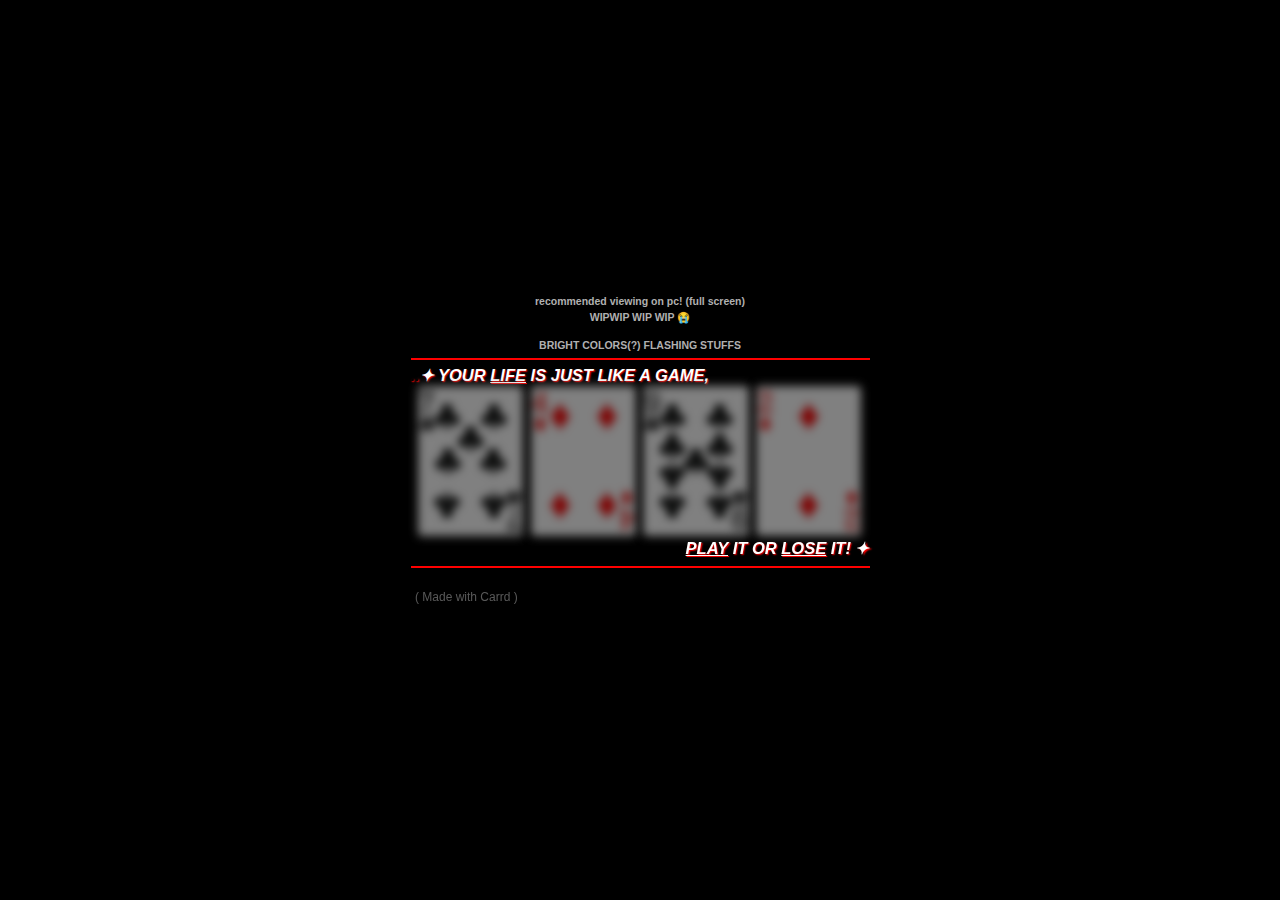
==== 74bit.carrd.co/index.html @ cfab251b "Add files via upload" ====
<!DOCTYPE html>
<!-- saved from url=(0023)https://74bit.carrd.co/ -->
<html lang="en">
	<head>
		<meta http-equiv="Content-Type" content="text/html; charset=UTF-8">
		<title>📞</title>
		<meta name="viewport" content="width=device-width,initial-scale=1">
		<meta name="color-scheme" content="light only">
		<meta name="description" content="PLAY YOUR LIFE! LOSE YOUR LIFE! or win. . but that&#39;s rare, ain&#39;t it? (personal carrd!)">
		<meta property="og:site_name" content="📞">
		<meta property="og:title" content="📞">
		<meta property="og:type" content="website">
		<meta property="og:description" content="PLAY YOUR LIFE! LOSE YOUR LIFE! or win. . but that&#39;s rare, ain&#39;t it? (personal carrd!)">
		<meta property="og:image" content="https://74bit.carrd.co/assets/images/card.jpg?v=09bdbce1">
		<meta property="og:image:type" content="image/jpeg">
		<meta property="og:image:width" content="1280">
		<meta property="og:image:height" content="800">
		<meta property="og:url" content="https://74bit.carrd.co">
		<meta property="twitter:card" content="summary_large_image">
		<link rel="canonical" href="https://74bit.carrd.co/">
		<link href="./📞_files/css2" rel="stylesheet" type="text/css">
		<style>html,body,div,span,applet,object,iframe,h1,h2,h3,h4,h5,h6,p,blockquote,pre,a,abbr,acronym,address,big,cite,code,del,dfn,em,img,ins,kbd,q,s,samp,small,strike,strong,sub,sup,tt,var,b,u,i,center,dl,dt,dd,ol,ul,li,fieldset,form,label,legend,table,caption,tbody,tfoot,thead,tr,th,td,article,aside,canvas,details,embed,figure,figcaption,footer,header,hgroup,menu,nav,output,ruby,section,summary,time,mark,audio,video{margin:0;padding:0;border:0;font-size:100%;font:inherit;vertical-align:baseline;}article,aside,details,figcaption,figure,footer,header,hgroup,menu,nav,section{display:block;}body{line-height:1;}ol,ul{list-style:none;}blockquote,q{quotes:none;}blockquote:before,blockquote:after,q:before,q:after{content:'';content:none;}table{border-collapse:collapse;border-spacing:0;}body{-webkit-text-size-adjust:none}mark{background-color:transparent;color:inherit}input::-moz-focus-inner{border:0;padding:0}input[type="text"],input[type="email"],select,textarea{-moz-appearance:none;-webkit-appearance:none;-ms-appearance:none;appearance:none}*, *:before, *:after {box-sizing: border-box;}body {line-height: 1.0;min-height: var(--viewport-height);min-width: 320px;overflow-x: hidden;word-wrap: break-word;background-color: #000000;}:root {--background-height: 100vh;--site-language-alignment: left;--site-language-direction: ltr;--site-language-flex-alignment: flex-start;--site-language-indent-left: 1;--site-language-indent-right: 0;--site-language-margin-left: 0;--site-language-margin-right: auto;--viewport-height: 100vh;}html {font-size: 13pt;}u {text-decoration: underline;}strong {color: inherit;font-weight: bolder;}em {font-style: italic;}code {background-color: rgba(144,144,144,0.25);border-radius: 0.25em;font-family: 'Lucida Console', 'Courier New', monospace;font-size: 0.9em;font-weight: normal;letter-spacing: 0;margin: 0 0.25em;padding: 0.25em 0.5em;text-indent: 0;}mark {background-color: rgba(144,144,144,0.25);}spoiler-text {-webkit-text-stroke: 0;background-color: rgba(32,32,32,0.75);text-shadow: none;text-stroke: 0;color: transparent;cursor: pointer;transition: color 0.1s ease-in-out;}spoiler-text.active {color: #FFFFFF;cursor: text;}s {text-decoration: line-through;}sub {font-size: smaller;vertical-align: sub;}sup {font-size: smaller;vertical-align: super;}a {color: inherit;text-decoration: underline;transition: color 0.25s ease;}a[onclick]:not([href]) {cursor: pointer;}unloaded-script {display: none;}#wrapper {-webkit-overflow-scrolling: touch;align-items: center;display: flex;flex-direction: column;justify-content: center;min-height: var(--viewport-height);overflow: hidden;position: relative;z-index: 2;}#main {--alignment: var(--site-language-alignment);--flex-alignment: var(--site-language-flex-alignment);--indent-left: var(--site-language-indent-left);--indent-right: var(--site-language-indent-right);--margin-left: var(--site-language-margin-left);--margin-right: var(--site-language-margin-right);--border-radius-tl: 0;--border-radius-tr: 0;--border-radius-br: 0;--border-radius-bl: 0;align-items: center;display: flex;flex-grow: 0;flex-shrink: 0;justify-content: center;max-width: 100%;position: relative;text-align: var(--alignment);z-index: 1;transition: opacity 1s ease-in-out 0s;}#main > .inner {--padding-horizontal: 0.375rem;--padding-vertical: 0.375rem;--spacing: 0.75rem;--width: 39rem;border-radius: var(--border-radius-tl) var(--border-radius-tr) var(--border-radius-br) var(--border-radius-bl);max-width: 100%;position: relative;width: var(--width);z-index: 1;padding: var(--padding-vertical) var(--padding-horizontal);}#main > .inner > header {margin-bottom: var(--spacing);border-top-left-radius: inherit;border-top-right-radius: inherit;}#main > .inner > footer {margin-top: var(--spacing);border-bottom-left-radius: inherit;border-bottom-right-radius: inherit;}#main > .inner > * > * {margin-top: var(--spacing);margin-bottom: var(--spacing);}#main > .inner > * > :first-child {margin-top: 0 !important;}#main > .inner > * > :last-child {margin-bottom: 0 !important;}#main > .inner > .full {margin-left: calc(var(--padding-horizontal) * -1);max-width: calc(100% + calc(var(--padding-horizontal) * 2) + 0.4725px);width: calc(100% + calc(var(--padding-horizontal) * 2) + 0.4725px);}#main > .inner > .full:first-child {border-top-left-radius: inherit;border-top-right-radius: inherit;margin-top: calc(var(--padding-vertical) * -1) !important;}#main > .inner > .full:last-child {border-bottom-left-radius: inherit;border-bottom-right-radius: inherit;margin-bottom: calc(var(--padding-vertical) * -1) !important;}#main > .inner > .full.screen {border-radius: 0 !important;max-width: 100vw;position: relative;width: 100vw;left: 50%;margin-left: -50vw;right: auto;}#main > .inner > * > .full {margin-left: calc(-0.375rem);max-width: calc(100% + 0.75rem + 0.4725px);width: calc(100% + 0.75rem + 0.4725px);}#main > .inner > * > .full.screen {border-radius: 0 !important;max-width: 100vw;position: relative;width: 100vw;left: 50%;margin-left: -50vw;right: auto;}#main > .inner > header > .full:first-child {border-top-left-radius: inherit;border-top-right-radius: inherit;margin-top: -0.375rem !important;}#main > .inner > footer > .full:last-child {margin-bottom: -0.375rem !important;border-bottom-left-radius: inherit;border-bottom-right-radius: inherit;}body.is-loading #main {opacity: 0;}body #wrapper:after {background-position: center;background-repeat: no-repeat;background-size: contain;content: '';display: block;height: 6rem;left: calc(50% - 3rem);opacity: 0;pointer-events: none;position: fixed;top: calc(50% - 3rem);transition: opacity 1s ease, visibility 1s;visibility: hidden;width: 6rem;z-index: 100000;}body.is-loading {pointer-events: none;}body.is-loading.with-loader #wrapper:after {background-image: url('[data-uri]');opacity: 1;transform: scale(1.0);visibility: visible;}body.is-playing.with-loader #wrapper:after {opacity: 0;transform: scale(0.5);transition: opacity 0.25s ease, transform 0.75s ease, visibility 0.25s;visibility: hidden;}#main > .inner > section > * {transition: opacity 1s ease-in-out 0s;}body.is-loading #main > .inner > section > * {opacity: 0;}#main > .inner > header, #main > .inner > footer {transition: opacity 0.25s ease-in-out 0.375s,visibility 0.25s linear 0.375s;}#main > .inner > header.hidden, #main > .inner > footer.hidden {transition: opacity 0.25s ease-in-out, visibility 0.25s;opacity: 0;visibility: hidden;}#main > .inner > section {transition: opacity 0.5s ease-in-out 0.25s,min-height 0.25s ease-in-out, max-height 0.25s ease-in-out;}#main > .inner > section.inactive {opacity: 0;transition: opacity 0.25s ease-in-out;}body.is-instant #main, body.is-instant #main > .inner > *,body.is-instant #main > .inner > section > * {transition: none !important;}body.is-instant:after {display: none !important;transition: none !important;}@keyframes loading-spinner {0% {transform: rotate(0deg);}100% {transform: rotate(360deg);}}.deferred:before {content: '';display: block;width: 4rem;height: 4rem;position: absolute;top: 50%;left: 50%;margin: -2rem 0 0 -2rem;animation: loading-spinner 1s infinite linear;transition: opacity 0.25s ease;transition-delay: 0.5s;opacity: 0;z-index: -1;background-image: url('[data-uri]');background-position: center;background-repeat: no-repeat;background-size: 3rem;}.deferred.loading:before {opacity: 0.35;z-index: 0;}h1, h2, h3, p {direction: var(--site-language-direction);position: relative;}h1 span.p, h2 span.p, h3 span.p, p span.p {display: block;position: relative;}h1 span[style], h2 span[style], h3 span[style], p span[style], h1 strong, h2 strong, h3 strong, p strong, h1 a, h2 a, h3 a, p a, h1 code, h2 code, h3 code, p code, h1 mark, h2 mark, h3 mark, p mark, h1 spoiler-text, h2 spoiler-text, h3 spoiler-text, p spoiler-text {-webkit-text-fill-color: currentcolor;}#text08 {text-align: center;color: #B0B0B0;font-family: 'Bitter', sans-serif;font-size: 0.875em;line-height: 1.5;font-weight: 700;}#text08 mark {background-color: #870000;}#text08 a {color: #FFFFFF;text-decoration: none;}#text08 a:hover {color: #FE0000;}#text08 span.p:nth-child(n + 2) {margin-top: 1rem;}#text06:not(:first-child) {margin-top: 0rem !important;}#text06:not(:last-child) {margin-bottom: 0rem !important;}#text06 {color: #FFFFFF;font-family: 'Bitter', sans-serif;font-size: 1.375em;line-height: 1.25;font-weight: 700;text-shadow: 0.088rem 0.088rem 0.125rem #FE0000;}#text06 a {text-decoration: underline;}#text06 a:hover {text-decoration: none;}#text06 span.p:nth-child(n + 2) {margin-top: 1rem;}#text01 {text-align: right;color: #FFFFFF;font-family: 'Bitter', sans-serif;font-size: 1.375em;line-height: 1.5;font-weight: 700;text-shadow: 0.088rem 0.088rem 0.125rem #FE0000;}#text01 a:hover {color: #FE0000;}#text01 a {text-decoration: underline;}#text01 span.p:nth-child(n + 2) {margin-top: 1rem;}#text18 {text-align: left;color: #B0B0B0;font-family: 'Bitter', sans-serif;font-size: 0.875em;line-height: 1.5;font-weight: 700;}#text18 mark {background-color: #870000;}#text18 a {color: #FFFFFF;text-decoration: none;}#text18 a:hover {color: #FE0000;}#text18 span.p:nth-child(n + 2) {margin-top: 1rem;}#text02:not(:first-child) {margin-top: 0rem !important;}#text02:not(:last-child) {margin-bottom: 0rem !important;}#text02 {color: #FFFFFF;font-family: 'Bitter', sans-serif;font-size: 1.375em;line-height: 1.25;font-weight: 700;text-shadow: 0.088rem 0.088rem 0.125rem #FE0000;}#text02 a {text-decoration: underline;}#text02 a:hover {text-decoration: none;}#text02 span.p:nth-child(n + 2) {margin-top: 1rem;}#text15 {text-align: left;color: #B0B0B0;font-family: 'Bitter', sans-serif;font-size: 0.875em;line-height: 1.5;font-weight: 700;}#text15 mark {background-color: #870000;}#text15 a {color: #FFFFFF;text-decoration: none;}#text15 a:hover {color: #FE0000;}#text15 span.p:nth-child(n + 2) {margin-top: 1rem;}#text16 {text-align: left;color: #B0B0B0;font-family: 'Bitter', sans-serif;font-size: 0.875em;line-height: 1.5;font-weight: 700;}#text16 mark {background-color: #870000;}#text16 a {color: #FFFFFF;text-decoration: none;}#text16 a:hover {color: #FE0000;}#text16 span.p:nth-child(n + 2) {margin-top: 1rem;}#text03:not(:first-child) {margin-top: 0rem !important;}#text03:not(:last-child) {margin-bottom: 0rem !important;}#text03 {text-align: left;color: #FFFFFF;font-family: 'Bitter', sans-serif;font-size: 1.375em;line-height: 1.25;font-weight: 700;text-shadow: 0.088rem 0.088rem 0.125rem #FE0000;}#text03 a {text-decoration: underline;}#text03 a:hover {text-decoration: none;}#text03 span.p:nth-child(n + 2) {margin-top: 1rem;}#text10 {text-align: left;color: #B0B0B0;font-family: 'Bitter', sans-serif;font-size: 0.875em;line-height: 1.5;font-weight: 700;}#text10 mark {background-color: #870000;}#text10 a {color: #FFFFFF;text-decoration: none;}#text10 a:hover {color: #FE0000;}#text10 span.p:nth-child(n + 2) {margin-top: 1rem;}#text11:not(:first-child) {margin-top: 0rem !important;}#text11:not(:last-child) {margin-bottom: 0rem !important;}#text11 {color: #FFFFFF;font-family: 'Bitter', sans-serif;font-size: 1.375em;line-height: 1.25;font-weight: 700;text-shadow: 0.088rem 0.088rem 0.125rem #FE0000;}#text11 a {text-decoration: underline;}#text11 a:hover {text-decoration: none;}#text11 span.p:nth-child(n + 2) {margin-top: 1rem;}#text12 {text-align: left;color: #B0B0B0;font-family: 'Bitter', sans-serif;font-size: 0.875em;line-height: 1.5;font-weight: 700;}#text12 mark {background-color: #870000;}#text12 a {color: #FFFFFF;text-decoration: none;}#text12 a:hover {color: #FE0000;}#text12 span.p:nth-child(n + 2) {margin-top: 1rem;}#text13:not(:first-child) {margin-top: 0rem !important;}#text13:not(:last-child) {margin-bottom: 0rem !important;}#text13 {color: #FFFFFF;font-family: 'Bitter', sans-serif;font-size: 1.375em;line-height: 1.25;font-weight: 700;text-shadow: 0.088rem 0.088rem 0.125rem #FE0000;}#text13 a {text-decoration: underline;}#text13 a:hover {text-decoration: none;}#text13 span.p:nth-child(n + 2) {margin-top: 1rem;}#text14 {text-align: left;color: #B0B0B0;font-family: 'Bitter', sans-serif;font-size: 0.875em;line-height: 1.5;font-weight: 700;}#text14 mark {background-color: #870000;}#text14 a {color: #FFFFFF;text-decoration: none;}#text14 a:hover {color: #FE0000;}#text14 span.p:nth-child(n + 2) {margin-top: 1rem;}#text20 {text-align: left;color: #B0B0B0;font-family: 'Bitter', sans-serif;font-size: 0.875em;line-height: 1.5;font-weight: 700;}#text20 mark {background-color: #870000;}#text20 a {color: #FFFFFF;text-decoration: none;}#text20 a:hover {color: #FE0000;}#text20 span.p:nth-child(n + 2) {margin-top: 1rem;}#text09:not(:first-child) {margin-top: 0rem !important;}#text09:not(:last-child) {margin-bottom: 0rem !important;}#text09 {color: #FFFFFF;font-family: 'Bitter', sans-serif;font-size: 1.375em;line-height: 1.25;font-weight: 700;text-shadow: 0.088rem 0.088rem 0.125rem #FE0000;}#text09 a {text-decoration: underline;}#text09 a:hover {text-decoration: none;}#text09 span.p:nth-child(n + 2) {margin-top: 1rem;}#text17 {text-align: left;color: #B0B0B0;font-family: 'Bitter', sans-serif;font-size: 0.875em;line-height: 1.5;font-weight: 700;}#text17 mark {background-color: #870000;}#text17 a {color: #FFFFFF;text-decoration: none;}#text17 a:hover {color: #FE0000;}#text17 span.p:nth-child(n + 2) {margin-top: 1rem;}#text19 {text-align: left;color: #B0B0B0;font-family: 'Bitter', sans-serif;font-size: 0.875em;line-height: 1.5;font-weight: 700;}#text19 mark {background-color: #870000;}#text19 a {color: #FFFFFF;text-decoration: none;}#text19 a:hover {color: #FE0000;}#text19 span.p:nth-child(n + 2) {margin-top: 1rem;}#text22 {text-align: left;color: #FFFFFF;font-family: 'Bitter', sans-serif;font-size: 1.375em;line-height: 1.5;font-weight: 700;text-shadow: 0.088rem 0.088rem 0.125rem #FF0000;}#text22 mark {background-color: #870000;}#text22 a:hover {color: #FE0000;}#text22 a {text-decoration: none;}#text22 span.p:nth-child(n + 2) {margin-top: 1rem;}#text21 {text-align: left;color: #B0B0B0;font-family: 'Bitter', sans-serif;font-size: 0.875em;line-height: 1.5;font-weight: 700;}#text21 mark {background-color: #870000;}#text21 a {color: #FFFFFF;text-decoration: none;}#text21 a:hover {color: #FE0000;}#text21 span.p:nth-child(n + 2) {margin-top: 1rem;}#text07:not(:first-child) {margin-top: 0rem !important;}#text07:not(:last-child) {margin-bottom: 0rem !important;}#text07 {color: #FFFFFF;font-family: 'Bitter', sans-serif;font-size: 1.375em;line-height: 1.25;font-weight: 700;text-shadow: 0.088rem 0.088rem 0.125rem #FE0000;}#text07 a {text-decoration: underline;}#text07 a:hover {text-decoration: none;}#text07 span.p:nth-child(n + 2) {margin-top: 1rem;}#text04 {text-align: left;color: #B0B0B0;font-family: 'Bitter', sans-serif;font-size: 0.875em;line-height: 1.5;font-weight: 700;}#text04 mark {background-color: #870000;}#text04 a {color: #FFFFFF;text-decoration: none;}#text04 a:hover {color: #FE0000;}#text04 span.p:nth-child(n + 2) {margin-top: 1rem;}#text23 {text-align: left;color: #FFFFFF;font-family: 'Bitter', sans-serif;font-size: 1.375em;line-height: 1.5;font-weight: 700;text-shadow: 0.088rem 0.088rem 0.125rem #FF0000;}#text23 mark {background-color: #870000;}#text23 a:hover {color: #FE0000;}#text23 a {text-decoration: none;}#text23 span.p:nth-child(n + 2) {margin-top: 1rem;}#text24 {text-align: left;color: #B0B0B0;font-family: 'Bitter', sans-serif;font-size: 0.875em;line-height: 1.5;font-weight: 700;}#text24 mark {background-color: #870000;}#text24 a {color: #FFFFFF;text-decoration: none;}#text24 a:hover {color: #FE0000;}#text24 span.p:nth-child(n + 2) {margin-top: 1rem;}hr {align-items: center;border: 0;display: flex;justify-content: var(--flex-alignment);min-height: 1rem;padding: 0;position: relative;width: 100%;}hr:before {content: '';}#divider01:before {width: 100%;background-color: #FF0000;height: 2px;border-radius: 0px;}#divider02:before {width: 100%;background-color: #FF0000;height: 2px;border-radius: 0px;}.gallery .inner {display: inline-block;max-width: 100%;vertical-align: middle;}.gallery ul {display: flex;flex-wrap: wrap;justify-content: var(--flex-alignment);}.gallery ul li {position: relative;}.gallery ul li .thumbnail {border-radius: inherit;position: relative;}.gallery ul li .frame {-webkit-backface-visibility: hidden;-webkit-transform: translate3d(0, 0, 0);display: inline-block;overflow: hidden;vertical-align: top;}.gallery ul li img {margin: 0;max-width: 100%;vertical-align: top;width: auto;}.gallery ul li .caption {width: 100%;}.gallery ul li .caption p {width: 100%;}.gallery ul li .caption a, .gallery ul li .caption spoiler-text {pointer-events: auto;}#gallery01 {text-align: center;}#gallery01 .inner {max-width: 100%;}#gallery01 ul {justify-content: center;gap: 0.625rem;}#gallery01 ul li {border-radius: 0rem;display: inline-block;}#gallery01 ul li .frame {border-radius: 0rem;}#gallery01 ul li .thumbnail {display: block;transition: filter 0.25s ease;}#gallery01 ul li img {height: auto;max-height: 12.5rem;}#gallery01 ul li .thumbnail:hover {filter: brightness(70%);}#gallery02 {text-align: center;}#gallery02 .inner {max-width: 100%;}#gallery02 ul {justify-content: center;gap: 0.625rem;}#gallery02 ul li {border-radius: 0rem;display: inline-block;}#gallery02 ul li .frame {border-radius: 0rem;}#gallery02 ul li .thumbnail {display: block;transition: filter 0.25s ease;}#gallery02 ul li img {height: auto;max-height: 11.375rem;}#gallery02 ul li .thumbnail:hover {filter: brightness(70%);}.container {position: relative;}.container > .wrapper {vertical-align: top;position: relative;max-width: 100%;border-radius: inherit;}.container > .wrapper > .inner {vertical-align: top;position: relative;max-width: 100%;border-radius: inherit;text-align: var(--alignment);}#main .container.full:first-child > .wrapper {border-top-left-radius: inherit;border-top-right-radius: inherit;}#main .container.full:last-child > .wrapper {border-bottom-left-radius: inherit;border-bottom-right-radius: inherit;}#main .container.full:first-child > .wrapper > .inner {border-top-left-radius: inherit;border-top-right-radius: inherit;}#main .container.full:last-child > .wrapper > .inner {border-bottom-left-radius: inherit;border-bottom-right-radius: inherit;}#container02 {display: flex;width: 100%;align-items: center;justify-content: center;background-color: transparent;}#container02 > .wrapper > .inner {--gutters: 0rem;--padding-horizontal: 0rem;--padding-vertical: 0.25rem;--spacing: 0rem;padding: var(--padding-vertical) var(--padding-horizontal);}#container02 > .wrapper {max-width: var(--width);width: 100%;}#container02.default > .wrapper > .inner > * {margin-bottom: var(--spacing);margin-top: var(--spacing);}#container02.default > .wrapper > .inner > *:first-child {margin-top: 0 !important;}#container02.default > .wrapper > .inner > *:last-child {margin-bottom: 0 !important;}#container02.columns > .wrapper > .inner {flex-wrap: wrap;display: flex;align-items: flex-start;}#container02.columns > .wrapper > .inner > * {flex-grow: 0;flex-shrink: 0;max-width: 100%;text-align: var(--alignment);padding: 0 0 0 var(--gutters);}#container02.columns > .wrapper > .inner > * > * {margin-bottom: var(--spacing);margin-top: var(--spacing);}#container02.columns > .wrapper > .inner > * > *:first-child {margin-top: 0 !important;}#container02.columns > .wrapper > .inner > * > *:last-child {margin-bottom: 0 !important;}#container02.columns > .wrapper > .inner > *:first-child {margin-left: calc(var(--gutters) * -1);}#container02.default > .wrapper > .inner > .full {margin-left: calc(var(--padding-horizontal) * -1);max-width: none !important;width: calc(100% + (var(--padding-horizontal) * 2) + 0.4725px);}#container02.default > .wrapper > .inner > .full:first-child {margin-top: calc(var(--padding-vertical) * -1) !important;border-top-left-radius: inherit;border-top-right-radius: inherit;}#container02.default > .wrapper > .inner > .full:last-child {margin-bottom: calc(var(--padding-vertical) * -1) !important;border-bottom-left-radius: inherit;border-bottom-right-radius: inherit;}#container02.columns > .wrapper > .inner > div > .full {margin-left: calc(var(--gutters) * -0.5);max-width: none !important;width: calc(100% + var(--gutters) + 0.4725px);}#container02.columns > .wrapper > .inner > div:first-child > .full {margin-left: calc(var(--padding-horizontal) * -1);width: calc(100% + var(--padding-horizontal) + calc(var(--gutters) * 0.5) + 0.4725px);}#container02.columns > .wrapper > .inner > div:last-child > .full {width: calc(100% + var(--padding-horizontal) + calc(var(--gutters) * 0.5) + 0.4725px);}#container02.columns > .wrapper > .inner > div > .full:first-child {margin-top: calc(var(--padding-vertical) * -1) !important;}#container02.columns > .wrapper > .inner > div > .full:last-child {margin-bottom: calc(var(--padding-vertical) * -1) !important;}#container02.columns > .wrapper > .inner > div:first-child, #container02.columns > .wrapper > .inner > div:first-child > .full:first-child {border-top-left-radius: inherit;}#container02.columns > .wrapper > .inner > div:last-child, #container02.columns > .wrapper > .inner > div:last-child > .full:first-child {border-top-right-radius: inherit;}#container02.columns > .wrapper > .inner > .full {align-self: stretch;}#container02.columns > .wrapper > .inner > .full:first-child {border-bottom-left-radius: inherit;border-top-left-radius: inherit;}#container02.columns > .wrapper > .inner > .full:last-child {border-bottom-right-radius: inherit;border-top-right-radius: inherit;}#container02.columns > .wrapper > .inner > .full > .full:first-child:last-child {border-radius: inherit;height: calc(100% + (var(--padding-vertical) * 2));}#container02.columns > .wrapper > .inner > .full > .full:first-child:last-child > * {border-radius: inherit;height: 100%;position: absolute;width: 100%;}#container04 > .wrapper {display: inline-block;width: 98rem;background-color: transparent;}#container04 > .wrapper > .inner {--gutters: 0.625rem;--padding-horizontal: 0.75rem;padding: var(--padding-vertical) var(--padding-horizontal);}#container04.default > .wrapper > .inner > * {margin-bottom: var(--spacing);margin-top: var(--spacing);}#container04.default > .wrapper > .inner > *:first-child {margin-top: 0 !important;}#container04.default > .wrapper > .inner > *:last-child {margin-bottom: 0 !important;}#container04.columns > .wrapper > .inner {flex-wrap: wrap;display: flex;align-items: flex-start;}#container04.columns > .wrapper > .inner > * {flex-grow: 0;flex-shrink: 0;max-width: 100%;text-align: var(--alignment);padding: 0 0 0 var(--gutters);}#container04.columns > .wrapper > .inner > * > * {margin-bottom: var(--spacing);margin-top: var(--spacing);}#container04.columns > .wrapper > .inner > * > *:first-child {margin-top: 0 !important;}#container04.columns > .wrapper > .inner > * > *:last-child {margin-bottom: 0 !important;}#container04.columns > .wrapper > .inner > *:first-child {margin-left: calc(var(--gutters) * -1);}#container04.default > .wrapper > .inner > .full {margin-left: calc(var(--padding-horizontal) * -1);max-width: none !important;width: calc(100% + (var(--padding-horizontal) * 2) + 0.4725px);}#container04.default > .wrapper > .inner > .full:first-child {margin-top: calc(var(--padding-vertical) * -1) !important;border-top-left-radius: inherit;border-top-right-radius: inherit;}#container04.default > .wrapper > .inner > .full:last-child {margin-bottom: calc(var(--padding-vertical) * -1) !important;border-bottom-left-radius: inherit;border-bottom-right-radius: inherit;}#container04.columns > .wrapper > .inner > div > .full {margin-left: calc(var(--gutters) * -0.5);max-width: none !important;width: calc(100% + var(--gutters) + 0.4725px);}#container04.columns > .wrapper > .inner > div:first-child > .full {margin-left: calc(var(--padding-horizontal) * -1);width: calc(100% + var(--padding-horizontal) + calc(var(--gutters) * 0.5) + 0.4725px);}#container04.columns > .wrapper > .inner > div:last-child > .full {width: calc(100% + var(--padding-horizontal) + calc(var(--gutters) * 0.5) + 0.4725px);}#container04.columns > .wrapper > .inner > div > .full:first-child {margin-top: calc(var(--padding-vertical) * -1) !important;}#container04.columns > .wrapper > .inner > div > .full:last-child {margin-bottom: calc(var(--padding-vertical) * -1) !important;}#container04.columns > .wrapper > .inner > div:first-child, #container04.columns > .wrapper > .inner > div:first-child > .full:first-child {border-top-left-radius: inherit;}#container04.columns > .wrapper > .inner > div:last-child, #container04.columns > .wrapper > .inner > div:last-child > .full:first-child {border-top-right-radius: inherit;}#container04.columns > .wrapper > .inner > .full {align-self: stretch;}#container04.columns > .wrapper > .inner > .full:first-child {border-bottom-left-radius: inherit;border-top-left-radius: inherit;}#container04.columns > .wrapper > .inner > .full:last-child {border-bottom-right-radius: inherit;border-top-right-radius: inherit;}#container04.columns > .wrapper > .inner > .full > .full:first-child:last-child {border-radius: inherit;height: calc(100% + (var(--padding-vertical) * 2));}#container04.columns > .wrapper > .inner > .full > .full:first-child:last-child > * {border-radius: inherit;height: 100%;position: absolute;width: 100%;}#container04 > .wrapper > .inner > :nth-child(1) {width: calc(70% + (var(--gutters) / 2));}#container04 > .wrapper > .inner > :nth-child(2) {width: calc(30% + (var(--gutters) / 2));}#container05 > .wrapper {display: inline-block;width: 98rem;background-color: transparent;}#container05 > .wrapper > .inner {--gutters: 0.625rem;--padding-horizontal: 0.75rem;padding: var(--padding-vertical) var(--padding-horizontal);}#container05.default > .wrapper > .inner > * {margin-bottom: var(--spacing);margin-top: var(--spacing);}#container05.default > .wrapper > .inner > *:first-child {margin-top: 0 !important;}#container05.default > .wrapper > .inner > *:last-child {margin-bottom: 0 !important;}#container05.columns > .wrapper > .inner {flex-wrap: wrap;display: flex;align-items: flex-start;}#container05.columns > .wrapper > .inner > * {flex-grow: 0;flex-shrink: 0;max-width: 100%;text-align: var(--alignment);padding: 0 0 0 var(--gutters);}#container05.columns > .wrapper > .inner > * > * {margin-bottom: var(--spacing);margin-top: var(--spacing);}#container05.columns > .wrapper > .inner > * > *:first-child {margin-top: 0 !important;}#container05.columns > .wrapper > .inner > * > *:last-child {margin-bottom: 0 !important;}#container05.columns > .wrapper > .inner > *:first-child {margin-left: calc(var(--gutters) * -1);}#container05.default > .wrapper > .inner > .full {margin-left: calc(var(--padding-horizontal) * -1);max-width: none !important;width: calc(100% + (var(--padding-horizontal) * 2) + 0.4725px);}#container05.default > .wrapper > .inner > .full:first-child {margin-top: calc(var(--padding-vertical) * -1) !important;border-top-left-radius: inherit;border-top-right-radius: inherit;}#container05.default > .wrapper > .inner > .full:last-child {margin-bottom: calc(var(--padding-vertical) * -1) !important;border-bottom-left-radius: inherit;border-bottom-right-radius: inherit;}#container05.columns > .wrapper > .inner > div > .full {margin-left: calc(var(--gutters) * -0.5);max-width: none !important;width: calc(100% + var(--gutters) + 0.4725px);}#container05.columns > .wrapper > .inner > div:first-child > .full {margin-left: calc(var(--padding-horizontal) * -1);width: calc(100% + var(--padding-horizontal) + calc(var(--gutters) * 0.5) + 0.4725px);}#container05.columns > .wrapper > .inner > div:last-child > .full {width: calc(100% + var(--padding-horizontal) + calc(var(--gutters) * 0.5) + 0.4725px);}#container05.columns > .wrapper > .inner > div > .full:first-child {margin-top: calc(var(--padding-vertical) * -1) !important;}#container05.columns > .wrapper > .inner > div > .full:last-child {margin-bottom: calc(var(--padding-vertical) * -1) !important;}#container05.columns > .wrapper > .inner > div:first-child, #container05.columns > .wrapper > .inner > div:first-child > .full:first-child {border-top-left-radius: inherit;}#container05.columns > .wrapper > .inner > div:last-child, #container05.columns > .wrapper > .inner > div:last-child > .full:first-child {border-top-right-radius: inherit;}#container05.columns > .wrapper > .inner > .full {align-self: stretch;}#container05.columns > .wrapper > .inner > .full:first-child {border-bottom-left-radius: inherit;border-top-left-radius: inherit;}#container05.columns > .wrapper > .inner > .full:last-child {border-bottom-right-radius: inherit;border-top-right-radius: inherit;}#container05.columns > .wrapper > .inner > .full > .full:first-child:last-child {border-radius: inherit;height: calc(100% + (var(--padding-vertical) * 2));}#container05.columns > .wrapper > .inner > .full > .full:first-child:last-child > * {border-radius: inherit;height: 100%;position: absolute;width: 100%;}#container06 > .wrapper {display: inline-block;width: 98rem;background-color: transparent;}#container06 > .wrapper > .inner {--gutters: 0.625rem;--padding-horizontal: 0.75rem;padding: var(--padding-vertical) var(--padding-horizontal);}#container06.default > .wrapper > .inner > * {margin-bottom: var(--spacing);margin-top: var(--spacing);}#container06.default > .wrapper > .inner > *:first-child {margin-top: 0 !important;}#container06.default > .wrapper > .inner > *:last-child {margin-bottom: 0 !important;}#container06.columns > .wrapper > .inner {flex-wrap: wrap;display: flex;align-items: flex-start;}#container06.columns > .wrapper > .inner > * {flex-grow: 0;flex-shrink: 0;max-width: 100%;text-align: var(--alignment);padding: 0 0 0 var(--gutters);}#container06.columns > .wrapper > .inner > * > * {margin-bottom: var(--spacing);margin-top: var(--spacing);}#container06.columns > .wrapper > .inner > * > *:first-child {margin-top: 0 !important;}#container06.columns > .wrapper > .inner > * > *:last-child {margin-bottom: 0 !important;}#container06.columns > .wrapper > .inner > *:first-child {margin-left: calc(var(--gutters) * -1);}#container06.default > .wrapper > .inner > .full {margin-left: calc(var(--padding-horizontal) * -1);max-width: none !important;width: calc(100% + (var(--padding-horizontal) * 2) + 0.4725px);}#container06.default > .wrapper > .inner > .full:first-child {margin-top: calc(var(--padding-vertical) * -1) !important;border-top-left-radius: inherit;border-top-right-radius: inherit;}#container06.default > .wrapper > .inner > .full:last-child {margin-bottom: calc(var(--padding-vertical) * -1) !important;border-bottom-left-radius: inherit;border-bottom-right-radius: inherit;}#container06.columns > .wrapper > .inner > div > .full {margin-left: calc(var(--gutters) * -0.5);max-width: none !important;width: calc(100% + var(--gutters) + 0.4725px);}#container06.columns > .wrapper > .inner > div:first-child > .full {margin-left: calc(var(--padding-horizontal) * -1);width: calc(100% + var(--padding-horizontal) + calc(var(--gutters) * 0.5) + 0.4725px);}#container06.columns > .wrapper > .inner > div:last-child > .full {width: calc(100% + var(--padding-horizontal) + calc(var(--gutters) * 0.5) + 0.4725px);}#container06.columns > .wrapper > .inner > div > .full:first-child {margin-top: calc(var(--padding-vertical) * -1) !important;}#container06.columns > .wrapper > .inner > div > .full:last-child {margin-bottom: calc(var(--padding-vertical) * -1) !important;}#container06.columns > .wrapper > .inner > div:first-child, #container06.columns > .wrapper > .inner > div:first-child > .full:first-child {border-top-left-radius: inherit;}#container06.columns > .wrapper > .inner > div:last-child, #container06.columns > .wrapper > .inner > div:last-child > .full:first-child {border-top-right-radius: inherit;}#container06.columns > .wrapper > .inner > .full {align-self: stretch;}#container06.columns > .wrapper > .inner > .full:first-child {border-bottom-left-radius: inherit;border-top-left-radius: inherit;}#container06.columns > .wrapper > .inner > .full:last-child {border-bottom-right-radius: inherit;border-top-right-radius: inherit;}#container06.columns > .wrapper > .inner > .full > .full:first-child:last-child {border-radius: inherit;height: calc(100% + (var(--padding-vertical) * 2));}#container06.columns > .wrapper > .inner > .full > .full:first-child:last-child > * {border-radius: inherit;height: 100%;position: absolute;width: 100%;}#container07 > .wrapper {display: inline-block;width: 98rem;background-color: transparent;}#container07 > .wrapper > .inner {--gutters: 0.625rem;--padding-horizontal: 0.75rem;padding: var(--padding-vertical) var(--padding-horizontal);}#container07.default > .wrapper > .inner > * {margin-bottom: var(--spacing);margin-top: var(--spacing);}#container07.default > .wrapper > .inner > *:first-child {margin-top: 0 !important;}#container07.default > .wrapper > .inner > *:last-child {margin-bottom: 0 !important;}#container07.columns > .wrapper > .inner {flex-wrap: wrap;display: flex;align-items: flex-start;}#container07.columns > .wrapper > .inner > * {flex-grow: 0;flex-shrink: 0;max-width: 100%;text-align: var(--alignment);padding: 0 0 0 var(--gutters);}#container07.columns > .wrapper > .inner > * > * {margin-bottom: var(--spacing);margin-top: var(--spacing);}#container07.columns > .wrapper > .inner > * > *:first-child {margin-top: 0 !important;}#container07.columns > .wrapper > .inner > * > *:last-child {margin-bottom: 0 !important;}#container07.columns > .wrapper > .inner > *:first-child {margin-left: calc(var(--gutters) * -1);}#container07.default > .wrapper > .inner > .full {margin-left: calc(var(--padding-horizontal) * -1);max-width: none !important;width: calc(100% + (var(--padding-horizontal) * 2) + 0.4725px);}#container07.default > .wrapper > .inner > .full:first-child {margin-top: calc(var(--padding-vertical) * -1) !important;border-top-left-radius: inherit;border-top-right-radius: inherit;}#container07.default > .wrapper > .inner > .full:last-child {margin-bottom: calc(var(--padding-vertical) * -1) !important;border-bottom-left-radius: inherit;border-bottom-right-radius: inherit;}#container07.columns > .wrapper > .inner > div > .full {margin-left: calc(var(--gutters) * -0.5);max-width: none !important;width: calc(100% + var(--gutters) + 0.4725px);}#container07.columns > .wrapper > .inner > div:first-child > .full {margin-left: calc(var(--padding-horizontal) * -1);width: calc(100% + var(--padding-horizontal) + calc(var(--gutters) * 0.5) + 0.4725px);}#container07.columns > .wrapper > .inner > div:last-child > .full {width: calc(100% + var(--padding-horizontal) + calc(var(--gutters) * 0.5) + 0.4725px);}#container07.columns > .wrapper > .inner > div > .full:first-child {margin-top: calc(var(--padding-vertical) * -1) !important;}#container07.columns > .wrapper > .inner > div > .full:last-child {margin-bottom: calc(var(--padding-vertical) * -1) !important;}#container07.columns > .wrapper > .inner > div:first-child, #container07.columns > .wrapper > .inner > div:first-child > .full:first-child {border-top-left-radius: inherit;}#container07.columns > .wrapper > .inner > div:last-child, #container07.columns > .wrapper > .inner > div:last-child > .full:first-child {border-top-right-radius: inherit;}#container07.columns > .wrapper > .inner > .full {align-self: stretch;}#container07.columns > .wrapper > .inner > .full:first-child {border-bottom-left-radius: inherit;border-top-left-radius: inherit;}#container07.columns > .wrapper > .inner > .full:last-child {border-bottom-right-radius: inherit;border-top-right-radius: inherit;}#container07.columns > .wrapper > .inner > .full > .full:first-child:last-child {border-radius: inherit;height: calc(100% + (var(--padding-vertical) * 2));}#container07.columns > .wrapper > .inner > .full > .full:first-child:last-child > * {border-radius: inherit;height: 100%;position: absolute;width: 100%;}#container07 > .wrapper > .inner > :nth-child(1) {width: calc(30% + (var(--gutters) / 2));}#container07 > .wrapper > .inner > :nth-child(2) {width: calc(70% + (var(--gutters) / 2));}#container03 > .wrapper {display: inline-block;width: 98rem;background-color: transparent;}#container03 > .wrapper > .inner {--gutters: 0.625rem;--padding-horizontal: 0.75rem;padding: var(--padding-vertical) var(--padding-horizontal);}#container03.default > .wrapper > .inner > * {margin-bottom: var(--spacing);margin-top: var(--spacing);}#container03.default > .wrapper > .inner > *:first-child {margin-top: 0 !important;}#container03.default > .wrapper > .inner > *:last-child {margin-bottom: 0 !important;}#container03.columns > .wrapper > .inner {flex-wrap: wrap;display: flex;align-items: flex-start;}#container03.columns > .wrapper > .inner > * {flex-grow: 0;flex-shrink: 0;max-width: 100%;text-align: var(--alignment);padding: 0 0 0 var(--gutters);}#container03.columns > .wrapper > .inner > * > * {margin-bottom: var(--spacing);margin-top: var(--spacing);}#container03.columns > .wrapper > .inner > * > *:first-child {margin-top: 0 !important;}#container03.columns > .wrapper > .inner > * > *:last-child {margin-bottom: 0 !important;}#container03.columns > .wrapper > .inner > *:first-child {margin-left: calc(var(--gutters) * -1);}#container03.default > .wrapper > .inner > .full {margin-left: calc(var(--padding-horizontal) * -1);max-width: none !important;width: calc(100% + (var(--padding-horizontal) * 2) + 0.4725px);}#container03.default > .wrapper > .inner > .full:first-child {margin-top: calc(var(--padding-vertical) * -1) !important;border-top-left-radius: inherit;border-top-right-radius: inherit;}#container03.default > .wrapper > .inner > .full:last-child {margin-bottom: calc(var(--padding-vertical) * -1) !important;border-bottom-left-radius: inherit;border-bottom-right-radius: inherit;}#container03.columns > .wrapper > .inner > div > .full {margin-left: calc(var(--gutters) * -0.5);max-width: none !important;width: calc(100% + var(--gutters) + 0.4725px);}#container03.columns > .wrapper > .inner > div:first-child > .full {margin-left: calc(var(--padding-horizontal) * -1);width: calc(100% + var(--padding-horizontal) + calc(var(--gutters) * 0.5) + 0.4725px);}#container03.columns > .wrapper > .inner > div:last-child > .full {width: calc(100% + var(--padding-horizontal) + calc(var(--gutters) * 0.5) + 0.4725px);}#container03.columns > .wrapper > .inner > div > .full:first-child {margin-top: calc(var(--padding-vertical) * -1) !important;}#container03.columns > .wrapper > .inner > div > .full:last-child {margin-bottom: calc(var(--padding-vertical) * -1) !important;}#container03.columns > .wrapper > .inner > div:first-child, #container03.columns > .wrapper > .inner > div:first-child > .full:first-child {border-top-left-radius: inherit;}#container03.columns > .wrapper > .inner > div:last-child, #container03.columns > .wrapper > .inner > div:last-child > .full:first-child {border-top-right-radius: inherit;}#container03.columns > .wrapper > .inner > .full {align-self: stretch;}#container03.columns > .wrapper > .inner > .full:first-child {border-bottom-left-radius: inherit;border-top-left-radius: inherit;}#container03.columns > .wrapper > .inner > .full:last-child {border-bottom-right-radius: inherit;border-top-right-radius: inherit;}#container03.columns > .wrapper > .inner > .full > .full:first-child:last-child {border-radius: inherit;height: calc(100% + (var(--padding-vertical) * 2));}#container03.columns > .wrapper > .inner > .full > .full:first-child:last-child > * {border-radius: inherit;height: 100%;position: absolute;width: 100%;}#container03 > .wrapper > .inner > :nth-child(1) {width: calc(70% + (var(--gutters) / 2));}#container03 > .wrapper > .inner > :nth-child(2) {width: calc(30% + (var(--gutters) / 2));}#container01 > .wrapper {display: inline-block;width: 98rem;background-color: transparent;}#container01 > .wrapper > .inner {--gutters: 0.625rem;--padding-horizontal: 0.75rem;padding: var(--padding-vertical) var(--padding-horizontal);}#container01.default > .wrapper > .inner > * {margin-bottom: var(--spacing);margin-top: var(--spacing);}#container01.default > .wrapper > .inner > *:first-child {margin-top: 0 !important;}#container01.default > .wrapper > .inner > *:last-child {margin-bottom: 0 !important;}#container01.columns > .wrapper > .inner {flex-wrap: wrap;display: flex;align-items: flex-start;}#container01.columns > .wrapper > .inner > * {flex-grow: 0;flex-shrink: 0;max-width: 100%;text-align: var(--alignment);padding: 0 0 0 var(--gutters);}#container01.columns > .wrapper > .inner > * > * {margin-bottom: var(--spacing);margin-top: var(--spacing);}#container01.columns > .wrapper > .inner > * > *:first-child {margin-top: 0 !important;}#container01.columns > .wrapper > .inner > * > *:last-child {margin-bottom: 0 !important;}#container01.columns > .wrapper > .inner > *:first-child {margin-left: calc(var(--gutters) * -1);}#container01.default > .wrapper > .inner > .full {margin-left: calc(var(--padding-horizontal) * -1);max-width: none !important;width: calc(100% + (var(--padding-horizontal) * 2) + 0.4725px);}#container01.default > .wrapper > .inner > .full:first-child {margin-top: calc(var(--padding-vertical) * -1) !important;border-top-left-radius: inherit;border-top-right-radius: inherit;}#container01.default > .wrapper > .inner > .full:last-child {margin-bottom: calc(var(--padding-vertical) * -1) !important;border-bottom-left-radius: inherit;border-bottom-right-radius: inherit;}#container01.columns > .wrapper > .inner > div > .full {margin-left: calc(var(--gutters) * -0.5);max-width: none !important;width: calc(100% + var(--gutters) + 0.4725px);}#container01.columns > .wrapper > .inner > div:first-child > .full {margin-left: calc(var(--padding-horizontal) * -1);width: calc(100% + var(--padding-horizontal) + calc(var(--gutters) * 0.5) + 0.4725px);}#container01.columns > .wrapper > .inner > div:last-child > .full {width: calc(100% + var(--padding-horizontal) + calc(var(--gutters) * 0.5) + 0.4725px);}#container01.columns > .wrapper > .inner > div > .full:first-child {margin-top: calc(var(--padding-vertical) * -1) !important;}#container01.columns > .wrapper > .inner > div > .full:last-child {margin-bottom: calc(var(--padding-vertical) * -1) !important;}#container01.columns > .wrapper > .inner > div:first-child, #container01.columns > .wrapper > .inner > div:first-child > .full:first-child {border-top-left-radius: inherit;}#container01.columns > .wrapper > .inner > div:last-child, #container01.columns > .wrapper > .inner > div:last-child > .full:first-child {border-top-right-radius: inherit;}#container01.columns > .wrapper > .inner > .full {align-self: stretch;}#container01.columns > .wrapper > .inner > .full:first-child {border-bottom-left-radius: inherit;border-top-left-radius: inherit;}#container01.columns > .wrapper > .inner > .full:last-child {border-bottom-right-radius: inherit;border-top-right-radius: inherit;}#container01.columns > .wrapper > .inner > .full > .full:first-child:last-child {border-radius: inherit;height: calc(100% + (var(--padding-vertical) * 2));}#container01.columns > .wrapper > .inner > .full > .full:first-child:last-child > * {border-radius: inherit;height: 100%;position: absolute;width: 100%;}#container01 > .wrapper > .inner > :nth-child(1) {width: calc(30% + (var(--gutters) / 2));}#container01 > .wrapper > .inner > :nth-child(2) {width: calc(70% + (var(--gutters) / 2));}#container08 > .wrapper {display: inline-block;width: 98rem;background-color: transparent;}#container08 > .wrapper > .inner {--gutters: 0.625rem;--padding-horizontal: 0.75rem;padding: var(--padding-vertical) var(--padding-horizontal);}#container08.default > .wrapper > .inner > * {margin-bottom: var(--spacing);margin-top: var(--spacing);}#container08.default > .wrapper > .inner > *:first-child {margin-top: 0 !important;}#container08.default > .wrapper > .inner > *:last-child {margin-bottom: 0 !important;}#container08.columns > .wrapper > .inner {flex-wrap: wrap;display: flex;align-items: flex-start;}#container08.columns > .wrapper > .inner > * {flex-grow: 0;flex-shrink: 0;max-width: 100%;text-align: var(--alignment);padding: 0 0 0 var(--gutters);}#container08.columns > .wrapper > .inner > * > * {margin-bottom: var(--spacing);margin-top: var(--spacing);}#container08.columns > .wrapper > .inner > * > *:first-child {margin-top: 0 !important;}#container08.columns > .wrapper > .inner > * > *:last-child {margin-bottom: 0 !important;}#container08.columns > .wrapper > .inner > *:first-child {margin-left: calc(var(--gutters) * -1);}#container08.default > .wrapper > .inner > .full {margin-left: calc(var(--padding-horizontal) * -1);max-width: none !important;width: calc(100% + (var(--padding-horizontal) * 2) + 0.4725px);}#container08.default > .wrapper > .inner > .full:first-child {margin-top: calc(var(--padding-vertical) * -1) !important;border-top-left-radius: inherit;border-top-right-radius: inherit;}#container08.default > .wrapper > .inner > .full:last-child {margin-bottom: calc(var(--padding-vertical) * -1) !important;border-bottom-left-radius: inherit;border-bottom-right-radius: inherit;}#container08.columns > .wrapper > .inner > div > .full {margin-left: calc(var(--gutters) * -0.5);max-width: none !important;width: calc(100% + var(--gutters) + 0.4725px);}#container08.columns > .wrapper > .inner > div:first-child > .full {margin-left: calc(var(--padding-horizontal) * -1);width: calc(100% + var(--padding-horizontal) + calc(var(--gutters) * 0.5) + 0.4725px);}#container08.columns > .wrapper > .inner > div:last-child > .full {width: calc(100% + var(--padding-horizontal) + calc(var(--gutters) * 0.5) + 0.4725px);}#container08.columns > .wrapper > .inner > div > .full:first-child {margin-top: calc(var(--padding-vertical) * -1) !important;}#container08.columns > .wrapper > .inner > div > .full:last-child {margin-bottom: calc(var(--padding-vertical) * -1) !important;}#container08.columns > .wrapper > .inner > div:first-child, #container08.columns > .wrapper > .inner > div:first-child > .full:first-child {border-top-left-radius: inherit;}#container08.columns > .wrapper > .inner > div:last-child, #container08.columns > .wrapper > .inner > div:last-child > .full:first-child {border-top-right-radius: inherit;}#container08.columns > .wrapper > .inner > .full {align-self: stretch;}#container08.columns > .wrapper > .inner > .full:first-child {border-bottom-left-radius: inherit;border-top-left-radius: inherit;}#container08.columns > .wrapper > .inner > .full:last-child {border-bottom-right-radius: inherit;border-top-right-radius: inherit;}#container08.columns > .wrapper > .inner > .full > .full:first-child:last-child {border-radius: inherit;height: calc(100% + (var(--padding-vertical) * 2));}#container08.columns > .wrapper > .inner > .full > .full:first-child:last-child > * {border-radius: inherit;height: 100%;position: absolute;width: 100%;}#container09 > .wrapper {display: inline-block;width: 98rem;background-color: transparent;}#container09 > .wrapper > .inner {--gutters: 0.625rem;--padding-horizontal: 0.75rem;padding: var(--padding-vertical) var(--padding-horizontal);}#container09.default > .wrapper > .inner > * {margin-bottom: var(--spacing);margin-top: var(--spacing);}#container09.default > .wrapper > .inner > *:first-child {margin-top: 0 !important;}#container09.default > .wrapper > .inner > *:last-child {margin-bottom: 0 !important;}#container09.columns > .wrapper > .inner {flex-wrap: wrap;display: flex;align-items: flex-start;}#container09.columns > .wrapper > .inner > * {flex-grow: 0;flex-shrink: 0;max-width: 100%;text-align: var(--alignment);padding: 0 0 0 var(--gutters);}#container09.columns > .wrapper > .inner > * > * {margin-bottom: var(--spacing);margin-top: var(--spacing);}#container09.columns > .wrapper > .inner > * > *:first-child {margin-top: 0 !important;}#container09.columns > .wrapper > .inner > * > *:last-child {margin-bottom: 0 !important;}#container09.columns > .wrapper > .inner > *:first-child {margin-left: calc(var(--gutters) * -1);}#container09.default > .wrapper > .inner > .full {margin-left: calc(var(--padding-horizontal) * -1);max-width: none !important;width: calc(100% + (var(--padding-horizontal) * 2) + 0.4725px);}#container09.default > .wrapper > .inner > .full:first-child {margin-top: calc(var(--padding-vertical) * -1) !important;border-top-left-radius: inherit;border-top-right-radius: inherit;}#container09.default > .wrapper > .inner > .full:last-child {margin-bottom: calc(var(--padding-vertical) * -1) !important;border-bottom-left-radius: inherit;border-bottom-right-radius: inherit;}#container09.columns > .wrapper > .inner > div > .full {margin-left: calc(var(--gutters) * -0.5);max-width: none !important;width: calc(100% + var(--gutters) + 0.4725px);}#container09.columns > .wrapper > .inner > div:first-child > .full {margin-left: calc(var(--padding-horizontal) * -1);width: calc(100% + var(--padding-horizontal) + calc(var(--gutters) * 0.5) + 0.4725px);}#container09.columns > .wrapper > .inner > div:last-child > .full {width: calc(100% + var(--padding-horizontal) + calc(var(--gutters) * 0.5) + 0.4725px);}#container09.columns > .wrapper > .inner > div > .full:first-child {margin-top: calc(var(--padding-vertical) * -1) !important;}#container09.columns > .wrapper > .inner > div > .full:last-child {margin-bottom: calc(var(--padding-vertical) * -1) !important;}#container09.columns > .wrapper > .inner > div:first-child, #container09.columns > .wrapper > .inner > div:first-child > .full:first-child {border-top-left-radius: inherit;}#container09.columns > .wrapper > .inner > div:last-child, #container09.columns > .wrapper > .inner > div:last-child > .full:first-child {border-top-right-radius: inherit;}#container09.columns > .wrapper > .inner > .full {align-self: stretch;}#container09.columns > .wrapper > .inner > .full:first-child {border-bottom-left-radius: inherit;border-top-left-radius: inherit;}#container09.columns > .wrapper > .inner > .full:last-child {border-bottom-right-radius: inherit;border-top-right-radius: inherit;}#container09.columns > .wrapper > .inner > .full > .full:first-child:last-child {border-radius: inherit;height: calc(100% + (var(--padding-vertical) * 2));}#container09.columns > .wrapper > .inner > .full > .full:first-child:last-child > * {border-radius: inherit;height: 100%;position: absolute;width: 100%;}#header {margin-bottom: 0rem !important;}#footer {margin-top: 0.75rem !important;}.image {display: block;line-height: 0;max-width: 100%;position: relative;}.image .frame {-webkit-backface-visibility: hidden;-webkit-transform: translate3d(0, 0, 0);display: inline-block;max-width: 100%;overflow: hidden;vertical-align: top;width: 100%;}.image .frame img {border-radius: 0 !important;max-width: 100%;vertical-align: top;width: inherit;}.image.full .frame {display: block;}.image.full:first-child .frame {border-top-left-radius: inherit;border-top-right-radius: inherit;}.image.full:last-child .frame {border-bottom-left-radius: inherit;border-bottom-right-radius: inherit;}#image01 .frame {width: 10.125rem;height: 11.5rem;transition: none;}#image01 img {height: 100% !important;object-fit: cover;object-position: center;width: 100% !important;}#image01 .frame img {transition: none;}#image08 .frame {width: 40.25rem;height: 9rem;transition: none;}#image08 img {height: 100% !important;object-fit: cover;object-position: center;width: 100% !important;}#image08 .frame img {transition: none;}#image03 {text-align: left;}#image03 .frame {width: 9rem;transition: filter 0.25s ease;}#image03 .frame:hover {filter: brightness(70%);}.table-wrapper {max-width: 100%;-webkit-overflow-scrolling: touch;overflow-x: auto;overflow-y: hidden;}.table-inner {display: inline-block;max-width: 100%;}table {direction: var(--site-language-direction);text-align: var(--site-language-alignment);width: 100%;}th {font-weight: bolder;text-align: var(--site-language-alignment);}#table03 {color: #B0B0B0;font-family: 'Bitter', sans-serif;font-size: 0.75em;line-height: 1.5;font-weight: 700;}#table03 a {color: #FFFFFF;text-decoration: none;}#table03 a:hover {color: #FE0000;}#table03 .table-inner {width: 29rem;}#table03 thead {background-color: rgba(176,176,176,0.184);}#table03 th, #table03 td {border: solid 1px #B0B0B0;padding: 0.5rem 0.6875rem;}#table01 {color: #B0B0B0;font-family: 'Bitter', sans-serif;font-size: 0.875em;line-height: 1.5;font-weight: 700;}#table01 a {color: #FFFFFF;text-decoration: none;}#table01 a:hover {color: #FE0000;}#table01 .table-inner {width: 37rem;}#table01 thead {background-color: rgba(176,176,176,0.184);}#table01 th, #table01 td {border: solid 1px #B0B0B0;padding: 0.5rem 0.6875rem;}.icc-credits {display: block;opacity: 1 !important;position: relative;transition-delay: 0s !important;}.icc-credits span {border-radius: 24px;cursor: pointer;display: inline-block;font-family: Arial, sans-serif;font-size: 12px;letter-spacing: 0;line-height: 1;position: relative;text-decoration: none;width: auto;}.icc-credits span a {display: inline-block;padding: 0.5em 0.375em;position: relative;text-decoration: none;transition: color 0.25s ease, transform 0.25s ease;z-index: 1;}.icc-credits span a:before {content: '( ';opacity: 1;transition: opacity 0.25s ease;}.icc-credits span a:after {content: ' )';opacity: 1;transition: opacity 0.25s ease;}.icc-credits span::after {background-image: linear-gradient(30deg, #A464A1 15%, #3B5DAD 85%);border-radius: inherit;box-shadow: 0 0.25em 1.25em 0 rgba(0,0,0,0.25);content: '';display: block;height: calc(100% + 2px);left: -1px;opacity: 0;pointer-events: none;position: absolute;top: -1px;transition: opacity 0.25s ease, box-shadow 0.25s ease, transform 0.25s ease;width: calc(100% + 2px);}.icc-credits span:hover {text-transform: none !important;}.icc-credits span:hover a {color: #ffffff !important;transform: scale(1.1) translateY(-0.05rem);}.icc-credits span:hover a:before {opacity: 0;}.icc-credits span:hover a:after {opacity: 0;}.icc-credits span:hover::after {opacity: 1;transform: scale(1.1) translateY(-0.05rem);}#credits span {color: rgba(176,176,176,0.498);}@media (max-width: 1920px) {}@media (max-width: 1680px) {html {font-size: 9pt;}}@media (max-width: 1280px) {html {font-size: 9pt;}}@media (max-width: 1024px) {}@media (max-width: 980px) {html {font-size: 8pt;}}@media (max-width: 736px) {html {font-size: 8pt;}#main > .inner {--padding-horizontal: 0.375rem;--padding-vertical: 0.375rem;--spacing: 0.75rem;}#main > .inner > * > .full {margin-left: calc(-0.375rem);max-width: calc(100% + 0.75rem + 0.4725px);width: calc(100% + 0.75rem + 0.4725px);}#main > .inner > * > .full.screen {margin-left: -50vw;}#main > .inner > header > .full:first-child {margin-top: -0.375rem !important;}#main > .inner > footer > .full:last-child {margin-bottom: -0.375rem !important;}#text08 {letter-spacing: 0rem;width: 100%;font-size: 0.875em;line-height: 1.5;}#text06:not(:first-child) {margin-top: 0rem !important;}#text06:not(:last-child) {margin-bottom: 0rem !important;}#text06 {letter-spacing: 0rem;width: 100%;font-size: 1.375em;line-height: 1.25;}#text01 {letter-spacing: 0rem;width: 100%;font-size: 1.375em;line-height: 1.5;}#text18 {letter-spacing: 0rem;width: 100%;font-size: 0.875em;line-height: 1.5;}#text02:not(:first-child) {margin-top: 0rem !important;}#text02:not(:last-child) {margin-bottom: 0rem !important;}#text02 {letter-spacing: 0rem;width: 100%;font-size: 1.375em;line-height: 1.25;}#text15 {letter-spacing: 0rem;width: 100%;font-size: 0.875em;line-height: 1.5;}#text16 {letter-spacing: 0rem;width: 100%;font-size: 0.875em;line-height: 1.5;}#text03:not(:first-child) {margin-top: 0rem !important;}#text03:not(:last-child) {margin-bottom: 0rem !important;}#text03 {letter-spacing: 0rem;width: 100%;font-size: 1.375em;line-height: 1.25;}#text10 {letter-spacing: 0rem;width: 100%;font-size: 0.875em;line-height: 1.5;}#text11:not(:first-child) {margin-top: 0rem !important;}#text11:not(:last-child) {margin-bottom: 0rem !important;}#text11 {letter-spacing: 0rem;width: 100%;font-size: 1.375em;line-height: 1.25;}#text12 {letter-spacing: 0rem;width: 100%;font-size: 0.875em;line-height: 1.5;}#text13:not(:first-child) {margin-top: 0rem !important;}#text13:not(:last-child) {margin-bottom: 0rem !important;}#text13 {letter-spacing: 0rem;width: 100%;font-size: 1.375em;line-height: 1.25;}#text14 {letter-spacing: 0rem;width: 100%;font-size: 0.875em;line-height: 1.5;}#text20 {letter-spacing: 0rem;width: 100%;font-size: 0.875em;line-height: 1.5;}#text09:not(:first-child) {margin-top: 0rem !important;}#text09:not(:last-child) {margin-bottom: 0rem !important;}#text09 {letter-spacing: 0rem;width: 100%;font-size: 1.375em;line-height: 1.25;}#text17 {letter-spacing: 0rem;width: 100%;font-size: 0.875em;line-height: 1.5;}#text19 {letter-spacing: 0rem;width: 100%;font-size: 0.875em;line-height: 1.5;}#text22 {letter-spacing: 0rem;width: 100%;font-size: 1.375em;line-height: 1.5;}#text21 {letter-spacing: 0rem;width: 100%;font-size: 0.875em;line-height: 1.5;}#text07:not(:first-child) {margin-top: 0rem !important;}#text07:not(:last-child) {margin-bottom: 0rem !important;}#text07 {letter-spacing: 0rem;width: 100%;font-size: 1.375em;line-height: 1.25;}#text04 {letter-spacing: 0rem;width: 100%;font-size: 0.875em;line-height: 1.5;}#text23 {letter-spacing: 0rem;width: 100%;font-size: 1.375em;line-height: 1.5;}#text24 {letter-spacing: 0rem;width: 100%;font-size: 0.875em;line-height: 1.5;}#divider01:before {width: 100rem;}#divider02:before {width: 100rem;}#gallery01 ul li img {max-height: 9.375rem;}#gallery02 ul li img {max-height: 8.53125rem;}#container02 > .wrapper > .inner {--gutters: 0rem;--padding-horizontal: 0rem;--padding-vertical: 0.25rem;--spacing: 0rem;}#container02.columns > .wrapper > .inner {flex-direction: column !important;flex-wrap: nowrap !important;}#container02.columns > .wrapper > .inner > span {height: 0;margin-top: calc(var(--gutters) * -1);pointer-events: none;visibility: hidden;}#container02.columns > .wrapper > .inner > *:first-child {margin-left: 0 !important;padding-top: 0 !important;}#container02.columns > .wrapper > .inner > * {padding: calc(var(--gutters) * 0.5) 0 !important;}#container02.columns > .wrapper > .inner > *:last-child {padding-bottom: 0 !important;}#container02.columns > .wrapper > .inner > div > .full {margin-left: calc(var(--padding-horizontal) * -1);width: calc(100% + (var(--padding-horizontal) * 2) + 0.4725px);}#container02.columns > .wrapper > .inner > div:first-of-type > .full {margin-left: calc(var(--padding-horizontal) * -1);width: calc(100% + (var(--padding-horizontal) * 2) + 0.4725px);}#container02.columns > .wrapper > .inner > div:last-of-type > .full {margin-left: calc(var(--padding-horizontal) * -1);width: calc(100% + (var(--padding-horizontal) * 2) + 0.4725px);}#container02.columns > .wrapper > .inner > div > .full:first-child {margin-top: calc(var(--gutters) * -0.5) !important;}#container02.columns > .wrapper > .inner > div > .full:last-child {margin-bottom: calc(var(--gutters) * -0.5) !important;}#container02.columns > .wrapper > .inner > div:first-of-type > .full:first-child {margin-top: calc(var(--padding-vertical) * -1) !important;}#container02.columns > .wrapper > .inner > div:last-of-type > .full:last-child {margin-bottom: calc(var(--padding-vertical) * -1) !important;}#container02.columns > .wrapper > .inner > div:first-of-type, #container02.columns > .wrapper > .inner > div:first-of-type > .full:first-child {border-top-left-radius: inherit;border-top-right-radius: inherit;}#container02.columns > .wrapper > .inner > div:last-of-type, #container02.columns > .wrapper > .inner > div:last-of-type > .full:last-child {border-bottom-left-radius: inherit;border-bottom-right-radius: inherit;}#container02.columns > .wrapper > .inner > div:first-of-type, #container02.columns > .wrapper > .inner > div:first-of-type > .full:last-child {border-bottom-left-radius: 0 !important;}#container02.columns > .wrapper > .inner > div:last-of-type, #container02.columns > .wrapper > .inner > div:last-of-type > .full:first-child {border-top-right-radius: 0 !important;}#container02.columns > .wrapper > .inner > .full > .full:first-child:last-child {height: auto;}#container02.columns > .wrapper > .inner > .full > .full:first-child:last-child > * {height: auto;position: relative;width: auto;}#container04 > .wrapper > .inner {--gutters: 0.625rem;--padding-horizontal: 0.75rem;}#container04.columns > .wrapper > .inner {flex-direction: column !important;flex-wrap: nowrap !important;}#container04.columns > .wrapper > .inner > span {height: 0;margin-top: calc(var(--gutters) * -1);pointer-events: none;visibility: hidden;}#container04.columns > .wrapper > .inner > *:first-child {margin-left: 0 !important;padding-top: 0 !important;}#container04.columns > .wrapper > .inner > * {padding: calc(var(--gutters) * 0.5) 0 !important;}#container04.columns > .wrapper > .inner > *:last-child {padding-bottom: 0 !important;}#container04.columns > .wrapper > .inner > div > .full {margin-left: calc(var(--padding-horizontal) * -1);width: calc(100% + (var(--padding-horizontal) * 2) + 0.4725px);}#container04.columns > .wrapper > .inner > div:first-of-type > .full {margin-left: calc(var(--padding-horizontal) * -1);width: calc(100% + (var(--padding-horizontal) * 2) + 0.4725px);}#container04.columns > .wrapper > .inner > div:last-of-type > .full {margin-left: calc(var(--padding-horizontal) * -1);width: calc(100% + (var(--padding-horizontal) * 2) + 0.4725px);}#container04.columns > .wrapper > .inner > div > .full:first-child {margin-top: calc(var(--gutters) * -0.5) !important;}#container04.columns > .wrapper > .inner > div > .full:last-child {margin-bottom: calc(var(--gutters) * -0.5) !important;}#container04.columns > .wrapper > .inner > div:first-of-type > .full:first-child {margin-top: calc(var(--padding-vertical) * -1) !important;}#container04.columns > .wrapper > .inner > div:last-of-type > .full:last-child {margin-bottom: calc(var(--padding-vertical) * -1) !important;}#container04.columns > .wrapper > .inner > div:first-of-type, #container04.columns > .wrapper > .inner > div:first-of-type > .full:first-child {border-top-left-radius: inherit;border-top-right-radius: inherit;}#container04.columns > .wrapper > .inner > div:last-of-type, #container04.columns > .wrapper > .inner > div:last-of-type > .full:last-child {border-bottom-left-radius: inherit;border-bottom-right-radius: inherit;}#container04.columns > .wrapper > .inner > div:first-of-type, #container04.columns > .wrapper > .inner > div:first-of-type > .full:last-child {border-bottom-left-radius: 0 !important;}#container04.columns > .wrapper > .inner > div:last-of-type, #container04.columns > .wrapper > .inner > div:last-of-type > .full:first-child {border-top-right-radius: 0 !important;}#container04.columns > .wrapper > .inner > .full > .full:first-child:last-child {height: auto;}#container04.columns > .wrapper > .inner > .full > .full:first-child:last-child > * {height: auto;position: relative;width: auto;}#container04 > .wrapper > .inner > :nth-child(1) {min-height: 100% !important;width: 100% !important;}#container04 > .wrapper > .inner > :nth-child(2) {min-height: 100% !important;width: 100% !important;}#container05 > .wrapper > .inner {--gutters: 0.625rem;--padding-horizontal: 0.75rem;}#container05.columns > .wrapper > .inner {flex-direction: column !important;flex-wrap: nowrap !important;}#container05.columns > .wrapper > .inner > span {height: 0;margin-top: calc(var(--gutters) * -1);pointer-events: none;visibility: hidden;}#container05.columns > .wrapper > .inner > *:first-child {margin-left: 0 !important;padding-top: 0 !important;}#container05.columns > .wrapper > .inner > * {padding: calc(var(--gutters) * 0.5) 0 !important;}#container05.columns > .wrapper > .inner > *:last-child {padding-bottom: 0 !important;}#container05.columns > .wrapper > .inner > div > .full {margin-left: calc(var(--padding-horizontal) * -1);width: calc(100% + (var(--padding-horizontal) * 2) + 0.4725px);}#container05.columns > .wrapper > .inner > div:first-of-type > .full {margin-left: calc(var(--padding-horizontal) * -1);width: calc(100% + (var(--padding-horizontal) * 2) + 0.4725px);}#container05.columns > .wrapper > .inner > div:last-of-type > .full {margin-left: calc(var(--padding-horizontal) * -1);width: calc(100% + (var(--padding-horizontal) * 2) + 0.4725px);}#container05.columns > .wrapper > .inner > div > .full:first-child {margin-top: calc(var(--gutters) * -0.5) !important;}#container05.columns > .wrapper > .inner > div > .full:last-child {margin-bottom: calc(var(--gutters) * -0.5) !important;}#container05.columns > .wrapper > .inner > div:first-of-type > .full:first-child {margin-top: calc(var(--padding-vertical) * -1) !important;}#container05.columns > .wrapper > .inner > div:last-of-type > .full:last-child {margin-bottom: calc(var(--padding-vertical) * -1) !important;}#container05.columns > .wrapper > .inner > div:first-of-type, #container05.columns > .wrapper > .inner > div:first-of-type > .full:first-child {border-top-left-radius: inherit;border-top-right-radius: inherit;}#container05.columns > .wrapper > .inner > div:last-of-type, #container05.columns > .wrapper > .inner > div:last-of-type > .full:last-child {border-bottom-left-radius: inherit;border-bottom-right-radius: inherit;}#container05.columns > .wrapper > .inner > div:first-of-type, #container05.columns > .wrapper > .inner > div:first-of-type > .full:last-child {border-bottom-left-radius: 0 !important;}#container05.columns > .wrapper > .inner > div:last-of-type, #container05.columns > .wrapper > .inner > div:last-of-type > .full:first-child {border-top-right-radius: 0 !important;}#container05.columns > .wrapper > .inner > .full > .full:first-child:last-child {height: auto;}#container05.columns > .wrapper > .inner > .full > .full:first-child:last-child > * {height: auto;position: relative;width: auto;}#container06 > .wrapper > .inner {--gutters: 0.625rem;--padding-horizontal: 0.75rem;}#container06.columns > .wrapper > .inner {flex-direction: column !important;flex-wrap: nowrap !important;}#container06.columns > .wrapper > .inner > span {height: 0;margin-top: calc(var(--gutters) * -1);pointer-events: none;visibility: hidden;}#container06.columns > .wrapper > .inner > *:first-child {margin-left: 0 !important;padding-top: 0 !important;}#container06.columns > .wrapper > .inner > * {padding: calc(var(--gutters) * 0.5) 0 !important;}#container06.columns > .wrapper > .inner > *:last-child {padding-bottom: 0 !important;}#container06.columns > .wrapper > .inner > div > .full {margin-left: calc(var(--padding-horizontal) * -1);width: calc(100% + (var(--padding-horizontal) * 2) + 0.4725px);}#container06.columns > .wrapper > .inner > div:first-of-type > .full {margin-left: calc(var(--padding-horizontal) * -1);width: calc(100% + (var(--padding-horizontal) * 2) + 0.4725px);}#container06.columns > .wrapper > .inner > div:last-of-type > .full {margin-left: calc(var(--padding-horizontal) * -1);width: calc(100% + (var(--padding-horizontal) * 2) + 0.4725px);}#container06.columns > .wrapper > .inner > div > .full:first-child {margin-top: calc(var(--gutters) * -0.5) !important;}#container06.columns > .wrapper > .inner > div > .full:last-child {margin-bottom: calc(var(--gutters) * -0.5) !important;}#container06.columns > .wrapper > .inner > div:first-of-type > .full:first-child {margin-top: calc(var(--padding-vertical) * -1) !important;}#container06.columns > .wrapper > .inner > div:last-of-type > .full:last-child {margin-bottom: calc(var(--padding-vertical) * -1) !important;}#container06.columns > .wrapper > .inner > div:first-of-type, #container06.columns > .wrapper > .inner > div:first-of-type > .full:first-child {border-top-left-radius: inherit;border-top-right-radius: inherit;}#container06.columns > .wrapper > .inner > div:last-of-type, #container06.columns > .wrapper > .inner > div:last-of-type > .full:last-child {border-bottom-left-radius: inherit;border-bottom-right-radius: inherit;}#container06.columns > .wrapper > .inner > div:first-of-type, #container06.columns > .wrapper > .inner > div:first-of-type > .full:last-child {border-bottom-left-radius: 0 !important;}#container06.columns > .wrapper > .inner > div:last-of-type, #container06.columns > .wrapper > .inner > div:last-of-type > .full:first-child {border-top-right-radius: 0 !important;}#container06.columns > .wrapper > .inner > .full > .full:first-child:last-child {height: auto;}#container06.columns > .wrapper > .inner > .full > .full:first-child:last-child > * {height: auto;position: relative;width: auto;}#container07 > .wrapper > .inner {--gutters: 0.625rem;--padding-horizontal: 0.75rem;}#container07.columns > .wrapper > .inner {flex-direction: column !important;flex-wrap: nowrap !important;}#container07.columns > .wrapper > .inner > span {height: 0;margin-top: calc(var(--gutters) * -1);pointer-events: none;visibility: hidden;}#container07.columns > .wrapper > .inner > *:first-child {margin-left: 0 !important;padding-top: 0 !important;}#container07.columns > .wrapper > .inner > * {padding: calc(var(--gutters) * 0.5) 0 !important;}#container07.columns > .wrapper > .inner > *:last-child {padding-bottom: 0 !important;}#container07.columns > .wrapper > .inner > div > .full {margin-left: calc(var(--padding-horizontal) * -1);width: calc(100% + (var(--padding-horizontal) * 2) + 0.4725px);}#container07.columns > .wrapper > .inner > div:first-of-type > .full {margin-left: calc(var(--padding-horizontal) * -1);width: calc(100% + (var(--padding-horizontal) * 2) + 0.4725px);}#container07.columns > .wrapper > .inner > div:last-of-type > .full {margin-left: calc(var(--padding-horizontal) * -1);width: calc(100% + (var(--padding-horizontal) * 2) + 0.4725px);}#container07.columns > .wrapper > .inner > div > .full:first-child {margin-top: calc(var(--gutters) * -0.5) !important;}#container07.columns > .wrapper > .inner > div > .full:last-child {margin-bottom: calc(var(--gutters) * -0.5) !important;}#container07.columns > .wrapper > .inner > div:first-of-type > .full:first-child {margin-top: calc(var(--padding-vertical) * -1) !important;}#container07.columns > .wrapper > .inner > div:last-of-type > .full:last-child {margin-bottom: calc(var(--padding-vertical) * -1) !important;}#container07.columns > .wrapper > .inner > div:first-of-type, #container07.columns > .wrapper > .inner > div:first-of-type > .full:first-child {border-top-left-radius: inherit;border-top-right-radius: inherit;}#container07.columns > .wrapper > .inner > div:last-of-type, #container07.columns > .wrapper > .inner > div:last-of-type > .full:last-child {border-bottom-left-radius: inherit;border-bottom-right-radius: inherit;}#container07.columns > .wrapper > .inner > div:first-of-type, #container07.columns > .wrapper > .inner > div:first-of-type > .full:last-child {border-bottom-left-radius: 0 !important;}#container07.columns > .wrapper > .inner > div:last-of-type, #container07.columns > .wrapper > .inner > div:last-of-type > .full:first-child {border-top-right-radius: 0 !important;}#container07.columns > .wrapper > .inner > .full > .full:first-child:last-child {height: auto;}#container07.columns > .wrapper > .inner > .full > .full:first-child:last-child > * {height: auto;position: relative;width: auto;}#container07 > .wrapper > .inner > :nth-child(1) {min-height: 100% !important;width: 100% !important;}#container07 > .wrapper > .inner > :nth-child(2) {min-height: 100% !important;width: 100% !important;}#container03 > .wrapper > .inner {--gutters: 0.625rem;--padding-horizontal: 0.75rem;}#container03.columns > .wrapper > .inner {flex-direction: column !important;flex-wrap: nowrap !important;}#container03.columns > .wrapper > .inner > span {height: 0;margin-top: calc(var(--gutters) * -1);pointer-events: none;visibility: hidden;}#container03.columns > .wrapper > .inner > *:first-child {margin-left: 0 !important;padding-top: 0 !important;}#container03.columns > .wrapper > .inner > * {padding: calc(var(--gutters) * 0.5) 0 !important;}#container03.columns > .wrapper > .inner > *:last-child {padding-bottom: 0 !important;}#container03.columns > .wrapper > .inner > div > .full {margin-left: calc(var(--padding-horizontal) * -1);width: calc(100% + (var(--padding-horizontal) * 2) + 0.4725px);}#container03.columns > .wrapper > .inner > div:first-of-type > .full {margin-left: calc(var(--padding-horizontal) * -1);width: calc(100% + (var(--padding-horizontal) * 2) + 0.4725px);}#container03.columns > .wrapper > .inner > div:last-of-type > .full {margin-left: calc(var(--padding-horizontal) * -1);width: calc(100% + (var(--padding-horizontal) * 2) + 0.4725px);}#container03.columns > .wrapper > .inner > div > .full:first-child {margin-top: calc(var(--gutters) * -0.5) !important;}#container03.columns > .wrapper > .inner > div > .full:last-child {margin-bottom: calc(var(--gutters) * -0.5) !important;}#container03.columns > .wrapper > .inner > div:first-of-type > .full:first-child {margin-top: calc(var(--padding-vertical) * -1) !important;}#container03.columns > .wrapper > .inner > div:last-of-type > .full:last-child {margin-bottom: calc(var(--padding-vertical) * -1) !important;}#container03.columns > .wrapper > .inner > div:first-of-type, #container03.columns > .wrapper > .inner > div:first-of-type > .full:first-child {border-top-left-radius: inherit;border-top-right-radius: inherit;}#container03.columns > .wrapper > .inner > div:last-of-type, #container03.columns > .wrapper > .inner > div:last-of-type > .full:last-child {border-bottom-left-radius: inherit;border-bottom-right-radius: inherit;}#container03.columns > .wrapper > .inner > div:first-of-type, #container03.columns > .wrapper > .inner > div:first-of-type > .full:last-child {border-bottom-left-radius: 0 !important;}#container03.columns > .wrapper > .inner > div:last-of-type, #container03.columns > .wrapper > .inner > div:last-of-type > .full:first-child {border-top-right-radius: 0 !important;}#container03.columns > .wrapper > .inner > .full > .full:first-child:last-child {height: auto;}#container03.columns > .wrapper > .inner > .full > .full:first-child:last-child > * {height: auto;position: relative;width: auto;}#container03 > .wrapper > .inner > :nth-child(1) {min-height: 100% !important;width: 100% !important;}#container03 > .wrapper > .inner > :nth-child(2) {min-height: 100% !important;width: 100% !important;}#container01 > .wrapper > .inner {--gutters: 0.625rem;--padding-horizontal: 0.75rem;}#container01.columns > .wrapper > .inner {flex-direction: column !important;flex-wrap: nowrap !important;}#container01.columns > .wrapper > .inner > span {height: 0;margin-top: calc(var(--gutters) * -1);pointer-events: none;visibility: hidden;}#container01.columns > .wrapper > .inner > *:first-child {margin-left: 0 !important;padding-top: 0 !important;}#container01.columns > .wrapper > .inner > * {padding: calc(var(--gutters) * 0.5) 0 !important;}#container01.columns > .wrapper > .inner > *:last-child {padding-bottom: 0 !important;}#container01.columns > .wrapper > .inner > div > .full {margin-left: calc(var(--padding-horizontal) * -1);width: calc(100% + (var(--padding-horizontal) * 2) + 0.4725px);}#container01.columns > .wrapper > .inner > div:first-of-type > .full {margin-left: calc(var(--padding-horizontal) * -1);width: calc(100% + (var(--padding-horizontal) * 2) + 0.4725px);}#container01.columns > .wrapper > .inner > div:last-of-type > .full {margin-left: calc(var(--padding-horizontal) * -1);width: calc(100% + (var(--padding-horizontal) * 2) + 0.4725px);}#container01.columns > .wrapper > .inner > div > .full:first-child {margin-top: calc(var(--gutters) * -0.5) !important;}#container01.columns > .wrapper > .inner > div > .full:last-child {margin-bottom: calc(var(--gutters) * -0.5) !important;}#container01.columns > .wrapper > .inner > div:first-of-type > .full:first-child {margin-top: calc(var(--padding-vertical) * -1) !important;}#container01.columns > .wrapper > .inner > div:last-of-type > .full:last-child {margin-bottom: calc(var(--padding-vertical) * -1) !important;}#container01.columns > .wrapper > .inner > div:first-of-type, #container01.columns > .wrapper > .inner > div:first-of-type > .full:first-child {border-top-left-radius: inherit;border-top-right-radius: inherit;}#container01.columns > .wrapper > .inner > div:last-of-type, #container01.columns > .wrapper > .inner > div:last-of-type > .full:last-child {border-bottom-left-radius: inherit;border-bottom-right-radius: inherit;}#container01.columns > .wrapper > .inner > div:first-of-type, #container01.columns > .wrapper > .inner > div:first-of-type > .full:last-child {border-bottom-left-radius: 0 !important;}#container01.columns > .wrapper > .inner > div:last-of-type, #container01.columns > .wrapper > .inner > div:last-of-type > .full:first-child {border-top-right-radius: 0 !important;}#container01.columns > .wrapper > .inner > .full > .full:first-child:last-child {height: auto;}#container01.columns > .wrapper > .inner > .full > .full:first-child:last-child > * {height: auto;position: relative;width: auto;}#container01 > .wrapper > .inner > :nth-child(1) {min-height: 100% !important;width: 100% !important;}#container01 > .wrapper > .inner > :nth-child(2) {min-height: 100% !important;width: 100% !important;}#container08 > .wrapper > .inner {--gutters: 0.625rem;--padding-horizontal: 0.75rem;}#container08.columns > .wrapper > .inner {flex-direction: column !important;flex-wrap: nowrap !important;}#container08.columns > .wrapper > .inner > span {height: 0;margin-top: calc(var(--gutters) * -1);pointer-events: none;visibility: hidden;}#container08.columns > .wrapper > .inner > *:first-child {margin-left: 0 !important;padding-top: 0 !important;}#container08.columns > .wrapper > .inner > * {padding: calc(var(--gutters) * 0.5) 0 !important;}#container08.columns > .wrapper > .inner > *:last-child {padding-bottom: 0 !important;}#container08.columns > .wrapper > .inner > div > .full {margin-left: calc(var(--padding-horizontal) * -1);width: calc(100% + (var(--padding-horizontal) * 2) + 0.4725px);}#container08.columns > .wrapper > .inner > div:first-of-type > .full {margin-left: calc(var(--padding-horizontal) * -1);width: calc(100% + (var(--padding-horizontal) * 2) + 0.4725px);}#container08.columns > .wrapper > .inner > div:last-of-type > .full {margin-left: calc(var(--padding-horizontal) * -1);width: calc(100% + (var(--padding-horizontal) * 2) + 0.4725px);}#container08.columns > .wrapper > .inner > div > .full:first-child {margin-top: calc(var(--gutters) * -0.5) !important;}#container08.columns > .wrapper > .inner > div > .full:last-child {margin-bottom: calc(var(--gutters) * -0.5) !important;}#container08.columns > .wrapper > .inner > div:first-of-type > .full:first-child {margin-top: calc(var(--padding-vertical) * -1) !important;}#container08.columns > .wrapper > .inner > div:last-of-type > .full:last-child {margin-bottom: calc(var(--padding-vertical) * -1) !important;}#container08.columns > .wrapper > .inner > div:first-of-type, #container08.columns > .wrapper > .inner > div:first-of-type > .full:first-child {border-top-left-radius: inherit;border-top-right-radius: inherit;}#container08.columns > .wrapper > .inner > div:last-of-type, #container08.columns > .wrapper > .inner > div:last-of-type > .full:last-child {border-bottom-left-radius: inherit;border-bottom-right-radius: inherit;}#container08.columns > .wrapper > .inner > div:first-of-type, #container08.columns > .wrapper > .inner > div:first-of-type > .full:last-child {border-bottom-left-radius: 0 !important;}#container08.columns > .wrapper > .inner > div:last-of-type, #container08.columns > .wrapper > .inner > div:last-of-type > .full:first-child {border-top-right-radius: 0 !important;}#container08.columns > .wrapper > .inner > .full > .full:first-child:last-child {height: auto;}#container08.columns > .wrapper > .inner > .full > .full:first-child:last-child > * {height: auto;position: relative;width: auto;}#container09 > .wrapper > .inner {--gutters: 0.625rem;--padding-horizontal: 0.75rem;}#container09.columns > .wrapper > .inner {flex-direction: column !important;flex-wrap: nowrap !important;}#container09.columns > .wrapper > .inner > span {height: 0;margin-top: calc(var(--gutters) * -1);pointer-events: none;visibility: hidden;}#container09.columns > .wrapper > .inner > *:first-child {margin-left: 0 !important;padding-top: 0 !important;}#container09.columns > .wrapper > .inner > * {padding: calc(var(--gutters) * 0.5) 0 !important;}#container09.columns > .wrapper > .inner > *:last-child {padding-bottom: 0 !important;}#container09.columns > .wrapper > .inner > div > .full {margin-left: calc(var(--padding-horizontal) * -1);width: calc(100% + (var(--padding-horizontal) * 2) + 0.4725px);}#container09.columns > .wrapper > .inner > div:first-of-type > .full {margin-left: calc(var(--padding-horizontal) * -1);width: calc(100% + (var(--padding-horizontal) * 2) + 0.4725px);}#container09.columns > .wrapper > .inner > div:last-of-type > .full {margin-left: calc(var(--padding-horizontal) * -1);width: calc(100% + (var(--padding-horizontal) * 2) + 0.4725px);}#container09.columns > .wrapper > .inner > div > .full:first-child {margin-top: calc(var(--gutters) * -0.5) !important;}#container09.columns > .wrapper > .inner > div > .full:last-child {margin-bottom: calc(var(--gutters) * -0.5) !important;}#container09.columns > .wrapper > .inner > div:first-of-type > .full:first-child {margin-top: calc(var(--padding-vertical) * -1) !important;}#container09.columns > .wrapper > .inner > div:last-of-type > .full:last-child {margin-bottom: calc(var(--padding-vertical) * -1) !important;}#container09.columns > .wrapper > .inner > div:first-of-type, #container09.columns > .wrapper > .inner > div:first-of-type > .full:first-child {border-top-left-radius: inherit;border-top-right-radius: inherit;}#container09.columns > .wrapper > .inner > div:last-of-type, #container09.columns > .wrapper > .inner > div:last-of-type > .full:last-child {border-bottom-left-radius: inherit;border-bottom-right-radius: inherit;}#container09.columns > .wrapper > .inner > div:first-of-type, #container09.columns > .wrapper > .inner > div:first-of-type > .full:last-child {border-bottom-left-radius: 0 !important;}#container09.columns > .wrapper > .inner > div:last-of-type, #container09.columns > .wrapper > .inner > div:last-of-type > .full:first-child {border-top-right-radius: 0 !important;}#container09.columns > .wrapper > .inner > .full > .full:first-child:last-child {height: auto;}#container09.columns > .wrapper > .inner > .full > .full:first-child:last-child > * {height: auto;position: relative;width: auto;}#header {margin-bottom: 0rem !important;}#footer {margin-top: 0.5625rem !important;}#image01 .frame {width: 10.125rem;height: 14.375rem !important;}#image01 img {height: 100% !important;object-fit: cover;object-position: center;width: 100% !important;}#image08 .frame {width: 40.25rem;height: 11.25rem !important;}#image08 img {height: 100% !important;object-fit: cover;object-position: center;width: 100% !important;}#image03 .frame {width: 9rem;}#table03 {letter-spacing: 0rem;font-size: 0.75em;line-height: 1.5;}#table03 th, #table03 td {padding: 0.5rem 0.6875rem;}#table01 {letter-spacing: 0rem;font-size: 0.875em;line-height: 1.5;}#table01 th, #table01 td {padding: 0.5rem 0.6875rem;}}@media (max-width: 480px) {#main > .inner {--spacing: 0.65625rem;}#container02 > .wrapper > .inner {--spacing: 0rem;}#image01 .frame {height: 11.5rem !important;}#image08 .frame {height: 9rem !important;}}@media (max-width: 360px) {#main > .inner {--padding-horizontal: 0.28125rem;--padding-vertical: 0.28125rem;--spacing: 0.5625rem;}#main > .inner > * > .full {margin-left: calc(-0.28125rem);max-width: calc(100% + 0.5625rem + 0.4725px);width: calc(100% + 0.5625rem + 0.4725px);}#main > .inner > * > .full.screen {margin-left: -50vw;}#main > .inner > header > .full:first-child {margin-top: -0.28125rem !important;}#main > .inner > footer > .full:last-child {margin-bottom: -0.28125rem !important;}#text08 {font-size: 0.875em;}#text06 {font-size: 1.375em;}#text01 {font-size: 1.375em;}#text18 {font-size: 0.875em;}#text02 {font-size: 1.375em;}#text15 {font-size: 0.875em;}#text16 {font-size: 0.875em;}#text03 {font-size: 1.375em;}#text10 {font-size: 0.875em;}#text11 {font-size: 1.375em;}#text12 {font-size: 0.875em;}#text13 {font-size: 1.375em;}#text14 {font-size: 0.875em;}#text20 {font-size: 0.875em;}#text09 {font-size: 1.375em;}#text17 {font-size: 0.875em;}#text19 {font-size: 0.875em;}#text22 {font-size: 1.375em;}#text21 {font-size: 0.875em;}#text07 {font-size: 1.375em;}#text04 {font-size: 0.875em;}#text23 {font-size: 1.375em;}#text24 {font-size: 0.875em;}#gallery01 ul {gap: 0.46875rem;}#gallery02 ul {gap: 0.46875rem;}#container02 > .wrapper > .inner {--gutters: 0rem;--padding-horizontal: 0rem;--padding-vertical: 0.1875rem;--spacing: 0rem;}#container04 > .wrapper > .inner {--gutters: 0.46875rem;--padding-horizontal: 0.5625rem;}#container05 > .wrapper > .inner {--gutters: 0.46875rem;--padding-horizontal: 0.5625rem;}#container06 > .wrapper > .inner {--gutters: 0.46875rem;--padding-horizontal: 0.5625rem;}#container07 > .wrapper > .inner {--gutters: 0.46875rem;--padding-horizontal: 0.5625rem;}#container03 > .wrapper > .inner {--gutters: 0.46875rem;--padding-horizontal: 0.5625rem;}#container01 > .wrapper > .inner {--gutters: 0.46875rem;--padding-horizontal: 0.5625rem;}#container08 > .wrapper > .inner {--gutters: 0.46875rem;--padding-horizontal: 0.5625rem;}#container09 > .wrapper > .inner {--gutters: 0.46875rem;--padding-horizontal: 0.5625rem;}#image01 .frame {height: 10.0625rem !important;}#image08 .frame {height: 7.875rem !important;}#table03 {font-size: 0.75em;}#table01 {font-size: 0.875em;}}</style>
		<noscript>
			<style>body {overflow: auto !important;}#main {opacity: 1.0 !important;transform: none !important;transition: none !important;filter: none !important;}#main > .inner > section {opacity: 1.0 !important;transform: none !important;transition: none !important;filter: none !important;}#main > .inner > section > * {opacity: 1.0 !important;transform: none !important;transition: none !important;filter: none !important;}</style>
		</noscript>
		<style>
            .kmt_1 li:not(:hover){
                filter: blur(5px) brightness(0.5);
                transition: 1s;
            }
            .kmt_1 li:hover{
                transform: translateZ(200px);
            }
            .kmt_1{
                transform-style: preserve-3d;
                transform: perspective(1000px);
            }
        </style>
	</head>
	<body class="is-ready">
		<div id="wrapper">
			<div id="main">
				<div class="inner">
					<header id="header">
						<div id="container02" class="container default">
							<div class="wrapper">
								<div class="inner">
									<p id="text08"><span class="p">recommended viewing on pc! (full screen)<br> WIPWIP WIP WIP 😭</span><span class="p">BRIGHT COLORS(?) FLASHING STUFFS</span></p>
									<hr id="divider01">
									<h2 id="text06"><em><span style="color: #000000">..</span>✦ YOUR <a href="https://74bit.carrd.co/#socials">LIFE</a> IS JUST LIKE A GAME,</em></h2>
									<div id="gallery01" class="gallery">
										<div class="inner">
											<ul class="kmt_1">
												<li><a href="https://74bit.carrd.co/#aboutme" class="thumbnail n01"><span class="frame"><img src="./📞_files/0078f5b1.jpg" alt="Untitled"></span></a></li>
												<li><a href="https://74bit.carrd.co/#boundaries" class="thumbnail n02"><span class="frame"><img src="./📞_files/b3941f48.jpg" alt="Untitled"></span></a></li>
												<li><a href="https://74bit.carrd.co/#interests" class="thumbnail n03"><span class="frame"><img src="./📞_files/ee2e208c.jpg" alt="Untitled"></span></a></li>
												<li><a href="https://74bit.carrd.co/#others" class="thumbnail n04"><span class="frame"><img src="./📞_files/4b3d1eb0.jpg" alt="Untitled"></span></a></li>
											</ul>
										</div>
									</div>
									<h2 id="text01"><em><a href="https://74bit.carrd.co/#credits">PLAY</a> IT OR <a href="https://74bit.carrd.co/#rants">LOSE</a> IT! ✦</em></h2>
									<hr id="divider02">
								</div>
							</div>
						</div>
					</header>
					<section id="home-section" class="active"></section>
					<section id="aboutme-section" class="inactive" style="display: none;">
						<div id="container04" class="container columns">
							<div class="wrapper">
								<div class="inner">
									<div>
										<h2 id="text03"><em>MORE ABOUT ME?! ✦✦✦✦</em></h2>
										<p id="text10"><span class="p">HELLOO i'm a very very very silly goober!<br> i go by many names online but for now, you can call me <mark>pixel</mark>! you're allowed to give me any new nick/names that you think would fit me! (unless offensive)</span><span class="p">i go by any pronouns (no it/neos). i'm also asian!</span><span class="p">i'm a minor (14+) and a <mark>simple gfx</mark> + <mark>intermediate artist</mark>! i do both traditional (sketching) and digital!</span><span class="p">spawnpoint day on <u>26/10</u>!!! (birthday haha) i could call it a cake day too but i think i like spawnpoint day better. its funny<br> ————<br> i do also want to apologize for the ugly layout, i prefer to write more than care about aesthetics<br> uhhhhh i also do commissions and i'm open for art trades! + collabs too. idk just ask me and i'll hopefully join</span><span class="p">the quote in the home page is a ref to my oc!!!! i'll make a proper carrd for them laterrrr i already have a few but they prob need revamps soon.....</span></p>
									</div>
									<div>
										<div id="image01" class="image" data-position="center"><a href="https://www.pinterest.com/pin/43347215158308551/" class="frame deferred" style="background-image: url(&quot;[data-uri]%2BPHJlY3QgZmlsbD0iIzQyM2MzZCIgd2lkdGg9IjEwMCUiIGhlaWdodD0iMTAwJSIvPjwvc3ZnPg%3D%3D&quot;); background-size: 100% 100%; background-position: left top; background-repeat: no-repeat;"><img src="[data-uri]%2BPHJlY3QgZmlsbD0iIzQyM2MzZCIgd2lkdGg9IjEwMCUiIGhlaWdodD0iMTAwJSIvPjwvc3ZnPg%3D%3D" data-src="assets/images/image01.gif?v=09bdbce1" alt="" style="opacity: 0; transition-property: opacity; transition-timing-function: ease-in-out;"></a></div>
										<div id="table03" class="table-wrapper">
											<div class="table-inner">
												<table>
													<thead>
														<tr>
															<th>╭(｡･∀･)ﾉﾞ</th>
														</tr>
													</thead>
													<tbody>
														<tr>
															<td>there are secret sections hidden in the home page</td>
														</tr>
														<tr>
															<td>hint: check the texts!</td>
														</tr>
														<tr>
															<td>if i ever said anything offensive or something you didn't like, please let me know! so i can avoid it again when i'm talking to you/with others</td>
														</tr>
													</tbody>
												</table>
											</div>
										</div>
									</div>
								</div>
							</div>
						</div>
					</section>
					<section id="boundaries-section" class="inactive" style="display: none;">
						<div id="container05" class="container default">
							<div class="wrapper">
								<div class="inner">
									<h2 id="text11"><em>BOUNDARIES ✦✦✦✦</em></h2>
									<p id="text12"><span class="p"><mark>BOUNDARIES:</mark> TEXT TEXT TEXT TEXT TEXT TEXT TEXT TEXT TEXT TEXT TEXT TEXT TEXT TEXT TEXT TEXT TEXT TEXT TEXT TEXT TEXT TEXT TEXT TEXT TEXT TEXT TEXT TEXT TEXT TEXT TEXT TEXT TEXT TEXT TEXT TEXT TEXT TEXT TEXT TEXT TEXT TEXT TEXT TEXT TEXT TEXT TEXT TEXT TEXT TEXT TEXT TEXT TEXT TEXT TEXT TEXT TEXT TEXT TEXT TEXT TEXT TEXT TEXT TEXT TEXT TEXT TEXT TEXT TEXT TEXT TEXT TEXT TEXT TEXT TEXT TEXT TEXT TEXT TEXT TEXT TEXT TEXT TEXT TEXT TEXT</span><span class="p"><mark>BEFORE YOU INTERACT:</mark> TEXT TEXT TEXT TEXT TEXT TEXT TEXT TEXT TEXT TEXT TEXT TEXT TEXT TEXT TEXT TEXT TEXT TEXT TEXT TEXT TEXT TEXT TEXT TEXT TEXT TEXT TEXT TEXT TEXT TEXT TEXT TEXT TEXT TEXT TEXT TEXT TEXT TEXT TEXT TEXT TEXT TEXT TEXT TEXT TEXT TEXT TEXT TEXT TEXT TEXT TEXT TEXT TEXT TEXT TEXT TEXT TEXT TEXT TEXT TEXT TEXT TEXT TEXT TEXT TEXT TEXT TEXT TEXT TEXT TEXT TEXT TEXT TEXT TEXT TEXT TEXT TEXT TEXT TEXT TEXT TEXT TEXT TEXT TEXT TEXT</span><span class="p"><mark>DO NOT INTERACT IF:</mark> TEXT TEXT TEXT TEXT TEXT TEXT TEXT TEXT TEXT TEXT TEXT TEXT TEXT TEXT TEXT TEXT TEXT TEXT TEXT TEXT TEXT TEXT TEXT TEXT TEXT TEXT TEXT TEXT TEXT TEXT TEXT TEXT TEXT TEXT TEXT TEXT TEXT TEXT TEXT TEXT TEXT TEXT TEXT TEXT TEXT TEXT TEXT TEXT TEXT TEXT TEXT TEXT TEXT TEXT TEXT TEXT TEXT TEXT TEXT TEXT TEXT TEXT TEXT TEXT TEXT TEXT TEXT TEXT TEXT TEXT TEXT TEXT TEXT TEXT TEXT TEXT TEXT TEXT TEXT TEXT TEXT TEXT TEXT TEXT TEXT</span></p>
									<div id="table01" class="table-wrapper">
										<div class="table-inner">
											<table>
												<thead>
													<tr>
														<th>TRIGGERS</th>
													</tr>
												</thead>
												<tbody>
													<tr>
														<td>HEAVY IRL GORE</td>
													</tr>
													<tr>
														<td>HEAVY MOVIE/MEDIA UNCENSORED GORE</td>
													</tr>
													<tr>
														<td>S//LF H//RM (especially uncensored and heavy)</td>
													</tr>
												</tbody>
											</table>
										</div>
									</div>
								</div>
							</div>
						</div>
					</section>
					<section id="interests-section" class="inactive" style="display: none;">
						<div id="container06" class="container default">
							<div class="wrapper">
								<div class="inner">
									<h2 id="text13"><em>MY INTERESTS ✦✦✦✦</em></h2>
									<div id="gallery02" class="gallery">
										<div class="inner">
											<ul>
												<li><span class="thumbnail n01"><span class="frame deferred" style="background-image: url(&quot;[data-uri]%2BPHJlY3QgZmlsbD0iI2ZmN2M3YyIgd2lkdGg9IjEwMCUiIGhlaWdodD0iMTAwJSIvPjwvc3ZnPg%3D%3D&quot;); background-size: 100% 100%; background-position: left top; background-repeat: no-repeat;"><img src="[data-uri]%2BPHJlY3QgZmlsbD0iI2ZmN2M3YyIgd2lkdGg9IjEwMCUiIGhlaWdodD0iMTAwJSIvPjwvc3ZnPg%3D%3D" data-src="assets/images/gallery02/bd4b22c5.gif?v=09bdbce1" alt="Untitled" style="opacity: 0; transition-property: opacity; transition-timing-function: ease-in-out;"></span></span></li>
												<li><span class="thumbnail n02"><span class="frame deferred" style="background-image: url(&quot;[data-uri]%2BPHJlY3QgZmlsbD0iI2ZmN2M3YyIgd2lkdGg9IjEwMCUiIGhlaWdodD0iMTAwJSIvPjwvc3ZnPg%3D%3D&quot;); background-size: 100% 100%; background-position: left top; background-repeat: no-repeat;"><img src="[data-uri]%2BPHJlY3QgZmlsbD0iI2ZmN2M3YyIgd2lkdGg9IjEwMCUiIGhlaWdodD0iMTAwJSIvPjwvc3ZnPg%3D%3D" data-src="assets/images/gallery02/9c0f44fa.gif?v=09bdbce1" alt="Untitled" style="opacity: 0; transition-property: opacity; transition-timing-function: ease-in-out;"></span></span></li>
												<li><span class="thumbnail n03"><span class="frame deferred" style="background-image: url(&quot;[data-uri]%2BPHJlY3QgZmlsbD0iI2ZmN2M3YyIgd2lkdGg9IjEwMCUiIGhlaWdodD0iMTAwJSIvPjwvc3ZnPg%3D%3D&quot;); background-size: 100% 100%; background-position: left top; background-repeat: no-repeat;"><img src="[data-uri]%2BPHJlY3QgZmlsbD0iI2ZmN2M3YyIgd2lkdGg9IjEwMCUiIGhlaWdodD0iMTAwJSIvPjwvc3ZnPg%3D%3D" data-src="assets/images/gallery02/cd9c5f76.gif?v=09bdbce1" alt="Untitled" style="opacity: 0; transition-property: opacity; transition-timing-function: ease-in-out;"></span></span></li>
												<li><span class="thumbnail n04"><span class="frame deferred" style="background-image: url(&quot;[data-uri]%2BPHJlY3QgZmlsbD0iI2ZmN2M3YyIgd2lkdGg9IjEwMCUiIGhlaWdodD0iMTAwJSIvPjwvc3ZnPg%3D%3D&quot;); background-size: 100% 100%; background-position: left top; background-repeat: no-repeat;"><img src="[data-uri]%2BPHJlY3QgZmlsbD0iI2ZmN2M3YyIgd2lkdGg9IjEwMCUiIGhlaWdodD0iMTAwJSIvPjwvc3ZnPg%3D%3D" data-src="assets/images/gallery02/52bf434d.gif?v=09bdbce1" alt="Untitled" style="opacity: 0; transition-property: opacity; transition-timing-function: ease-in-out;"></span></span></li>
											</ul>
										</div>
									</div>
									<p id="text14"><span class="p"><mark>LIKES:</mark> TEXT TEXT TEXT TEXT TEXT TEXT TEXT TEXT TEXT TEXT TEXT TEXT TEXT TEXT TEXT TEXT TEXT TEXT TEXT TEXT TEXT TEXT TEXT TEXT TEXT TEXT TEXT TEXT TEXT TEXT TEXT TEXT TEXT TEXT TEXT TEXT TEXT TEXT TEXT TEXT TEXT TEXT TEXT TEXT TEXT TEXT TEXT TEXT TEXT TEXT TEXT TEXT TEXT TEXT TEXT TEXT TEXT TEXT TEXT TEXT TEXT TEXT TEXT TEXT TEXT TEXT TEXT TEXT TEXT TEXT TEXT TEXT TEXT TEXT TEXT TEXT TEXT TEXT TEXT TEXT TEXT TEXT TEXT TEXT TEXT</span><span class="p"><mark>DISLIKES:</mark> TEXT TEXT TEXT TEXT TEXT TEXT TEXT TEXT TEXT TEXT TEXT TEXT TEXT TEXT TEXT TEXT TEXT TEXT TEXT TEXT TEXT TEXT TEXT TEXT TEXT TEXT TEXT TEXT TEXT TEXT TEXT TEXT TEXT TEXT TEXT TEXT TEXT TEXT TEXT TEXT TEXT TEXT TEXT TEXT TEXT TEXT TEXT TEXT TEXT TEXT TEXT TEXT TEXT TEXT TEXT TEXT TEXT TEXT TEXT TEXT TEXT TEXT TEXT TEXT TEXT TEXT TEXT TEXT TEXT TEXT TEXT TEXT TEXT TEXT TEXT TEXT TEXT TEXT TEXT TEXT TEXT TEXT TEXT TEXT TEXT</span><span class="p"><mark>FANDOMS:</mark> TEXT TEXT TEXT TEXT TEXT TEXT TEXT TEXT TEXT TEXT TEXT TEXT TEXT TEXT TEXT TEXT TEXT TEXT TEXT TEXT TEXT TEXT TEXT TEXT TEXT TEXT TEXT TEXT TEXT TEXT TEXT TEXT TEXT TEXT TEXT TEXT TEXT TEXT TEXT TEXT TEXT TEXT TEXT TEXT TEXT TEXT TEXT TEXT TEXT TEXT TEXT TEXT TEXT TEXT TEXT TEXT TEXT TEXT TEXT TEXT TEXT TEXT TEXT TEXT TEXT TEXT TEXT TEXT TEXT TEXT TEXT TEXT TEXT TEXT TEXT TEXT TEXT TEXT TEXT TEXT TEXT TEXT TEXT TEXT TEXT</span><span class="p"><mark>MUSIC:</mark> TEXT TEXT TEXT TEXT TEXT TEXT TEXT TEXT TEXT TEXT TEXT TEXT TEXT TEXT TEXT TEXT TEXT TEXT TEXT TEXT TEXT TEXT TEXT TEXT TEXT TEXT TEXT TEXT TEXT TEXT TEXT TEXT TEXT TEXT TEXT TEXT TEXT TEXT TEXT TEXT TEXT TEXT TEXT TEXT TEXT TEXT TEXT TEXT TEXT TEXT TEXT TEXT TEXT TEXT TEXT TEXT TEXT TEXT TEXT TEXT TEXT TEXT TEXT TEXT TEXT TEXT TEXT TEXT TEXT TEXT TEXT TEXT TEXT TEXT TEXT TEXT TEXT TEXT TEXT TEXT TEXT TEXT TEXT TEXT TEXT</span><span class="p"><mark>GAMES I PLAY:</mark> TEXT TEXT TEXT TEXT TEXT TEXT TEXT TEXT TEXT TEXT TEXT TEXT TEXT TEXT TEXT TEXT TEXT TEXT TEXT TEXT TEXT TEXT TEXT TEXT TEXT TEXT TEXT TEXT TEXT TEXT TEXT TEXT TEXT TEXT TEXT TEXT TEXT TEXT TEXT TEXT TEXT TEXT TEXT TEXT TEXT TEXT TEXT TEXT TEXT TEXT TEXT TEXT TEXT TEXT TEXT TEXT TEXT TEXT TEXT TEXT TEXT TEXT TEXT TEXT TEXT TEXT TEXT TEXT TEXT TEXT TEXT TEXT TEXT TEXT TEXT TEXT TEXT TEXT TEXT TEXT TEXT TEXT TEXT TEXT TEXT</span><span class="p"><mark>KINS:</mark> TEXT TEXT TEXT TEXT TEXT TEXT TEXT TEXT TEXT TEXT TEXT TEXT TEXT TEXT TEXT TEXT TEXT TEXT TEXT TEXT TEXT TEXT TEXT TEXT TEXT TEXT TEXT TEXT TEXT TEXT TEXT TEXT TEXT TEXT TEXT TEXT TEXT TEXT TEXT TEXT TEXT TEXT TEXT TEXT TEXT TEXT TEXT TEXT TEXT TEXT TEXT TEXT TEXT TEXT TEXT TEXT TEXT TEXT TEXT TEXT TEXT TEXT TEXT TEXT TEXT TEXT TEXT TEXT TEXT TEXT TEXT TEXT TEXT TEXT TEXT TEXT TEXT TEXT TEXT TEXT TEXT TEXT TEXT TEXT TEXT</span></p>
								</div>
							</div>
						</div>
					</section>
					<section id="others-section" class="inactive" style="display: none;">
						<div id="container07" class="container columns">
							<div class="wrapper">
								<div class="inner">
									<div>
										<div id="image08" class="image" data-position="center"><a href="https://www.pinterest.com/pin/43347215158308551/" class="frame deferred" style="background-image: url(&quot;[data-uri]%2BPHJlY3QgZmlsbD0idHJhbnNwYXJlbnQiIHdpZHRoPSIxMDAlIiBoZWlnaHQ9IjEwMCUiLz48L3N2Zz4%3D&quot;); background-size: 100% 100%; background-position: left top; background-repeat: no-repeat;"><img src="[data-uri]%2BPHJlY3QgZmlsbD0idHJhbnNwYXJlbnQiIHdpZHRoPSIxMDAlIiBoZWlnaHQ9IjEwMCUiLz48L3N2Zz4%3D" data-src="assets/images/image08.gif?v=09bdbce1" alt="" style="opacity: 0; transition-property: opacity; transition-timing-function: ease-in-out;"></a></div>
										<p id="text20">TEXT TEXT TEXT TEXT TEXT TEXT TEXT TEXT TEXT TEXT TEXT TEXT TEXT TEXT TEXT TEXT TEXT TEXT TEXT TEXT TEXT TEXT TEXT TEXT TEXT TEXT TEXT TEXT TEXT TEXT TEXT TEXT TEXT TEXT TEXT TEXT TEXT TEXT TEXT TEXT</p>
									</div>
									<div>
										<h2 id="text09"><em>SILLY RANDOMS ✦✦✦✦</em></h2>
										<p id="text17">TEXT TEXT TEXT TEXT TEXT TEXT TEXT TEXT TEXT TEXT TEXT TEXT TEXT TEXT TEXT TEXT TEXT TEXT TEXT TEXT TEXT TEXT TEXT TEXT TEXT TEXT TEXT TEXT TEXT TEXT TEXT TEXT TEXT TEXT TEXT TEXT TEXT TEXT TEXT TEXT TEXT TEXT TEXT TEXT TEXT TEXT TEXT TEXT TEXT TEXT TEXT TEXT TEXT TEXT TEXT TEXT TEXT TEXT TEXT TEXT TEXT TEXT TEXT TEXT TEXT TEXT TEXT TEXT TEXT TEXT TEXT TEXT TEXT TEXT TEXT TEXT TEXT TEXT TEXT TEXT TEXT TEXT TEXT TEXT TEXT</p>
										<p id="text19">TEXT TEXT TEXT TEXT TEXT TEXT TEXT TEXT TEXT TEXT TEXT TEXT TEXT TEXT TEXT TEXT TEXT TEXT TEXT TEXT TEXT TEXT TEXT TEXT TEXT TEXT TEXT TEXT TEXT TEXT TEXT TEXT TEXT TEXT TEXT TEXT TEXT TEXT TEXT TEXT TEXT TEXT TEXT TEXT TEXT TEXT TEXT TEXT TEXT TEXT TEXT TEXT TEXT TEXT TEXT TEXT TEXT TEXT TEXT TEXT TEXT TEXT TEXT TEXT TEXT TEXT TEXT TEXT TEXT TEXT TEXT TEXT TEXT TEXT TEXT TEXT TEXT TEXT TEXT TEXT TEXT TEXT TEXT TEXT TEXT</p>
									</div>
								</div>
							</div>
						</div>
						<div id="container03" class="container columns">
							<div class="wrapper">
								<div class="inner">
									<div>
										<h2 id="text02"><em>MORE RANDOMS ✦✦✦✦</em></h2>
										<p id="text15">TEXT TEXT TEXT TEXT TEXT TEXT TEXT TEXT TEXT TEXT TEXT TEXT TEXT TEXT TEXT TEXT TEXT TEXT TEXT TEXT TEXT TEXT TEXT TEXT TEXT TEXT TEXT TEXT TEXT TEXT TEXT TEXT TEXT TEXT TEXT TEXT TEXT TEXT TEXT TEXT TEXT TEXT TEXT TEXT TEXT TEXT TEXT TEXT TEXT TEXT TEXT TEXT TEXT TEXT TEXT TEXT TEXT TEXT TEXT TEXT TEXT TEXT TEXT TEXT TEXT TEXT TEXT TEXT TEXT TEXT TEXT TEXT TEXT TEXT TEXT TEXT TEXT TEXT TEXT TEXT TEXT TEXT TEXT TEXT TEXT TEXT TEXT TEXT TEXT TEXT TEXT TEXT TEXT TEXT TEXT TEXT TEXT TEXT TEXT TEXT TEXT</p>
										<p id="text16">TEXT TEXT TEXT TEXT TEXT TEXT TEXT TEXT TEXT TEXT TEXT TEXT TEXT TEXT TEXT TEXT TEXT TEXT TEXT TEXT TEXT TEXT TEXT TEXT TEXT TEXT TEXT TEXT TEXT TEXT TEXT TEXT TEXT TEXT TEXT TEXT TEXT TEXT TEXT TEXT TEXT TEXT TEXT TEXT TEXT TEXT TEXT TEXT TEXT TEXT TEXT TEXT TEXT TEXT TEXT TEXT TEXT TEXT TEXT TEXT TEXT TEXT TEXT TEXT TEXT TEXT TEXT TEXT TEXT TEXT TEXT TEXT TEXT TEXT TEXT TEXT TEXT TEXT TEXT TEXT TEXT TEXT TEXT TEXT TEXT</p>
									</div>
									<div>
										<p id="text18">TEXT TEXT TEXT TEXT TEXT TEXT TEXT TEXT TEXT TEXT TEXT TEXT TEXT TEXT TEXT TEXT TEXT TEXT TEXT TEXT TEXT TEXT TEXT TEXT TEXT TEXT TEXT TEXT TEXT TEXT TEXT TEXT TEXT TEXT TEXT TEXT TEXT TEXT TEXT TEXT TEXT TEXT TEXT TEXT TEXT TEXT TEXT TEXT TEXT TEXT TEXT TEXT TEXT TEXT TEXT TEXT TEXT TEXT TEXT TEXT TEXT TEXT TEXT TEXT TEXT TEXT TEXT TEXT TEXT TEXT TEXT TEXT TEXT TEXT TEXT TEXT TEXT TEXT TEXT TEXT</p>
									</div>
								</div>
							</div>
						</div>
					</section>
					<section id="socials-section" class="inactive" style="display: none;">
						<div id="container01" class="container columns">
							<div class="wrapper">
								<div class="inner">
									<div>
										<div id="image03" class="image"><a href="https://74bit.carrd.co/#socials" class="frame"><img src="./📞_files/image03.jpg" alt=""></a></div>
									</div>
									<div>
										<h2 id="text07"><em>SOCIALS ✦✦✦</em></h2>
										<p id="text04"><span class="p">waahhh wip!!!!!!<br> TEXT TEXT TEXT TEXT :3 TEXT TEXT TEXT TEXT TEXT TEXT TEXT TEXT TEXT TEXT TEXT TEXT TEXT TEXT TEXT TEXT TEXT TEXT TEXT TEXT TEXT TEXT TEXT TEXT TEXT TEXT TEXT TEXT TEXT TEXT TEXT TEXT TEXT TEXT TEXT TEXT TEXT TEXT TEXT TEXT TEXT TEXT TEXT TEXT TEXT TEXT TEXT TEXT TEXT TEXT TEXT TEXT TEXT TEXT TEXT TEXT TEXT TEXT TEXT TEXT TEXT also i did not use a tutorial/ref on this, please don't ask me</span></p>
									</div>
								</div>
							</div>
						</div>
					</section>
					<section id="credits-section" class="inactive" style="display: none;">
						<div id="container08" class="container default">
							<div class="wrapper">
								<div class="inner">
									<h2 id="text22"><em>CREDITS ✦✦✦</em></h2>
									<p id="text21">WIPPPPP</p>
								</div>
							</div>
						</div>
					</section>
					<section id="rants-section" class="inactive" style="display: none;">
						<div id="container09" class="container default">
							<div class="wrapper">
								<div class="inner">
									<h2 id="text23"><em>MY RANDOM RANTS</em></h2>
									<p id="text24">IN PROGRASS</p>
								</div>
							</div>
						</div>
					</section>
					<footer id="footer">
						<div id="credits" class="icc-credits"><span><a href="https://carrd.co/build?ref=auto">Made with Carrd</a></span></div>
					</footer>
				</div>
			</div>
		</div>
		<script>(function() {var on = addEventListener,off = removeEventListener,$ = function(q) { return document.querySelector(q) },$$ = function(q) { return document.querySelectorAll(q) },$body = document.body,$inner = $('.inner'),client = (function() {var o = {browser: 'other',browserVersion: 0,os: 'other',osVersion: 0,mobile: false,canUse: null,flags: {lsdUnits: false,},},ua = navigator.userAgent,a, i;a = [['firefox',/Firefox\/([0-9\.]+)/],['edge',/Edge\/([0-9\.]+)/],['safari',/Version\/([0-9\.]+).+Safari/],['chrome',/Chrome\/([0-9\.]+)/],['chrome',/CriOS\/([0-9\.]+)/],['ie',/Trident\/.+rv:([0-9]+)/]];for (i=0; i < a.length; i++) {if (ua.match(a[i][1])) {o.browser = a[i][0];o.browserVersion = parseFloat(RegExp.$1);break;}}a = [['ios',/([0-9_]+) like Mac OS X/,function(v) { return v.replace('_', '.').replace('_', ''); }],['ios',/CPU like Mac OS X/,function(v) { return 0 }],['ios',/iPad; CPU/,function(v) { return 0 }],['android',/Android ([0-9\.]+)/,null],['mac',/Macintosh.+Mac OS X ([0-9_]+)/,function(v) { return v.replace('_', '.').replace('_', ''); }],['windows',/Windows NT ([0-9\.]+)/,null],['undefined',/Undefined/,null]];for (i=0; i < a.length; i++) {if (ua.match(a[i][1])) {o.os = a[i][0];o.osVersion = parseFloat( a[i][2] ? (a[i][2])(RegExp.$1) : RegExp.$1 );break;}}if (o.os == 'mac'&& ('ontouchstart' in window)&& ((screen.width == 1024 && screen.height == 1366)|| (screen.width == 834 && screen.height == 1112)|| (screen.width == 810 && screen.height == 1080)|| (screen.width == 768 && screen.height == 1024)))o.os = 'ios';o.mobile = (o.os == 'android' || o.os == 'ios');var _canUse = document.createElement('div');o.canUse = function(property, value) {var style;style = _canUse.style;if (!(property in style))return false;if (typeof value !== 'undefined') {style[property] = value;if (style[property] == '')return false;}return true;};o.flags.lsdUnits = o.canUse('width', '100dvw');return o;}()),ready = {list: [],add: function(f) {this.list.push(f);},run: function() {this.list.forEach((f) => {f();});},},trigger = function(t) {dispatchEvent(new Event(t));},cssRules = function(selectorText) {var ss = document.styleSheets,a = [],f = function(s) {var r = s.cssRules,i;for (i=0; i < r.length; i++) {if (r[i] instanceof CSSMediaRule && matchMedia(r[i].conditionText).matches)(f)(r[i]); else if (r[i] instanceof CSSStyleRule && r[i].selectorText == selectorText)a.push(r[i]);}},x, i;for (i=0; i < ss.length; i++)f(ss[i]);return a;},escapeHtml = function(s) {if (s === ''|| s === null|| s === undefined)return '';var a = {'&': '&amp;','<': '&lt;','>': '&gt;','"': '&quot;',"'": '&#39;',};s = s.replace(/[&<>"']/g, function(x) {return a[x];});return s;},thisHash = function() {var h = location.hash ? location.hash.substring(1) : null,a;if (!h)return null;if (h.match(/\?/)) {a = h.split('?');h = a[0];history.replaceState(undefined, undefined, '#' + h);window.location.search = a[1];}if (h.length > 0&& !h.match(/^[a-zA-Z]/))h = 'x' + h;if (typeof h == 'string')h = h.toLowerCase();return h;},scrollToElement = function(e, style, duration) {var y, cy, dy,start, easing, offset, f;if (!e)y = 0; else {offset = (e.dataset.scrollOffset ? parseInt(e.dataset.scrollOffset) : 0) * parseFloat(getComputedStyle(document.documentElement).fontSize);switch (e.dataset.scrollBehavior ? e.dataset.scrollBehavior : 'default') {case 'default':default:y = e.offsetTop + offset;break;case 'center':if (e.offsetHeight < window.innerHeight)y = e.offsetTop - ((window.innerHeight - e.offsetHeight) / 2) + offset; else y = e.offsetTop - offset;break;case 'previous':if (e.previousElementSibling)y = e.previousElementSibling.offsetTop + e.previousElementSibling.offsetHeight + offset; else y = e.offsetTop + offset;break;}}if (!style)style = 'smooth';if (!duration)duration = 750;if (style == 'instant') {window.scrollTo(0, y);return;}start = Date.now();cy = window.scrollY;dy = y - cy;switch (style) {case 'linear':easing = function (t) { return t };break;case 'smooth':easing = function (t) { return t<.5 ? 4*t*t*t : (t-1)*(2*t-2)*(2*t-2)+1 };break;}f = function() {var t = Date.now() - start;if (t >= duration)window.scroll(0, y); else {window.scroll(0, cy + (dy * easing(t / duration)));requestAnimationFrame(f);}};f();},scrollToTop = function() {scrollToElement(null);},loadElements = function(parent) {var a, e, x, i;a = parent.querySelectorAll('iframe[data-src]:not([data-src=""])');for (i=0; i < a.length; i++) {a[i].contentWindow.location.replace(a[i].dataset.src);a[i].dataset.initialSrc = a[i].dataset.src;a[i].dataset.src = '';}a = parent.querySelectorAll('video[autoplay]');for (i=0; i < a.length; i++) {if (a[i].paused)a[i].play();}e = parent.querySelector('[data-autofocus="1"]');x = e ? e.tagName : null;switch (x) {case 'FORM':e = e.querySelector('.field input, .field select, .field textarea');if (e)e.focus();break;default:break;}a = parent.querySelectorAll('unloaded-script');for (i=0; i < a.length; i++) {x = document.createElement('script');x.setAttribute('data-loaded', '');if (a[i].getAttribute('src'))x.setAttribute('src', a[i].getAttribute('src'));if (a[i].textContent)x.textContent = a[i].textContent;a[i].replaceWith(x);}x = new Event('loadelements');a = parent.querySelectorAll('[data-unloaded]');a.forEach((element) => {element.removeAttribute('data-unloaded');element.dispatchEvent(x);});},unloadElements = function(parent) {var a, e, x, i;a = parent.querySelectorAll('iframe[data-src=""]');for (i=0; i < a.length; i++) {if (a[i].dataset.srcUnload === '0')continue;if ('initialSrc' in a[i].dataset)a[i].dataset.src = a[i].dataset.initialSrc; else a[i].dataset.src = a[i].src;a[i].contentWindow.location.replace('about:blank');}a = parent.querySelectorAll('video');for (i=0; i < a.length; i++) {if (!a[i].paused)a[i].pause();}e = $(':focus');if (e)e.blur();};window._scrollToTop = scrollToTop;var thisUrl = function() {return window.location.href.replace(window.location.search, '').replace(/#$/, '');};var getVar = function(name) {var a = window.location.search.substring(1).split('&'),b, k;for (k in a) {b = a[k].split('=');if (b[0] == name)return b[1];}return null;};var errors = {handle: function(handler) {window.onerror = function(message, url, line, column, error) {(handler)(error.message);return true;};},unhandle: function() {window.onerror = null;}};var loaderTimeout = setTimeout(function() {$body.classList.add('with-loader');}, 500);var loadHandler = function() {setTimeout(function() {clearTimeout(loaderTimeout);$body.classList.remove('is-loading');$body.classList.add('is-playing');setTimeout(function() {$body.classList.remove('with-loader');$body.classList.remove('is-playing');$body.classList.add('is-ready');}, 1000);}, 100);};on('load', loadHandler);(function() {var initialSection, initialScrollPoint, initialId,header, footer, name, hideHeader, hideFooter, disableAutoScroll,h, e, ee, k,locked = false,title = document.title,scrollPointParent = function(target) {while (target) {if (target.parentElement&& target.parentElement.tagName == 'SECTION')break;target = target.parentElement;}return target;},scrollPointSpeed = function(scrollPoint) {let x = parseInt(scrollPoint.dataset.scrollSpeed);switch (x) {case 5:return 250;case 4:return 500;case 3:return 750;case 2:return 1000;case 1:return 1250;default:break;}return 750;},doNextScrollPoint = function(event) {var e, target, id;e = scrollPointParent(event.target);if (!e)return;while (e && e.nextElementSibling) {e = e.nextElementSibling;if (e.dataset.scrollId) {target = e;id = e.dataset.scrollId;break;}}if (!target|| !id)return;if (target.dataset.scrollInvisible == '1')scrollToElement(target, 'smooth', scrollPointSpeed(target)); else location.href = '#' + id;},doPreviousScrollPoint = function(e) {var e, target, id;e = scrollPointParent(event.target);if (!e)return;while (e && e.previousElementSibling) {e = e.previousElementSibling;if (e.dataset.scrollId) {target = e;id = e.dataset.scrollId;break;}}if (!target|| !id)return;if (target.dataset.scrollInvisible == '1')scrollToElement(target, 'smooth', scrollPointSpeed(target)); else location.href = '#' + id;},doFirstScrollPoint = function(e) {var e, target, id;e = scrollPointParent(event.target);if (!e)return;while (e && e.previousElementSibling) {e = e.previousElementSibling;if (e.dataset.scrollId) {target = e;id = e.dataset.scrollId;}}if (!target|| !id)return;if (target.dataset.scrollInvisible == '1')scrollToElement(target, 'smooth', scrollPointSpeed(target)); else location.href = '#' + id;},doLastScrollPoint = function(e) {var e, target, id;e = scrollPointParent(event.target);if (!e)return;while (e && e.nextElementSibling) {e = e.nextElementSibling;if (e.dataset.scrollId) {target = e;id = e.dataset.scrollId;}}if (!target|| !id)return;if (target.dataset.scrollInvisible == '1')scrollToElement(target, 'smooth', scrollPointSpeed(target)); else location.href = '#' + id;},doNextSection = function() {var section;section = $('#main > .inner > section.active').nextElementSibling;if (!section || section.tagName != 'SECTION')return;location.href = '#' + section.id.replace(/-section$/, '');},doPreviousSection = function() {var section;section = $('#main > .inner > section.active').previousElementSibling;if (!section || section.tagName != 'SECTION')return;location.href = '#' + (section.matches(':first-child') ? '' : section.id.replace(/-section$/, ''));},doFirstSection = function() {var section;section = $('#main > .inner > section:first-of-type');if (!section || section.tagName != 'SECTION')return;location.href = '#' + section.id.replace(/-section$/, '');},doLastSection = function() {var section;section = $('#main > .inner > section:last-of-type');if (!section || section.tagName != 'SECTION')return;location.href = '#' + section.id.replace(/-section$/, '');},resetSectionChangeElements = function(section) {var ee, e, x;ee = section.querySelectorAll('[data-reset-on-section-change="1"]');for (e of ee) {x = e ? e.tagName : null;switch (x) {case 'FORM':e.reset();break;default:break;}}},activateSection = function(section, scrollPoint) {var sectionHeight, currentSection, currentSectionHeight,name, hideHeader, hideFooter, disableAutoScroll,ee, k;if (!section.classList.contains('inactive')) {name = (section ? section.id.replace(/-section$/, '') : null);disableAutoScroll = name ? ((name in sections) && ('disableAutoScroll' in sections[name]) && sections[name].disableAutoScroll) : false;if (scrollPoint)scrollToElement(scrollPoint, 'smooth', scrollPointSpeed(scrollPoint)); else if (!disableAutoScroll)scrollToElement(null);return false;} else {locked = true;if (location.hash == '#home')history.replaceState(null, null, '#');name = (section ? section.id.replace(/-section$/, '') : null);hideHeader = name ? ((name in sections) && ('hideHeader' in sections[name]) && sections[name].hideHeader) : false;hideFooter = name ? ((name in sections) && ('hideFooter' in sections[name]) && sections[name].hideFooter) : false;disableAutoScroll = name ? ((name in sections) && ('disableAutoScroll' in sections[name]) && sections[name].disableAutoScroll) : false;if (header && hideHeader) {header.classList.add('hidden');setTimeout(function() {header.style.display = 'none';}, 250);}if (footer && hideFooter) {footer.classList.add('hidden');setTimeout(function() {footer.style.display = 'none';}, 250);}currentSection = $('#main > .inner > section:not(.inactive)');if (currentSection) {currentSectionHeight = currentSection.offsetHeight;currentSection.classList.add('inactive');document.title = title;unloadElements(currentSection);resetSectionChangeElements(currentSection);clearTimeout(window._sectionTimeoutId);setTimeout(function() {currentSection.style.display = 'none';currentSection.classList.remove('active');}, 250);}if (section.dataset.title)document.title = section.dataset.title + ' - ' + title;setTimeout(function() {if (header && !hideHeader) {header.style.display = '';setTimeout(function() {header.classList.remove('hidden');}, 0);}if (footer && !hideFooter) {footer.style.display = '';setTimeout(function() {footer.classList.remove('hidden');}, 0);}section.style.display = '';trigger('resize');if (!disableAutoScroll)scrollToElement(null, 'instant');sectionHeight = section.offsetHeight;if (sectionHeight > currentSectionHeight) {section.style.maxHeight = currentSectionHeight + 'px';section.style.minHeight = '0';} else {section.style.maxHeight = '';section.style.minHeight = currentSectionHeight + 'px';}setTimeout(function() {section.classList.remove('inactive');section.classList.add('active');section.style.minHeight = sectionHeight + 'px';section.style.maxHeight = sectionHeight + 'px';setTimeout(function() {section.style.transition = 'none';section.style.minHeight = '';section.style.maxHeight = '';loadElements(section);if (scrollPoint)scrollToElement(scrollPoint, 'instant');setTimeout(function() {section.style.transition = '';locked = false;}, 75);}, 500 + 250);}, 75);}, 250);}},sections = {};window._nextScrollPoint = doNextScrollPoint;window._previousScrollPoint = doPreviousScrollPoint;window._firstScrollPoint = doFirstScrollPoint;window._lastScrollPoint = doLastScrollPoint;window._nextSection = doNextSection;window._previousSection = doPreviousSection;window._firstSection = doFirstSection;window._lastSection = doLastSection;window._scrollToTop = function() {var section, id;scrollToElement(null);if (!!(section = $('section.active'))) {id = section.id.replace(/-section$/, '');if (id == 'home')id = '';history.pushState(null, null, '#' + id);}};if ('scrollRestoration' in history)history.scrollRestoration = 'manual';header = $('#header');footer = $('#footer');h = thisHash();if (h&& !h.match(/^[a-zA-Z0-9\-]+$/))h = null;if (e = $('[data-scroll-id="' + h + '"]')) {initialScrollPoint = e;initialSection = initialScrollPoint.parentElement;initialId = initialSection.id;} else if (e = $('#' + (h ? h : 'home') + '-section')) {initialScrollPoint = null;initialSection = e;initialId = initialSection.id;}if (!initialSection) {initialScrollPoint = null;initialSection = $('#' + 'home' + '-section');initialId = initialSection.id;history.replaceState(undefined, undefined, '#');}name = (h ? h : 'home');hideHeader = name ? ((name in sections) && ('hideHeader' in sections[name]) && sections[name].hideHeader) : false;hideFooter = name ? ((name in sections) && ('hideFooter' in sections[name]) && sections[name].hideFooter) : false;disableAutoScroll = name ? ((name in sections) && ('disableAutoScroll' in sections[name]) && sections[name].disableAutoScroll) : false;if (header && hideHeader) {header.classList.add('hidden');header.style.display = 'none';}if (footer && hideFooter) {footer.classList.add('hidden');footer.style.display = 'none';}ee = $$('#main > .inner > section:not([id="' + initialId + '"])');for (k = 0; k < ee.length; k++) {ee[k].className = 'inactive';ee[k].style.display = 'none';}initialSection.classList.add('active');ready.add(() => {if (initialSection.dataset.title)document.title = initialSection.dataset.title + ' - ' + title;loadElements(initialSection);if (header)loadElements(header);if (footer)loadElements(footer);if (!disableAutoScroll)scrollToElement(null, 'instant');});on('load', function() {if (initialScrollPoint)scrollToElement(initialScrollPoint, 'instant');});on('hashchange', function(event) {var section, scrollPoint,h, e;if (locked)return false;h = thisHash();if (h&& !h.match(/^[a-zA-Z0-9\-]+$/))return false;if (e = $('[data-scroll-id="' + h + '"]')) {scrollPoint = e;section = scrollPoint.parentElement;} else if (e = $('#' + (h ? h : 'home') + '-section')) {scrollPoint = null;section = e;} else {scrollPoint = null;section = $('#' + 'home' + '-section');history.replaceState(undefined, undefined, '#');}if (!section)return false;activateSection(section, scrollPoint);return false;});on('click', function(event) {var t = event.target,tagName = t.tagName.toUpperCase(),scrollPoint, section;switch (tagName) {case 'IMG':case 'SVG':case 'USE':case 'U':case 'STRONG':case 'EM':case 'CODE':case 'S':case 'MARK':case 'SPAN':while ( !!(t = t.parentElement) )if (t.tagName == 'A')break;if (!t)return;break;default:break;}if (t.tagName == 'A'&& t.getAttribute('href') !== null&& t.getAttribute('href').substr(0, 1) == '#') {if (!!(scrollPoint = $('[data-scroll-id="' + t.hash.substr(1) + '"][data-scroll-invisible="1"]'))) {event.preventDefault();section = scrollPoint.parentElement;if (section.classList.contains('inactive')) {history.pushState(null, null, '#' + section.id.replace(/-section$/, ''));activateSection(section, scrollPoint);} else {scrollToElement(scrollPoint, 'smooth', scrollPointSpeed(scrollPoint));}} else if (t.hash == window.location.hash) {event.preventDefault();history.replaceState(undefined, undefined, '#');location.replace(t.hash);}}});})();var style, sheet, rule;style = document.createElement('style');style.appendChild(document.createTextNode(''));document.head.appendChild(style);sheet = style.sheet;if (client.mobile) {(function() {if (client.flags.lsdUnits) {document.documentElement.style.setProperty('--viewport-height', '100svh');document.documentElement.style.setProperty('--background-height', '100lvh');} else {var f = function() {document.documentElement.style.setProperty('--viewport-height', window.innerHeight + 'px');document.documentElement.style.setProperty('--background-height', (window.innerHeight + 250) + 'px');};on('load', f);on('orientationchange', function() {setTimeout(function() {(f)();}, 100);});}})();}if (client.os == 'android') {(function() {sheet.insertRule('body::after { }', 0);rule = sheet.cssRules[0];var f = function() {rule.style.cssText = 'height: ' + (Math.max(screen.width, screen.height)) + 'px';};on('load', f);on('orientationchange', f);on('touchmove', f);})();$body.classList.add('is-touch');} else if (client.os == 'ios') {if (client.osVersion <= 11)(function() {sheet.insertRule('body::after { }', 0);rule = sheet.cssRules[0];rule.style.cssText = '-webkit-transform: scale(1.0)';})();if (client.osVersion <= 11)(function() {sheet.insertRule('body.ios-focus-fix::before { }', 0);rule = sheet.cssRules[0];rule.style.cssText = 'height: calc(100% + 60px)';on('focus', function(event) {$body.classList.add('ios-focus-fix');}, true);on('blur', function(event) {$body.classList.remove('ios-focus-fix');}, true);})();$body.classList.add('is-touch');}var scrollEvents = {items: [],add: function(o) {this.items.push({element: o.element,triggerElement: (('triggerElement' in o && o.triggerElement) ? o.triggerElement : o.element),enter: ('enter' in o ? o.enter : null),leave: ('leave' in o ? o.leave : null),mode: ('mode' in o ? o.mode : 4),threshold: ('threshold' in o ? o.threshold : 0.25),offset: ('offset' in o ? o.offset : 0),initialState: ('initialState' in o ? o.initialState : null),state: false,});},handler: function() {var height, top, bottom, scrollPad;if (client.os == 'ios') {height = document.documentElement.clientHeight;top = document.body.scrollTop + window.scrollY;bottom = top + height;scrollPad = 125;} else {height = document.documentElement.clientHeight;top = document.documentElement.scrollTop;bottom = top + height;scrollPad = 0;}scrollEvents.items.forEach(function(item) {var elementTop, elementBottom, viewportTop, viewportBottom,bcr, pad, state, a, b;if (!item.enter&& !item.leave)return true;if (!item.triggerElement)return true;if (item.triggerElement.offsetParent === null) {if (item.state == true&& item.leave) {item.state = false;(item.leave).apply(item.element);if (!item.enter)item.leave = null;}return true;}bcr = item.triggerElement.getBoundingClientRect();elementTop = top + Math.floor(bcr.top);elementBottom = elementTop + bcr.height;if (item.initialState !== null) {state = item.initialState;item.initialState = null;} else {switch (item.mode) {case 1:default:state = (bottom > (elementTop - item.offset) && top < (elementBottom + item.offset));break;case 2:a = (top + (height * 0.5));state = (a > (elementTop - item.offset) && a < (elementBottom + item.offset));break;case 3:a = top + (height * (item.threshold));if (a - (height * 0.375) <= 0)a = 0;b = top + (height * (1 - item.threshold));if (b + (height * 0.375) >= document.body.scrollHeight - scrollPad)b = document.body.scrollHeight + scrollPad;state = (b > (elementTop - item.offset) && a < (elementBottom + item.offset));break;case 4:pad = height * item.threshold;viewportTop = (top + pad);viewportBottom = (bottom - pad);if (Math.floor(top) <= pad)viewportTop = top;if (Math.ceil(bottom) >= (document.body.scrollHeight - pad))viewportBottom = bottom;if ((viewportBottom - viewportTop) >= (elementBottom - elementTop)) {state = ((elementTop >= viewportTop && elementBottom <= viewportBottom)|| (elementTop >= viewportTop && elementTop <= viewportBottom)|| (elementBottom >= viewportTop && elementBottom <= viewportBottom));} else state = ((viewportTop >= elementTop && viewportBottom <= elementBottom)|| (elementTop >= viewportTop && elementTop <= viewportBottom)|| (elementBottom >= viewportTop && elementBottom <= viewportBottom));break;}}if (state != item.state) {item.state = state;if (item.state) {if (item.enter) {(item.enter).apply(item.element);if (!item.leave)item.enter = null;}} else {if (item.leave) {(item.leave).apply(item.element);if (!item.enter)item.leave = null;}}}});},init: function() {on('load', this.handler);on('resize', this.handler);on('scroll', this.handler);(this.handler)();}};scrollEvents.init();(function() {var items = $$('.deferred'),loadHandler, enterHandler;loadHandler = function() {var i = this,p = this.parentElement,duration = 375;if (i.dataset.src !== 'done')return;if (Date.now() - i._startLoad < duration)duration = 175;i.style.transitionDuration = (duration / 1000.00) + 's';p.classList.remove('loading');i.style.opacity = 1;setTimeout(function() {i.style.backgroundImage = 'none';i.style.transitionProperty = '';i.style.transitionTimingFunction = '';i.style.transitionDuration = '';}, duration);};enterHandler = function() {var i = this,p = this.parentElement,src;src = i.dataset.src;i.dataset.src = 'done';p.classList.add('loading');i._startLoad = Date.now();i.src = src;};items.forEach(function(p) {var i = p.firstElementChild;if (!p.classList.contains('enclosed')) {p.style.backgroundImage = 'url(' + i.src + ')';p.style.backgroundSize = '100% 100%';p.style.backgroundPosition = 'top left';p.style.backgroundRepeat = 'no-repeat';}i.style.opacity = 0;i.style.transitionProperty = 'opacity';i.style.transitionTimingFunction = 'ease-in-out';i.addEventListener('load', loadHandler);scrollEvents.add({element: i,enter: enterHandler,offset: 250,});});})();ready.run();})();</script>
		<audio class="audio-output" style="display: none;"></audio>
		<div id="volume-booster-visusalizer">
			<div class="sound">
				<div class="sound-icon"></div>
				<div class="sound-wave sound-wave_one"></div>
				<div class="sound-wave sound-wave_two"></div>
				<div class="sound-wave sound-wave_three"></div>
			</div>
			<div class="segments-box">
				<div data-range="1-20" class="segment"><span></span></div>
				<div data-range="21-40" class="segment"><span></span></div>
				<div data-range="41-60" class="segment"><span></span></div>
				<div data-range="61-80" class="segment"><span></span></div>
				<div data-range="81-100" class="segment"><span></span></div>
			</div>
		</div>
		<div id="veepn-breach-alert">
			<template shadowrootmode="open">
				<style>.breach-popup{font-family:FigtreeVF,sans-serif;position:fixed;z-index:2147483638;text-rendering:optimizelegibility;top:0;left:0;right:0;pointer-events:none;padding-inline:16px;height:0;overflow:visible;color:#222e3a}.breach-popup *{box-sizing:border-box}.breach-popup__inner{background-color:#de4558;width:100%;border-radius:16px;margin-inline:auto;pointer-events:all;position:relative;transition:transform .25s ease-in-out,max-width .25s ease-in-out;transform:translateY(16px);max-height:calc(100svh - 80px);display:flex;flex-direction:column}.breach-popup__header{min-height:32px;display:flex;align-items:center;justify-content:space-between;column-gap:16px;padding:4px;cursor:pointer}.breach-popup__close{cursor:pointer;background-color:transparent;border-style:none;outline:none;display:flex;align-items:center;justify-content:center;width:24px;height:24px;flex-shrink:0;opacity:.5}.breach-popup__wrap{display:grid;grid-template-rows:0fr;transition:grid-template-rows .25s ease-in-out;overflow:hidden}.breach-popup__content{overflow:hidden;opacity:0;transform:translateY(-10px)}.breach-popup--minimize .breach-popup__inner{max-width:485px;transform:translateY(-100%)}.breach-popup--collapse .breach-popup__inner{max-width:485px}.breach-popup--expand .breach-popup__inner{max-width:1120px}.breach-popup--expand .breach-popup__wrap{grid-template-rows:1fr}.breach-popup--expand .breach-popup__content{opacity:1;transform:translateY(0);transition:transform .25s ease-in-out,opacity .25s ease-in-out;transition-delay:.15s}.breach-popup--expand .breach-popup__header{cursor:default}.breach-info{padding:2px;height:100%}.breach-info__inner{padding:22px 22px 0;background-color:#fff;border-bottom-left-radius:15px;border-bottom-right-radius:15px;height:100%;overflow:auto}.breach-info__alert{font-size:24px;line-height:32px;font-weight:700;margin:0}.breach-info__list{margin-top:24px;display:flex;flex-wrap:wrap;gap:24px}@media only screen and (width >= 992px){.breach-info__list{flex-wrap:nowrap}}.breach-info__item{width:100%}.breach-info__item:nth-child(2){max-width:320px}.breach-info__item:nth-child(3){max-width:200px}.breach-info__title{font-size:18px;font-weight:700;line-height:32px;letter-spacing:-.1px;color:#de4558;margin-top:0;margin-bottom:4px}.breach-info__description{font-size:16px;line-height:28px;letter-spacing:-.1px}.breach-info__description ul{margin:0}.breach-info__actions{display:flex;justify-content:center;padding-top:32px;padding-bottom:22px;background-color:#fff;position:sticky;bottom:0}.breach-info__btn{cursor:pointer;border-style:none;outline:none;display:inline-flex;align-items:center;height:48px;padding-inline:20px;border-radius:12px;text-align:center;font-size:16px;font-weight:700;line-height:28px;letter-spacing:-.1px;color:#fff;background-color:#ff6400}.button-expand{position:absolute;bottom:0;left:50%;transform:translate(-50%,100%);z-index:1}.button-expand__pointer{cursor:pointer}.button-expand__alert{pointer-events:none;transition:opacity .25s ease-in-out}.button-expand__arrow{pointer-events:none;transition:transform .25s ease-in-out,opacity .25s ease-in-out;transform-origin:center}.button-expand--minimize .button-expand__arrow,.button-expand--collapse .button-expand__alert,.button-expand--expand .button-expand__alert{opacity:0}.button-expand--expand .button-expand__arrow{transform:rotate(180deg)}.header-collapse{display:flex;align-items:center;flex-wrap:wrap;column-gap:4px;padding-left:8px;font-size:14px;line-height:20px;letter-spacing:-.1px;color:#fff}.header-expand{display:flex;align-items:center;flex-wrap:wrap;column-gap:4px;padding-left:20px;font-size:14px;font-weight:500;line-height:20px;letter-spacing:-.1px;color:#fff}</style>
			</template>
		</div>
		<style>@font-face{font-family:FigtreeVF;src:url(chrome-extension://majdfhpaihoncoakbjgbdhglocklcgno/fonts/FigtreeVF.woff2) format("woff2 supports variations"),url(chrome-extension://majdfhpaihoncoakbjgbdhglocklcgno/fonts/FigtreeVF.woff2) format("woff2-variations");font-weight:100 1000;font-display:swap}</style>
		<div id="veepn-guard-alert">
			<template shadowrootmode="open">
				<style>html{box-sizing:border-box;text-size-adjust:100%;word-break:normal;-moz-tab-size:4;tab-size:4}*,:before,:after{background-repeat:no-repeat;box-sizing:border-box}:before,:after{text-decoration:inherit;vertical-align:inherit}*{padding:0;margin:0}hr{overflow:visible;height:0;color:inherit;border:0;border-top:1px solid}details,main{display:block}summary{display:list-item}small{font-size:80%}[hidden]{display:none}abbr[title]{border-bottom:none;text-decoration:underline;text-decoration:underline dotted}a{background-color:transparent}a:active,a:hover{outline-width:0}code,kbd,pre,samp{font-family:monospace}pre{font-size:1em}b,strong{font-weight:bolder}sub,sup{font-size:75%;line-height:0;position:relative;vertical-align:baseline}sub{bottom:-.25em}sup{top:-.5em}table{border-color:inherit;text-indent:0}iframe{border-style:none}input{border-radius:0}[type=number]::-webkit-inner-spin-button,[type=number]::-webkit-outer-spin-button{height:auto}[type=search]{-webkit-appearance:textfield;-moz-appearance:textfield;appearance:textfield;outline-offset:-2px}[type=search]::-webkit-search-decoration{-webkit-appearance:none;-moz-appearance:none;appearance:none}textarea{overflow:auto;resize:vertical}button,input,optgroup,select,textarea{font:inherit;color:inherit}optgroup{font-weight:700}button{overflow:visible}button,select{text-transform:none}button,[type=button],[type=reset],[type=submit],[role=button]{cursor:pointer}button::-moz-focus-inner,[type=button]::-moz-focus-inner,[type=reset]::-moz-focus-inner,[type=submit]::-moz-focus-inner{border-style:none;padding:0}button,html [type=button],[type=reset],[type=submit]{-webkit-appearance:button;-moz-appearance:button;appearance:button}button,input,select,textarea{background-color:transparent;border-style:none}button:-moz-focusring,[type=button]::-moz-focus-inner,[type=reset]::-moz-focus-inner,[type=submit]::-moz-focus-inner{outline:1px dotted ButtonText}select{-webkit-appearance:none;-moz-appearance:none;appearance:none}a:focus,button:focus,input:focus,select:focus,textarea:focus{outline-width:0}select::-ms-expand{display:none}select::-ms-value{color:currentcolor}legend{border:0;color:inherit;display:table;white-space:normal;max-width:100%}::-webkit-file-upload-button{-webkit-appearance:button;-moz-appearance:button;appearance:button;color:inherit;font:inherit}[disabled]{cursor:default}img{border-style:none}progress{vertical-align:baseline}[aria-busy=true]{cursor:progress}[aria-controls]{cursor:pointer}[aria-disabled=true]{cursor:default}ul,ol{list-style-type:none}figure{margin:0}.guard-popup{font-family:FigtreeVF,sans-serif;position:fixed;z-index:2147483638;top:8px;left:24px;overflow:visible;color:#222e3a;background-color:#fff;max-width:416px;width:calc(100% - 48px);border-radius:16px;box-shadow:0 4px 20px #00000040;padding:24px}.guard-popup__header{display:flex;justify-content:space-between;align-items:center;column-gap:16px;margin-bottom:24px}.guard-popup__close{display:flex;align-items:center;justify-content:center;width:24px;height:24px;opacity:.7}.guard-popup__img{line-height:0;margin-bottom:24px}.guard-popup__img img{width:100%;aspect-ratio:368/142;object-fit:cover;border-radius:12px;overflow:hidden}.guard-popup__title{font-size:24px;line-height:32px;margin-bottom:8px}.guard-popup__description{font-size:20px;line-height:28px;font-weight:500;color:#4a5764;margin-bottom:28px}.guard-popup__actions{display:flex;justify-content:flex-end;column-gap:16px}.guard-popup__btn{display:flex;align-items:center;justify-content:center;padding:8px 16px;border-radius:5px;font-size:16px;line-height:24px;font-weight:700;cursor:pointer;color:#fff;background:linear-gradient(180deg,#5695fd,#1554ff)}</style>
			</template>
		</div>
		<style>@font-face{font-family:FigtreeVF;src:url(chrome-extension://majdfhpaihoncoakbjgbdhglocklcgno/fonts/FigtreeVF.woff2) format("woff2 supports variations"),url(chrome-extension://majdfhpaihoncoakbjgbdhglocklcgno/fonts/FigtreeVF.woff2) format("woff2-variations");font-weight:100 1000;font-display:swap}</style>
	</body>
</html>
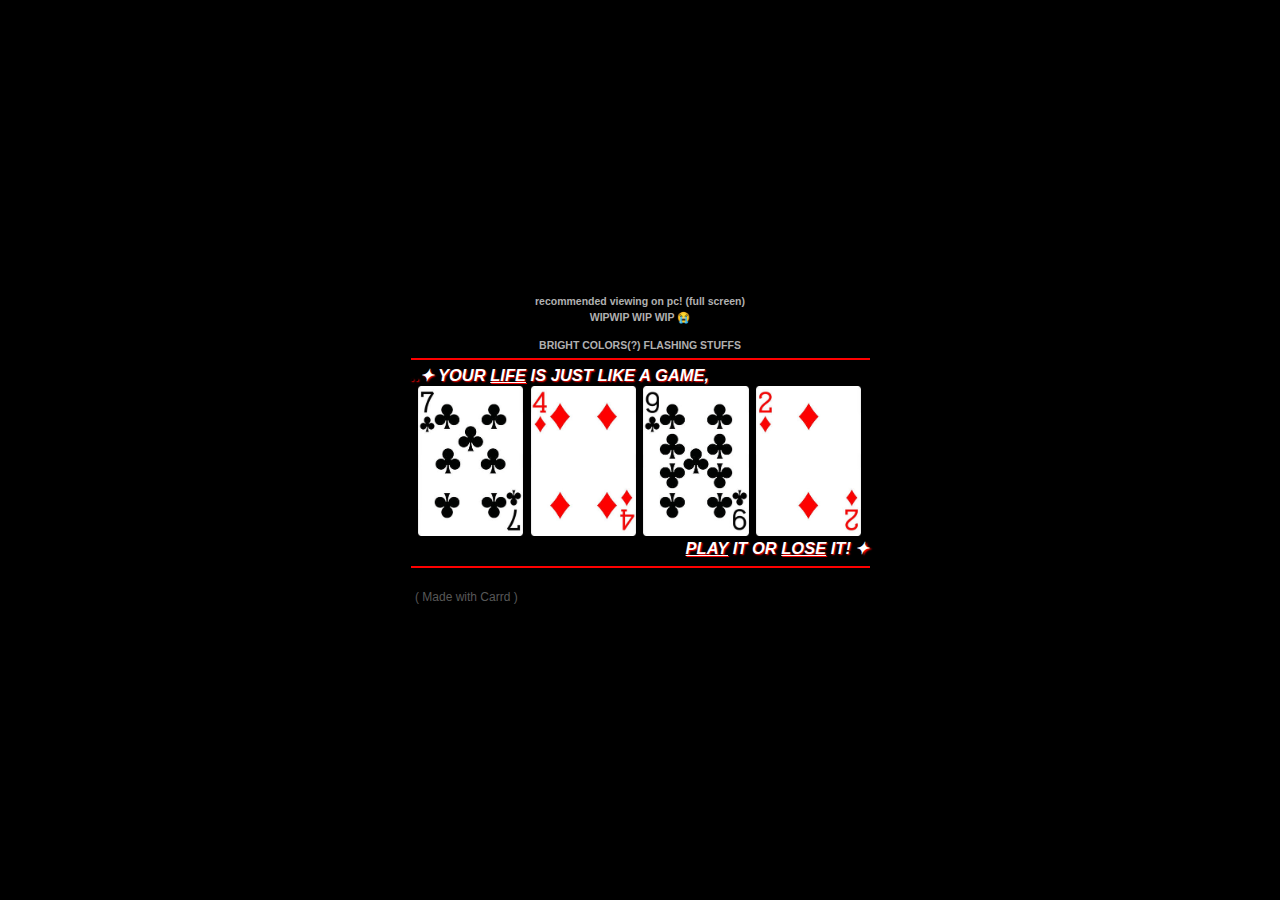
==== commit 9835a075: "Add files via upload" ====
--- a/74bit.carrd.co/index.html
+++ b/74bit.carrd.co/index.html
@@ -1,5 +1,5 @@
 <!DOCTYPE html>
-<!-- saved from url=(0023)https://74bit.carrd.co/ -->
+<!-- saved from url=(0023)./ -->
 <html lang="en">
 	<head>
 		<meta http-equiv="Content-Type" content="text/html; charset=UTF-8">
@@ -11,22 +11,26 @@
 		<meta property="og:title" content="📞">
 		<meta property="og:type" content="website">
 		<meta property="og:description" content="PLAY YOUR LIFE! LOSE YOUR LIFE! or win. . but that&#39;s rare, ain&#39;t it? (personal carrd!)">
-		<meta property="og:image" content="https://74bit.carrd.co/assets/images/card.jpg?v=09bdbce1">
+		<meta property="og:image" content="./assets/images/card.jpg?v=09bdbce1">
 		<meta property="og:image:type" content="image/jpeg">
 		<meta property="og:image:width" content="1280">
 		<meta property="og:image:height" content="800">
-		<meta property="og:url" content="https://74bit.carrd.co">
+		<meta property="og:url" content=".">
 		<meta property="twitter:card" content="summary_large_image">
-		<link rel="canonical" href="https://74bit.carrd.co/">
+		<link rel="canonical" href="./">
 		<link href="./📞_files/css2" rel="stylesheet" type="text/css">
 		<style>html,body,div,span,applet,object,iframe,h1,h2,h3,h4,h5,h6,p,blockquote,pre,a,abbr,acronym,address,big,cite,code,del,dfn,em,img,ins,kbd,q,s,samp,small,strike,strong,sub,sup,tt,var,b,u,i,center,dl,dt,dd,ol,ul,li,fieldset,form,label,legend,table,caption,tbody,tfoot,thead,tr,th,td,article,aside,canvas,details,embed,figure,figcaption,footer,header,hgroup,menu,nav,output,ruby,section,summary,time,mark,audio,video{margin:0;padding:0;border:0;font-size:100%;font:inherit;vertical-align:baseline;}article,aside,details,figcaption,figure,footer,header,hgroup,menu,nav,section{display:block;}body{line-height:1;}ol,ul{list-style:none;}blockquote,q{quotes:none;}blockquote:before,blockquote:after,q:before,q:after{content:'';content:none;}table{border-collapse:collapse;border-spacing:0;}body{-webkit-text-size-adjust:none}mark{background-color:transparent;color:inherit}input::-moz-focus-inner{border:0;padding:0}input[type="text"],input[type="email"],select,textarea{-moz-appearance:none;-webkit-appearance:none;-ms-appearance:none;appearance:none}*, *:before, *:after {box-sizing: border-box;}body {line-height: 1.0;min-height: var(--viewport-height);min-width: 320px;overflow-x: hidden;word-wrap: break-word;background-color: #000000;}:root {--background-height: 100vh;--site-language-alignment: left;--site-language-direction: ltr;--site-language-flex-alignment: flex-start;--site-language-indent-left: 1;--site-language-indent-right: 0;--site-language-margin-left: 0;--site-language-margin-right: auto;--viewport-height: 100vh;}html {font-size: 13pt;}u {text-decoration: underline;}strong {color: inherit;font-weight: bolder;}em {font-style: italic;}code {background-color: rgba(144,144,144,0.25);border-radius: 0.25em;font-family: 'Lucida Console', 'Courier New', monospace;font-size: 0.9em;font-weight: normal;letter-spacing: 0;margin: 0 0.25em;padding: 0.25em 0.5em;text-indent: 0;}mark {background-color: rgba(144,144,144,0.25);}spoiler-text {-webkit-text-stroke: 0;background-color: rgba(32,32,32,0.75);text-shadow: none;text-stroke: 0;color: transparent;cursor: pointer;transition: color 0.1s ease-in-out;}spoiler-text.active {color: #FFFFFF;cursor: text;}s {text-decoration: line-through;}sub {font-size: smaller;vertical-align: sub;}sup {font-size: smaller;vertical-align: super;}a {color: inherit;text-decoration: underline;transition: color 0.25s ease;}a[onclick]:not([href]) {cursor: pointer;}unloaded-script {display: none;}#wrapper {-webkit-overflow-scrolling: touch;align-items: center;display: flex;flex-direction: column;justify-content: center;min-height: var(--viewport-height);overflow: hidden;position: relative;z-index: 2;}#main {--alignment: var(--site-language-alignment);--flex-alignment: var(--site-language-flex-alignment);--indent-left: var(--site-language-indent-left);--indent-right: var(--site-language-indent-right);--margin-left: var(--site-language-margin-left);--margin-right: var(--site-language-margin-right);--border-radius-tl: 0;--border-radius-tr: 0;--border-radius-br: 0;--border-radius-bl: 0;align-items: center;display: flex;flex-grow: 0;flex-shrink: 0;justify-content: center;max-width: 100%;position: relative;text-align: var(--alignment);z-index: 1;transition: opacity 1s ease-in-out 0s;}#main > .inner {--padding-horizontal: 0.375rem;--padding-vertical: 0.375rem;--spacing: 0.75rem;--width: 39rem;border-radius: var(--border-radius-tl) var(--border-radius-tr) var(--border-radius-br) var(--border-radius-bl);max-width: 100%;position: relative;width: var(--width);z-index: 1;padding: var(--padding-vertical) var(--padding-horizontal);}#main > .inner > header {margin-bottom: var(--spacing);border-top-left-radius: inherit;border-top-right-radius: inherit;}#main > .inner > footer {margin-top: var(--spacing);border-bottom-left-radius: inherit;border-bottom-right-radius: inherit;}#main > .inner > * > * {margin-top: var(--spacing);margin-bottom: var(--spacing);}#main > .inner > * > :first-child {margin-top: 0 !important;}#main > .inner > * > :last-child {margin-bottom: 0 !important;}#main > .inner > .full {margin-left: calc(var(--padding-horizontal) * -1);max-width: calc(100% + calc(var(--padding-horizontal) * 2) + 0.4725px);width: calc(100% + calc(var(--padding-horizontal) * 2) + 0.4725px);}#main > .inner > .full:first-child {border-top-left-radius: inherit;border-top-right-radius: inherit;margin-top: calc(var(--padding-vertical) * -1) !important;}#main > .inner > .full:last-child {border-bottom-left-radius: inherit;border-bottom-right-radius: inherit;margin-bottom: calc(var(--padding-vertical) * -1) !important;}#main > .inner > .full.screen {border-radius: 0 !important;max-width: 100vw;position: relative;width: 100vw;left: 50%;margin-left: -50vw;right: auto;}#main > .inner > * > .full {margin-left: calc(-0.375rem);max-width: calc(100% + 0.75rem + 0.4725px);width: calc(100% + 0.75rem + 0.4725px);}#main > .inner > * > .full.screen {border-radius: 0 !important;max-width: 100vw;position: relative;width: 100vw;left: 50%;margin-left: -50vw;right: auto;}#main > .inner > header > .full:first-child {border-top-left-radius: inherit;border-top-right-radius: inherit;margin-top: -0.375rem !important;}#main > .inner > footer > .full:last-child {margin-bottom: -0.375rem !important;border-bottom-left-radius: inherit;border-bottom-right-radius: inherit;}body.is-loading #main {opacity: 0;}body #wrapper:after {background-position: center;background-repeat: no-repeat;background-size: contain;content: '';display: block;height: 6rem;left: calc(50% - 3rem);opacity: 0;pointer-events: none;position: fixed;top: calc(50% - 3rem);transition: opacity 1s ease, visibility 1s;visibility: hidden;width: 6rem;z-index: 100000;}body.is-loading {pointer-events: none;}body.is-loading.with-loader #wrapper:after {background-image: url('[data-uri]');opacity: 1;transform: scale(1.0);visibility: visible;}body.is-playing.with-loader #wrapper:after {opacity: 0;transform: scale(0.5);transition: opacity 0.25s ease, transform 0.75s ease, visibility 0.25s;visibility: hidden;}#main > .inner > section > * {transition: opacity 1s ease-in-out 0s;}body.is-loading #main > .inner > section > * {opacity: 0;}#main > .inner > header, #main > .inner > footer {transition: opacity 0.25s ease-in-out 0.375s,visibility 0.25s linear 0.375s;}#main > .inner > header.hidden, #main > .inner > footer.hidden {transition: opacity 0.25s ease-in-out, visibility 0.25s;opacity: 0;visibility: hidden;}#main > .inner > section {transition: opacity 0.5s ease-in-out 0.25s,min-height 0.25s ease-in-out, max-height 0.25s ease-in-out;}#main > .inner > section.inactive {opacity: 0;transition: opacity 0.25s ease-in-out;}body.is-instant #main, body.is-instant #main > .inner > *,body.is-instant #main > .inner > section > * {transition: none !important;}body.is-instant:after {display: none !important;transition: none !important;}@keyframes loading-spinner {0% {transform: rotate(0deg);}100% {transform: rotate(360deg);}}.deferred:before {content: '';display: block;width: 4rem;height: 4rem;position: absolute;top: 50%;left: 50%;margin: -2rem 0 0 -2rem;animation: loading-spinner 1s infinite linear;transition: opacity 0.25s ease;transition-delay: 0.5s;opacity: 0;z-index: -1;background-image: url('[data-uri]');background-position: center;background-repeat: no-repeat;background-size: 3rem;}.deferred.loading:before {opacity: 0.35;z-index: 0;}h1, h2, h3, p {direction: var(--site-language-direction);position: relative;}h1 span.p, h2 span.p, h3 span.p, p span.p {display: block;position: relative;}h1 span[style], h2 span[style], h3 span[style], p span[style], h1 strong, h2 strong, h3 strong, p strong, h1 a, h2 a, h3 a, p a, h1 code, h2 code, h3 code, p code, h1 mark, h2 mark, h3 mark, p mark, h1 spoiler-text, h2 spoiler-text, h3 spoiler-text, p spoiler-text {-webkit-text-fill-color: currentcolor;}#text08 {text-align: center;color: #B0B0B0;font-family: 'Bitter', sans-serif;font-size: 0.875em;line-height: 1.5;font-weight: 700;}#text08 mark {background-color: #870000;}#text08 a {color: #FFFFFF;text-decoration: none;}#text08 a:hover {color: #FE0000;}#text08 span.p:nth-child(n + 2) {margin-top: 1rem;}#text06:not(:first-child) {margin-top: 0rem !important;}#text06:not(:last-child) {margin-bottom: 0rem !important;}#text06 {color: #FFFFFF;font-family: 'Bitter', sans-serif;font-size: 1.375em;line-height: 1.25;font-weight: 700;text-shadow: 0.088rem 0.088rem 0.125rem #FE0000;}#text06 a {text-decoration: underline;}#text06 a:hover {text-decoration: none;}#text06 span.p:nth-child(n + 2) {margin-top: 1rem;}#text01 {text-align: right;color: #FFFFFF;font-family: 'Bitter', sans-serif;font-size: 1.375em;line-height: 1.5;font-weight: 700;text-shadow: 0.088rem 0.088rem 0.125rem #FE0000;}#text01 a:hover {color: #FE0000;}#text01 a {text-decoration: underline;}#text01 span.p:nth-child(n + 2) {margin-top: 1rem;}#text18 {text-align: left;color: #B0B0B0;font-family: 'Bitter', sans-serif;font-size: 0.875em;line-height: 1.5;font-weight: 700;}#text18 mark {background-color: #870000;}#text18 a {color: #FFFFFF;text-decoration: none;}#text18 a:hover {color: #FE0000;}#text18 span.p:nth-child(n + 2) {margin-top: 1rem;}#text02:not(:first-child) {margin-top: 0rem !important;}#text02:not(:last-child) {margin-bottom: 0rem !important;}#text02 {color: #FFFFFF;font-family: 'Bitter', sans-serif;font-size: 1.375em;line-height: 1.25;font-weight: 700;text-shadow: 0.088rem 0.088rem 0.125rem #FE0000;}#text02 a {text-decoration: underline;}#text02 a:hover {text-decoration: none;}#text02 span.p:nth-child(n + 2) {margin-top: 1rem;}#text15 {text-align: left;color: #B0B0B0;font-family: 'Bitter', sans-serif;font-size: 0.875em;line-height: 1.5;font-weight: 700;}#text15 mark {background-color: #870000;}#text15 a {color: #FFFFFF;text-decoration: none;}#text15 a:hover {color: #FE0000;}#text15 span.p:nth-child(n + 2) {margin-top: 1rem;}#text16 {text-align: left;color: #B0B0B0;font-family: 'Bitter', sans-serif;font-size: 0.875em;line-height: 1.5;font-weight: 700;}#text16 mark {background-color: #870000;}#text16 a {color: #FFFFFF;text-decoration: none;}#text16 a:hover {color: #FE0000;}#text16 span.p:nth-child(n + 2) {margin-top: 1rem;}#text03:not(:first-child) {margin-top: 0rem !important;}#text03:not(:last-child) {margin-bottom: 0rem !important;}#text03 {text-align: left;color: #FFFFFF;font-family: 'Bitter', sans-serif;font-size: 1.375em;line-height: 1.25;font-weight: 700;text-shadow: 0.088rem 0.088rem 0.125rem #FE0000;}#text03 a {text-decoration: underline;}#text03 a:hover {text-decoration: none;}#text03 span.p:nth-child(n + 2) {margin-top: 1rem;}#text10 {text-align: left;color: #B0B0B0;font-family: 'Bitter', sans-serif;font-size: 0.875em;line-height: 1.5;font-weight: 700;}#text10 mark {background-color: #870000;}#text10 a {color: #FFFFFF;text-decoration: none;}#text10 a:hover {color: #FE0000;}#text10 span.p:nth-child(n + 2) {margin-top: 1rem;}#text11:not(:first-child) {margin-top: 0rem !important;}#text11:not(:last-child) {margin-bottom: 0rem !important;}#text11 {color: #FFFFFF;font-family: 'Bitter', sans-serif;font-size: 1.375em;line-height: 1.25;font-weight: 700;text-shadow: 0.088rem 0.088rem 0.125rem #FE0000;}#text11 a {text-decoration: underline;}#text11 a:hover {text-decoration: none;}#text11 span.p:nth-child(n + 2) {margin-top: 1rem;}#text12 {text-align: left;color: #B0B0B0;font-family: 'Bitter', sans-serif;font-size: 0.875em;line-height: 1.5;font-weight: 700;}#text12 mark {background-color: #870000;}#text12 a {color: #FFFFFF;text-decoration: none;}#text12 a:hover {color: #FE0000;}#text12 span.p:nth-child(n + 2) {margin-top: 1rem;}#text13:not(:first-child) {margin-top: 0rem !important;}#text13:not(:last-child) {margin-bottom: 0rem !important;}#text13 {color: #FFFFFF;font-family: 'Bitter', sans-serif;font-size: 1.375em;line-height: 1.25;font-weight: 700;text-shadow: 0.088rem 0.088rem 0.125rem #FE0000;}#text13 a {text-decoration: underline;}#text13 a:hover {text-decoration: none;}#text13 span.p:nth-child(n + 2) {margin-top: 1rem;}#text14 {text-align: left;color: #B0B0B0;font-family: 'Bitter', sans-serif;font-size: 0.875em;line-height: 1.5;font-weight: 700;}#text14 mark {background-color: #870000;}#text14 a {color: #FFFFFF;text-decoration: none;}#text14 a:hover {color: #FE0000;}#text14 span.p:nth-child(n + 2) {margin-top: 1rem;}#text20 {text-align: left;color: #B0B0B0;font-family: 'Bitter', sans-serif;font-size: 0.875em;line-height: 1.5;font-weight: 700;}#text20 mark {background-color: #870000;}#text20 a {color: #FFFFFF;text-decoration: none;}#text20 a:hover {color: #FE0000;}#text20 span.p:nth-child(n + 2) {margin-top: 1rem;}#text09:not(:first-child) {margin-top: 0rem !important;}#text09:not(:last-child) {margin-bottom: 0rem !important;}#text09 {color: #FFFFFF;font-family: 'Bitter', sans-serif;font-size: 1.375em;line-height: 1.25;font-weight: 700;text-shadow: 0.088rem 0.088rem 0.125rem #FE0000;}#text09 a {text-decoration: underline;}#text09 a:hover {text-decoration: none;}#text09 span.p:nth-child(n + 2) {margin-top: 1rem;}#text17 {text-align: left;color: #B0B0B0;font-family: 'Bitter', sans-serif;font-size: 0.875em;line-height: 1.5;font-weight: 700;}#text17 mark {background-color: #870000;}#text17 a {color: #FFFFFF;text-decoration: none;}#text17 a:hover {color: #FE0000;}#text17 span.p:nth-child(n + 2) {margin-top: 1rem;}#text19 {text-align: left;color: #B0B0B0;font-family: 'Bitter', sans-serif;font-size: 0.875em;line-height: 1.5;font-weight: 700;}#text19 mark {background-color: #870000;}#text19 a {color: #FFFFFF;text-decoration: none;}#text19 a:hover {color: #FE0000;}#text19 span.p:nth-child(n + 2) {margin-top: 1rem;}#text22 {text-align: left;color: #FFFFFF;font-family: 'Bitter', sans-serif;font-size: 1.375em;line-height: 1.5;font-weight: 700;text-shadow: 0.088rem 0.088rem 0.125rem #FF0000;}#text22 mark {background-color: #870000;}#text22 a:hover {color: #FE0000;}#text22 a {text-decoration: none;}#text22 span.p:nth-child(n + 2) {margin-top: 1rem;}#text21 {text-align: left;color: #B0B0B0;font-family: 'Bitter', sans-serif;font-size: 0.875em;line-height: 1.5;font-weight: 700;}#text21 mark {background-color: #870000;}#text21 a {color: #FFFFFF;text-decoration: none;}#text21 a:hover {color: #FE0000;}#text21 span.p:nth-child(n + 2) {margin-top: 1rem;}#text07:not(:first-child) {margin-top: 0rem !important;}#text07:not(:last-child) {margin-bottom: 0rem !important;}#text07 {color: #FFFFFF;font-family: 'Bitter', sans-serif;font-size: 1.375em;line-height: 1.25;font-weight: 700;text-shadow: 0.088rem 0.088rem 0.125rem #FE0000;}#text07 a {text-decoration: underline;}#text07 a:hover {text-decoration: none;}#text07 span.p:nth-child(n + 2) {margin-top: 1rem;}#text04 {text-align: left;color: #B0B0B0;font-family: 'Bitter', sans-serif;font-size: 0.875em;line-height: 1.5;font-weight: 700;}#text04 mark {background-color: #870000;}#text04 a {color: #FFFFFF;text-decoration: none;}#text04 a:hover {color: #FE0000;}#text04 span.p:nth-child(n + 2) {margin-top: 1rem;}#text23 {text-align: left;color: #FFFFFF;font-family: 'Bitter', sans-serif;font-size: 1.375em;line-height: 1.5;font-weight: 700;text-shadow: 0.088rem 0.088rem 0.125rem #FF0000;}#text23 mark {background-color: #870000;}#text23 a:hover {color: #FE0000;}#text23 a {text-decoration: none;}#text23 span.p:nth-child(n + 2) {margin-top: 1rem;}#text24 {text-align: left;color: #B0B0B0;font-family: 'Bitter', sans-serif;font-size: 0.875em;line-height: 1.5;font-weight: 700;}#text24 mark {background-color: #870000;}#text24 a {color: #FFFFFF;text-decoration: none;}#text24 a:hover {color: #FE0000;}#text24 span.p:nth-child(n + 2) {margin-top: 1rem;}hr {align-items: center;border: 0;display: flex;justify-content: var(--flex-alignment);min-height: 1rem;padding: 0;position: relative;width: 100%;}hr:before {content: '';}#divider01:before {width: 100%;background-color: #FF0000;height: 2px;border-radius: 0px;}#divider02:before {width: 100%;background-color: #FF0000;height: 2px;border-radius: 0px;}.gallery .inner {display: inline-block;max-width: 100%;vertical-align: middle;}.gallery ul {display: flex;flex-wrap: wrap;justify-content: var(--flex-alignment);}.gallery ul li {position: relative;}.gallery ul li .thumbnail {border-radius: inherit;position: relative;}.gallery ul li .frame {-webkit-backface-visibility: hidden;-webkit-transform: translate3d(0, 0, 0);display: inline-block;overflow: hidden;vertical-align: top;}.gallery ul li img {margin: 0;max-width: 100%;vertical-align: top;width: auto;}.gallery ul li .caption {width: 100%;}.gallery ul li .caption p {width: 100%;}.gallery ul li .caption a, .gallery ul li .caption spoiler-text {pointer-events: auto;}#gallery01 {text-align: center;}#gallery01 .inner {max-width: 100%;}#gallery01 ul {justify-content: center;gap: 0.625rem;}#gallery01 ul li {border-radius: 0rem;display: inline-block;}#gallery01 ul li .frame {border-radius: 0rem;}#gallery01 ul li .thumbnail {display: block;transition: filter 0.25s ease;}#gallery01 ul li img {height: auto;max-height: 12.5rem;}#gallery01 ul li .thumbnail:hover {filter: brightness(70%);}#gallery02 {text-align: center;}#gallery02 .inner {max-width: 100%;}#gallery02 ul {justify-content: center;gap: 0.625rem;}#gallery02 ul li {border-radius: 0rem;display: inline-block;}#gallery02 ul li .frame {border-radius: 0rem;}#gallery02 ul li .thumbnail {display: block;transition: filter 0.25s ease;}#gallery02 ul li img {height: auto;max-height: 11.375rem;}#gallery02 ul li .thumbnail:hover {filter: brightness(70%);}.container {position: relative;}.container > .wrapper {vertical-align: top;position: relative;max-width: 100%;border-radius: inherit;}.container > .wrapper > .inner {vertical-align: top;position: relative;max-width: 100%;border-radius: inherit;text-align: var(--alignment);}#main .container.full:first-child > .wrapper {border-top-left-radius: inherit;border-top-right-radius: inherit;}#main .container.full:last-child > .wrapper {border-bottom-left-radius: inherit;border-bottom-right-radius: inherit;}#main .container.full:first-child > .wrapper > .inner {border-top-left-radius: inherit;border-top-right-radius: inherit;}#main .container.full:last-child > .wrapper > .inner {border-bottom-left-radius: inherit;border-bottom-right-radius: inherit;}#container02 {display: flex;width: 100%;align-items: center;justify-content: center;background-color: transparent;}#container02 > .wrapper > .inner {--gutters: 0rem;--padding-horizontal: 0rem;--padding-vertical: 0.25rem;--spacing: 0rem;padding: var(--padding-vertical) var(--padding-horizontal);}#container02 > .wrapper {max-width: var(--width);width: 100%;}#container02.default > .wrapper > .inner > * {margin-bottom: var(--spacing);margin-top: var(--spacing);}#container02.default > .wrapper > .inner > *:first-child {margin-top: 0 !important;}#container02.default > .wrapper > .inner > *:last-child {margin-bottom: 0 !important;}#container02.columns > .wrapper > .inner {flex-wrap: wrap;display: flex;align-items: flex-start;}#container02.columns > .wrapper > .inner > * {flex-grow: 0;flex-shrink: 0;max-width: 100%;text-align: var(--alignment);padding: 0 0 0 var(--gutters);}#container02.columns > .wrapper > .inner > * > * {margin-bottom: var(--spacing);margin-top: var(--spacing);}#container02.columns > .wrapper > .inner > * > *:first-child {margin-top: 0 !important;}#container02.columns > .wrapper > .inner > * > *:last-child {margin-bottom: 0 !important;}#container02.columns > .wrapper > .inner > *:first-child {margin-left: calc(var(--gutters) * -1);}#container02.default > .wrapper > .inner > .full {margin-left: calc(var(--padding-horizontal) * -1);max-width: none !important;width: calc(100% + (var(--padding-horizontal) * 2) + 0.4725px);}#container02.default > .wrapper > .inner > .full:first-child {margin-top: calc(var(--padding-vertical) * -1) !important;border-top-left-radius: inherit;border-top-right-radius: inherit;}#container02.default > .wrapper > .inner > .full:last-child {margin-bottom: calc(var(--padding-vertical) * -1) !important;border-bottom-left-radius: inherit;border-bottom-right-radius: inherit;}#container02.columns > .wrapper > .inner > div > .full {margin-left: calc(var(--gutters) * -0.5);max-width: none !important;width: calc(100% + var(--gutters) + 0.4725px);}#container02.columns > .wrapper > .inner > div:first-child > .full {margin-left: calc(var(--padding-horizontal) * -1);width: calc(100% + var(--padding-horizontal) + calc(var(--gutters) * 0.5) + 0.4725px);}#container02.columns > .wrapper > .inner > div:last-child > .full {width: calc(100% + var(--padding-horizontal) + calc(var(--gutters) * 0.5) + 0.4725px);}#container02.columns > .wrapper > .inner > div > .full:first-child {margin-top: calc(var(--padding-vertical) * -1) !important;}#container02.columns > .wrapper > .inner > div > .full:last-child {margin-bottom: calc(var(--padding-vertical) * -1) !important;}#container02.columns > .wrapper > .inner > div:first-child, #container02.columns > .wrapper > .inner > div:first-child > .full:first-child {border-top-left-radius: inherit;}#container02.columns > .wrapper > .inner > div:last-child, #container02.columns > .wrapper > .inner > div:last-child > .full:first-child {border-top-right-radius: inherit;}#container02.columns > .wrapper > .inner > .full {align-self: stretch;}#container02.columns > .wrapper > .inner > .full:first-child {border-bottom-left-radius: inherit;border-top-left-radius: inherit;}#container02.columns > .wrapper > .inner > .full:last-child {border-bottom-right-radius: inherit;border-top-right-radius: inherit;}#container02.columns > .wrapper > .inner > .full > .full:first-child:last-child {border-radius: inherit;height: calc(100% + (var(--padding-vertical) * 2));}#container02.columns > .wrapper > .inner > .full > .full:first-child:last-child > * {border-radius: inherit;height: 100%;position: absolute;width: 100%;}#container04 > .wrapper {display: inline-block;width: 98rem;background-color: transparent;}#container04 > .wrapper > .inner {--gutters: 0.625rem;--padding-horizontal: 0.75rem;padding: var(--padding-vertical) var(--padding-horizontal);}#container04.default > .wrapper > .inner > * {margin-bottom: var(--spacing);margin-top: var(--spacing);}#container04.default > .wrapper > .inner > *:first-child {margin-top: 0 !important;}#container04.default > .wrapper > .inner > *:last-child {margin-bottom: 0 !important;}#container04.columns > .wrapper > .inner {flex-wrap: wrap;display: flex;align-items: flex-start;}#container04.columns > .wrapper > .inner > * {flex-grow: 0;flex-shrink: 0;max-width: 100%;text-align: var(--alignment);padding: 0 0 0 var(--gutters);}#container04.columns > .wrapper > .inner > * > * {margin-bottom: var(--spacing);margin-top: var(--spacing);}#container04.columns > .wrapper > .inner > * > *:first-child {margin-top: 0 !important;}#container04.columns > .wrapper > .inner > * > *:last-child {margin-bottom: 0 !important;}#container04.columns > .wrapper > .inner > *:first-child {margin-left: calc(var(--gutters) * -1);}#container04.default > .wrapper > .inner > .full {margin-left: calc(var(--padding-horizontal) * -1);max-width: none !important;width: calc(100% + (var(--padding-horizontal) * 2) + 0.4725px);}#container04.default > .wrapper > .inner > .full:first-child {margin-top: calc(var(--padding-vertical) * -1) !important;border-top-left-radius: inherit;border-top-right-radius: inherit;}#container04.default > .wrapper > .inner > .full:last-child {margin-bottom: calc(var(--padding-vertical) * -1) !important;border-bottom-left-radius: inherit;border-bottom-right-radius: inherit;}#container04.columns > .wrapper > .inner > div > .full {margin-left: calc(var(--gutters) * -0.5);max-width: none !important;width: calc(100% + var(--gutters) + 0.4725px);}#container04.columns > .wrapper > .inner > div:first-child > .full {margin-left: calc(var(--padding-horizontal) * -1);width: calc(100% + var(--padding-horizontal) + calc(var(--gutters) * 0.5) + 0.4725px);}#container04.columns > .wrapper > .inner > div:last-child > .full {width: calc(100% + var(--padding-horizontal) + calc(var(--gutters) * 0.5) + 0.4725px);}#container04.columns > .wrapper > .inner > div > .full:first-child {margin-top: calc(var(--padding-vertical) * -1) !important;}#container04.columns > .wrapper > .inner > div > .full:last-child {margin-bottom: calc(var(--padding-vertical) * -1) !important;}#container04.columns > .wrapper > .inner > div:first-child, #container04.columns > .wrapper > .inner > div:first-child > .full:first-child {border-top-left-radius: inherit;}#container04.columns > .wrapper > .inner > div:last-child, #container04.columns > .wrapper > .inner > div:last-child > .full:first-child {border-top-right-radius: inherit;}#container04.columns > .wrapper > .inner > .full {align-self: stretch;}#container04.columns > .wrapper > .inner > .full:first-child {border-bottom-left-radius: inherit;border-top-left-radius: inherit;}#container04.columns > .wrapper > .inner > .full:last-child {border-bottom-right-radius: inherit;border-top-right-radius: inherit;}#container04.columns > .wrapper > .inner > .full > .full:first-child:last-child {border-radius: inherit;height: calc(100% + (var(--padding-vertical) * 2));}#container04.columns > .wrapper > .inner > .full > .full:first-child:last-child > * {border-radius: inherit;height: 100%;position: absolute;width: 100%;}#container04 > .wrapper > .inner > :nth-child(1) {width: calc(70% + (var(--gutters) / 2));}#container04 > .wrapper > .inner > :nth-child(2) {width: calc(30% + (var(--gutters) / 2));}#container05 > .wrapper {display: inline-block;width: 98rem;background-color: transparent;}#container05 > .wrapper > .inner {--gutters: 0.625rem;--padding-horizontal: 0.75rem;padding: var(--padding-vertical) var(--padding-horizontal);}#container05.default > .wrapper > .inner > * {margin-bottom: var(--spacing);margin-top: var(--spacing);}#container05.default > .wrapper > .inner > *:first-child {margin-top: 0 !important;}#container05.default > .wrapper > .inner > *:last-child {margin-bottom: 0 !important;}#container05.columns > .wrapper > .inner {flex-wrap: wrap;display: flex;align-items: flex-start;}#container05.columns > .wrapper > .inner > * {flex-grow: 0;flex-shrink: 0;max-width: 100%;text-align: var(--alignment);padding: 0 0 0 var(--gutters);}#container05.columns > .wrapper > .inner > * > * {margin-bottom: var(--spacing);margin-top: var(--spacing);}#container05.columns > .wrapper > .inner > * > *:first-child {margin-top: 0 !important;}#container05.columns > .wrapper > .inner > * > *:last-child {margin-bottom: 0 !important;}#container05.columns > .wrapper > .inner > *:first-child {margin-left: calc(var(--gutters) * -1);}#container05.default > .wrapper > .inner > .full {margin-left: calc(var(--padding-horizontal) * -1);max-width: none !important;width: calc(100% + (var(--padding-horizontal) * 2) + 0.4725px);}#container05.default > .wrapper > .inner > .full:first-child {margin-top: calc(var(--padding-vertical) * -1) !important;border-top-left-radius: inherit;border-top-right-radius: inherit;}#container05.default > .wrapper > .inner > .full:last-child {margin-bottom: calc(var(--padding-vertical) * -1) !important;border-bottom-left-radius: inherit;border-bottom-right-radius: inherit;}#container05.columns > .wrapper > .inner > div > .full {margin-left: calc(var(--gutters) * -0.5);max-width: none !important;width: calc(100% + var(--gutters) + 0.4725px);}#container05.columns > .wrapper > .inner > div:first-child > .full {margin-left: calc(var(--padding-horizontal) * -1);width: calc(100% + var(--padding-horizontal) + calc(var(--gutters) * 0.5) + 0.4725px);}#container05.columns > .wrapper > .inner > div:last-child > .full {width: calc(100% + var(--padding-horizontal) + calc(var(--gutters) * 0.5) + 0.4725px);}#container05.columns > .wrapper > .inner > div > .full:first-child {margin-top: calc(var(--padding-vertical) * -1) !important;}#container05.columns > .wrapper > .inner > div > .full:last-child {margin-bottom: calc(var(--padding-vertical) * -1) !important;}#container05.columns > .wrapper > .inner > div:first-child, #container05.columns > .wrapper > .inner > div:first-child > .full:first-child {border-top-left-radius: inherit;}#container05.columns > .wrapper > .inner > div:last-child, #container05.columns > .wrapper > .inner > div:last-child > .full:first-child {border-top-right-radius: inherit;}#container05.columns > .wrapper > .inner > .full {align-self: stretch;}#container05.columns > .wrapper > .inner > .full:first-child {border-bottom-left-radius: inherit;border-top-left-radius: inherit;}#container05.columns > .wrapper > .inner > .full:last-child {border-bottom-right-radius: inherit;border-top-right-radius: inherit;}#container05.columns > .wrapper > .inner > .full > .full:first-child:last-child {border-radius: inherit;height: calc(100% + (var(--padding-vertical) * 2));}#container05.columns > .wrapper > .inner > .full > .full:first-child:last-child > * {border-radius: inherit;height: 100%;position: absolute;width: 100%;}#container06 > .wrapper {display: inline-block;width: 98rem;background-color: transparent;}#container06 > .wrapper > .inner {--gutters: 0.625rem;--padding-horizontal: 0.75rem;padding: var(--padding-vertical) var(--padding-horizontal);}#container06.default > .wrapper > .inner > * {margin-bottom: var(--spacing);margin-top: var(--spacing);}#container06.default > .wrapper > .inner > *:first-child {margin-top: 0 !important;}#container06.default > .wrapper > .inner > *:last-child {margin-bottom: 0 !important;}#container06.columns > .wrapper > .inner {flex-wrap: wrap;display: flex;align-items: flex-start;}#container06.columns > .wrapper > .inner > * {flex-grow: 0;flex-shrink: 0;max-width: 100%;text-align: var(--alignment);padding: 0 0 0 var(--gutters);}#container06.columns > .wrapper > .inner > * > * {margin-bottom: var(--spacing);margin-top: var(--spacing);}#container06.columns > .wrapper > .inner > * > *:first-child {margin-top: 0 !important;}#container06.columns > .wrapper > .inner > * > *:last-child {margin-bottom: 0 !important;}#container06.columns > .wrapper > .inner > *:first-child {margin-left: calc(var(--gutters) * -1);}#container06.default > .wrapper > .inner > .full {margin-left: calc(var(--padding-horizontal) * -1);max-width: none !important;width: calc(100% + (var(--padding-horizontal) * 2) + 0.4725px);}#container06.default > .wrapper > .inner > .full:first-child {margin-top: calc(var(--padding-vertical) * -1) !important;border-top-left-radius: inherit;border-top-right-radius: inherit;}#container06.default > .wrapper > .inner > .full:last-child {margin-bottom: calc(var(--padding-vertical) * -1) !important;border-bottom-left-radius: inherit;border-bottom-right-radius: inherit;}#container06.columns > .wrapper > .inner > div > .full {margin-left: calc(var(--gutters) * -0.5);max-width: none !important;width: calc(100% + var(--gutters) + 0.4725px);}#container06.columns > .wrapper > .inner > div:first-child > .full {margin-left: calc(var(--padding-horizontal) * -1);width: calc(100% + var(--padding-horizontal) + calc(var(--gutters) * 0.5) + 0.4725px);}#container06.columns > .wrapper > .inner > div:last-child > .full {width: calc(100% + var(--padding-horizontal) + calc(var(--gutters) * 0.5) + 0.4725px);}#container06.columns > .wrapper > .inner > div > .full:first-child {margin-top: calc(var(--padding-vertical) * -1) !important;}#container06.columns > .wrapper > .inner > div > .full:last-child {margin-bottom: calc(var(--padding-vertical) * -1) !important;}#container06.columns > .wrapper > .inner > div:first-child, #container06.columns > .wrapper > .inner > div:first-child > .full:first-child {border-top-left-radius: inherit;}#container06.columns > .wrapper > .inner > div:last-child, #container06.columns > .wrapper > .inner > div:last-child > .full:first-child {border-top-right-radius: inherit;}#container06.columns > .wrapper > .inner > .full {align-self: stretch;}#container06.columns > .wrapper > .inner > .full:first-child {border-bottom-left-radius: inherit;border-top-left-radius: inherit;}#container06.columns > .wrapper > .inner > .full:last-child {border-bottom-right-radius: inherit;border-top-right-radius: inherit;}#container06.columns > .wrapper > .inner > .full > .full:first-child:last-child {border-radius: inherit;height: calc(100% + (var(--padding-vertical) * 2));}#container06.columns > .wrapper > .inner > .full > .full:first-child:last-child > * {border-radius: inherit;height: 100%;position: absolute;width: 100%;}#container07 > .wrapper {display: inline-block;width: 98rem;background-color: transparent;}#container07 > .wrapper > .inner {--gutters: 0.625rem;--padding-horizontal: 0.75rem;padding: var(--padding-vertical) var(--padding-horizontal);}#container07.default > .wrapper > .inner > * {margin-bottom: var(--spacing);margin-top: var(--spacing);}#container07.default > .wrapper > .inner > *:first-child {margin-top: 0 !important;}#container07.default > .wrapper > .inner > *:last-child {margin-bottom: 0 !important;}#container07.columns > .wrapper > .inner {flex-wrap: wrap;display: flex;align-items: flex-start;}#container07.columns > .wrapper > .inner > * {flex-grow: 0;flex-shrink: 0;max-width: 100%;text-align: var(--alignment);padding: 0 0 0 var(--gutters);}#container07.columns > .wrapper > .inner > * > * {margin-bottom: var(--spacing);margin-top: var(--spacing);}#container07.columns > .wrapper > .inner > * > *:first-child {margin-top: 0 !important;}#container07.columns > .wrapper > .inner > * > *:last-child {margin-bottom: 0 !important;}#container07.columns > .wrapper > .inner > *:first-child {margin-left: calc(var(--gutters) * -1);}#container07.default > .wrapper > .inner > .full {margin-left: calc(var(--padding-horizontal) * -1);max-width: none !important;width: calc(100% + (var(--padding-horizontal) * 2) + 0.4725px);}#container07.default > .wrapper > .inner > .full:first-child {margin-top: calc(var(--padding-vertical) * -1) !important;border-top-left-radius: inherit;border-top-right-radius: inherit;}#container07.default > .wrapper > .inner > .full:last-child {margin-bottom: calc(var(--padding-vertical) * -1) !important;border-bottom-left-radius: inherit;border-bottom-right-radius: inherit;}#container07.columns > .wrapper > .inner > div > .full {margin-left: calc(var(--gutters) * -0.5);max-width: none !important;width: calc(100% + var(--gutters) + 0.4725px);}#container07.columns > .wrapper > .inner > div:first-child > .full {margin-left: calc(var(--padding-horizontal) * -1);width: calc(100% + var(--padding-horizontal) + calc(var(--gutters) * 0.5) + 0.4725px);}#container07.columns > .wrapper > .inner > div:last-child > .full {width: calc(100% + var(--padding-horizontal) + calc(var(--gutters) * 0.5) + 0.4725px);}#container07.columns > .wrapper > .inner > div > .full:first-child {margin-top: calc(var(--padding-vertical) * -1) !important;}#container07.columns > .wrapper > .inner > div > .full:last-child {margin-bottom: calc(var(--padding-vertical) * -1) !important;}#container07.columns > .wrapper > .inner > div:first-child, #container07.columns > .wrapper > .inner > div:first-child > .full:first-child {border-top-left-radius: inherit;}#container07.columns > .wrapper > .inner > div:last-child, #container07.columns > .wrapper > .inner > div:last-child > .full:first-child {border-top-right-radius: inherit;}#container07.columns > .wrapper > .inner > .full {align-self: stretch;}#container07.columns > .wrapper > .inner > .full:first-child {border-bottom-left-radius: inherit;border-top-left-radius: inherit;}#container07.columns > .wrapper > .inner > .full:last-child {border-bottom-right-radius: inherit;border-top-right-radius: inherit;}#container07.columns > .wrapper > .inner > .full > .full:first-child:last-child {border-radius: inherit;height: calc(100% + (var(--padding-vertical) * 2));}#container07.columns > .wrapper > .inner > .full > .full:first-child:last-child > * {border-radius: inherit;height: 100%;position: absolute;width: 100%;}#container07 > .wrapper > .inner > :nth-child(1) {width: calc(30% + (var(--gutters) / 2));}#container07 > .wrapper > .inner > :nth-child(2) {width: calc(70% + (var(--gutters) / 2));}#container03 > .wrapper {display: inline-block;width: 98rem;background-color: transparent;}#container03 > .wrapper > .inner {--gutters: 0.625rem;--padding-horizontal: 0.75rem;padding: var(--padding-vertical) var(--padding-horizontal);}#container03.default > .wrapper > .inner > * {margin-bottom: var(--spacing);margin-top: var(--spacing);}#container03.default > .wrapper > .inner > *:first-child {margin-top: 0 !important;}#container03.default > .wrapper > .inner > *:last-child {margin-bottom: 0 !important;}#container03.columns > .wrapper > .inner {flex-wrap: wrap;display: flex;align-items: flex-start;}#container03.columns > .wrapper > .inner > * {flex-grow: 0;flex-shrink: 0;max-width: 100%;text-align: var(--alignment);padding: 0 0 0 var(--gutters);}#container03.columns > .wrapper > .inner > * > * {margin-bottom: var(--spacing);margin-top: var(--spacing);}#container03.columns > .wrapper > .inner > * > *:first-child {margin-top: 0 !important;}#container03.columns > .wrapper > .inner > * > *:last-child {margin-bottom: 0 !important;}#container03.columns > .wrapper > .inner > *:first-child {margin-left: calc(var(--gutters) * -1);}#container03.default > .wrapper > .inner > .full {margin-left: calc(var(--padding-horizontal) * -1);max-width: none !important;width: calc(100% + (var(--padding-horizontal) * 2) + 0.4725px);}#container03.default > .wrapper > .inner > .full:first-child {margin-top: calc(var(--padding-vertical) * -1) !important;border-top-left-radius: inherit;border-top-right-radius: inherit;}#container03.default > .wrapper > .inner > .full:last-child {margin-bottom: calc(var(--padding-vertical) * -1) !important;border-bottom-left-radius: inherit;border-bottom-right-radius: inherit;}#container03.columns > .wrapper > .inner > div > .full {margin-left: calc(var(--gutters) * -0.5);max-width: none !important;width: calc(100% + var(--gutters) + 0.4725px);}#container03.columns > .wrapper > .inner > div:first-child > .full {margin-left: calc(var(--padding-horizontal) * -1);width: calc(100% + var(--padding-horizontal) + calc(var(--gutters) * 0.5) + 0.4725px);}#container03.columns > .wrapper > .inner > div:last-child > .full {width: calc(100% + var(--padding-horizontal) + calc(var(--gutters) * 0.5) + 0.4725px);}#container03.columns > .wrapper > .inner > div > .full:first-child {margin-top: calc(var(--padding-vertical) * -1) !important;}#container03.columns > .wrapper > .inner > div > .full:last-child {margin-bottom: calc(var(--padding-vertical) * -1) !important;}#container03.columns > .wrapper > .inner > div:first-child, #container03.columns > .wrapper > .inner > div:first-child > .full:first-child {border-top-left-radius: inherit;}#container03.columns > .wrapper > .inner > div:last-child, #container03.columns > .wrapper > .inner > div:last-child > .full:first-child {border-top-right-radius: inherit;}#container03.columns > .wrapper > .inner > .full {align-self: stretch;}#container03.columns > .wrapper > .inner > .full:first-child {border-bottom-left-radius: inherit;border-top-left-radius: inherit;}#container03.columns > .wrapper > .inner > .full:last-child {border-bottom-right-radius: inherit;border-top-right-radius: inherit;}#container03.columns > .wrapper > .inner > .full > .full:first-child:last-child {border-radius: inherit;height: calc(100% + (var(--padding-vertical) * 2));}#container03.columns > .wrapper > .inner > .full > .full:first-child:last-child > * {border-radius: inherit;height: 100%;position: absolute;width: 100%;}#container03 > .wrapper > .inner > :nth-child(1) {width: calc(70% + (var(--gutters) / 2));}#container03 > .wrapper > .inner > :nth-child(2) {width: calc(30% + (var(--gutters) / 2));}#container01 > .wrapper {display: inline-block;width: 98rem;background-color: transparent;}#container01 > .wrapper > .inner {--gutters: 0.625rem;--padding-horizontal: 0.75rem;padding: var(--padding-vertical) var(--padding-horizontal);}#container01.default > .wrapper > .inner > * {margin-bottom: var(--spacing);margin-top: var(--spacing);}#container01.default > .wrapper > .inner > *:first-child {margin-top: 0 !important;}#container01.default > .wrapper > .inner > *:last-child {margin-bottom: 0 !important;}#container01.columns > .wrapper > .inner {flex-wrap: wrap;display: flex;align-items: flex-start;}#container01.columns > .wrapper > .inner > * {flex-grow: 0;flex-shrink: 0;max-width: 100%;text-align: var(--alignment);padding: 0 0 0 var(--gutters);}#container01.columns > .wrapper > .inner > * > * {margin-bottom: var(--spacing);margin-top: var(--spacing);}#container01.columns > .wrapper > .inner > * > *:first-child {margin-top: 0 !important;}#container01.columns > .wrapper > .inner > * > *:last-child {margin-bottom: 0 !important;}#container01.columns > .wrapper > .inner > *:first-child {margin-left: calc(var(--gutters) * -1);}#container01.default > .wrapper > .inner > .full {margin-left: calc(var(--padding-horizontal) * -1);max-width: none !important;width: calc(100% + (var(--padding-horizontal) * 2) + 0.4725px);}#container01.default > .wrapper > .inner > .full:first-child {margin-top: calc(var(--padding-vertical) * -1) !important;border-top-left-radius: inherit;border-top-right-radius: inherit;}#container01.default > .wrapper > .inner > .full:last-child {margin-bottom: calc(var(--padding-vertical) * -1) !important;border-bottom-left-radius: inherit;border-bottom-right-radius: inherit;}#container01.columns > .wrapper > .inner > div > .full {margin-left: calc(var(--gutters) * -0.5);max-width: none !important;width: calc(100% + var(--gutters) + 0.4725px);}#container01.columns > .wrapper > .inner > div:first-child > .full {margin-left: calc(var(--padding-horizontal) * -1);width: calc(100% + var(--padding-horizontal) + calc(var(--gutters) * 0.5) + 0.4725px);}#container01.columns > .wrapper > .inner > div:last-child > .full {width: calc(100% + var(--padding-horizontal) + calc(var(--gutters) * 0.5) + 0.4725px);}#container01.columns > .wrapper > .inner > div > .full:first-child {margin-top: calc(var(--padding-vertical) * -1) !important;}#container01.columns > .wrapper > .inner > div > .full:last-child {margin-bottom: calc(var(--padding-vertical) * -1) !important;}#container01.columns > .wrapper > .inner > div:first-child, #container01.columns > .wrapper > .inner > div:first-child > .full:first-child {border-top-left-radius: inherit;}#container01.columns > .wrapper > .inner > div:last-child, #container01.columns > .wrapper > .inner > div:last-child > .full:first-child {border-top-right-radius: inherit;}#container01.columns > .wrapper > .inner > .full {align-self: stretch;}#container01.columns > .wrapper > .inner > .full:first-child {border-bottom-left-radius: inherit;border-top-left-radius: inherit;}#container01.columns > .wrapper > .inner > .full:last-child {border-bottom-right-radius: inherit;border-top-right-radius: inherit;}#container01.columns > .wrapper > .inner > .full > .full:first-child:last-child {border-radius: inherit;height: calc(100% + (var(--padding-vertical) * 2));}#container01.columns > .wrapper > .inner > .full > .full:first-child:last-child > * {border-radius: inherit;height: 100%;position: absolute;width: 100%;}#container01 > .wrapper > .inner > :nth-child(1) {width: calc(30% + (var(--gutters) / 2));}#container01 > .wrapper > .inner > :nth-child(2) {width: calc(70% + (var(--gutters) / 2));}#container08 > .wrapper {display: inline-block;width: 98rem;background-color: transparent;}#container08 > .wrapper > .inner {--gutters: 0.625rem;--padding-horizontal: 0.75rem;padding: var(--padding-vertical) var(--padding-horizontal);}#container08.default > .wrapper > .inner > * {margin-bottom: var(--spacing);margin-top: var(--spacing);}#container08.default > .wrapper > .inner > *:first-child {margin-top: 0 !important;}#container08.default > .wrapper > .inner > *:last-child {margin-bottom: 0 !important;}#container08.columns > .wrapper > .inner {flex-wrap: wrap;display: flex;align-items: flex-start;}#container08.columns > .wrapper > .inner > * {flex-grow: 0;flex-shrink: 0;max-width: 100%;text-align: var(--alignment);padding: 0 0 0 var(--gutters);}#container08.columns > .wrapper > .inner > * > * {margin-bottom: var(--spacing);margin-top: var(--spacing);}#container08.columns > .wrapper > .inner > * > *:first-child {margin-top: 0 !important;}#container08.columns > .wrapper > .inner > * > *:last-child {margin-bottom: 0 !important;}#container08.columns > .wrapper > .inner > *:first-child {margin-left: calc(var(--gutters) * -1);}#container08.default > .wrapper > .inner > .full {margin-left: calc(var(--padding-horizontal) * -1);max-width: none !important;width: calc(100% + (var(--padding-horizontal) * 2) + 0.4725px);}#container08.default > .wrapper > .inner > .full:first-child {margin-top: calc(var(--padding-vertical) * -1) !important;border-top-left-radius: inherit;border-top-right-radius: inherit;}#container08.default > .wrapper > .inner > .full:last-child {margin-bottom: calc(var(--padding-vertical) * -1) !important;border-bottom-left-radius: inherit;border-bottom-right-radius: inherit;}#container08.columns > .wrapper > .inner > div > .full {margin-left: calc(var(--gutters) * -0.5);max-width: none !important;width: calc(100% + var(--gutters) + 0.4725px);}#container08.columns > .wrapper > .inner > div:first-child > .full {margin-left: calc(var(--padding-horizontal) * -1);width: calc(100% + var(--padding-horizontal) + calc(var(--gutters) * 0.5) + 0.4725px);}#container08.columns > .wrapper > .inner > div:last-child > .full {width: calc(100% + var(--padding-horizontal) + calc(var(--gutters) * 0.5) + 0.4725px);}#container08.columns > .wrapper > .inner > div > .full:first-child {margin-top: calc(var(--padding-vertical) * -1) !important;}#container08.columns > .wrapper > .inner > div > .full:last-child {margin-bottom: calc(var(--padding-vertical) * -1) !important;}#container08.columns > .wrapper > .inner > div:first-child, #container08.columns > .wrapper > .inner > div:first-child > .full:first-child {border-top-left-radius: inherit;}#container08.columns > .wrapper > .inner > div:last-child, #container08.columns > .wrapper > .inner > div:last-child > .full:first-child {border-top-right-radius: inherit;}#container08.columns > .wrapper > .inner > .full {align-self: stretch;}#container08.columns > .wrapper > .inner > .full:first-child {border-bottom-left-radius: inherit;border-top-left-radius: inherit;}#container08.columns > .wrapper > .inner > .full:last-child {border-bottom-right-radius: inherit;border-top-right-radius: inherit;}#container08.columns > .wrapper > .inner > .full > .full:first-child:last-child {border-radius: inherit;height: calc(100% + (var(--padding-vertical) * 2));}#container08.columns > .wrapper > .inner > .full > .full:first-child:last-child > * {border-radius: inherit;height: 100%;position: absolute;width: 100%;}#container09 > .wrapper {display: inline-block;width: 98rem;background-color: transparent;}#container09 > .wrapper > .inner {--gutters: 0.625rem;--padding-horizontal: 0.75rem;padding: var(--padding-vertical) var(--padding-horizontal);}#container09.default > .wrapper > .inner > * {margin-bottom: var(--spacing);margin-top: var(--spacing);}#container09.default > .wrapper > .inner > *:first-child {margin-top: 0 !important;}#container09.default > .wrapper > .inner > *:last-child {margin-bottom: 0 !important;}#container09.columns > .wrapper > .inner {flex-wrap: wrap;display: flex;align-items: flex-start;}#container09.columns > .wrapper > .inner > * {flex-grow: 0;flex-shrink: 0;max-width: 100%;text-align: var(--alignment);padding: 0 0 0 var(--gutters);}#container09.columns > .wrapper > .inner > * > * {margin-bottom: var(--spacing);margin-top: var(--spacing);}#container09.columns > .wrapper > .inner > * > *:first-child {margin-top: 0 !important;}#container09.columns > .wrapper > .inner > * > *:last-child {margin-bottom: 0 !important;}#container09.columns > .wrapper > .inner > *:first-child {margin-left: calc(var(--gutters) * -1);}#container09.default > .wrapper > .inner > .full {margin-left: calc(var(--padding-horizontal) * -1);max-width: none !important;width: calc(100% + (var(--padding-horizontal) * 2) + 0.4725px);}#container09.default > .wrapper > .inner > .full:first-child {margin-top: calc(var(--padding-vertical) * -1) !important;border-top-left-radius: inherit;border-top-right-radius: inherit;}#container09.default > .wrapper > .inner > .full:last-child {margin-bottom: calc(var(--padding-vertical) * -1) !important;border-bottom-left-radius: inherit;border-bottom-right-radius: inherit;}#container09.columns > .wrapper > .inner > div > .full {margin-left: calc(var(--gutters) * -0.5);max-width: none !important;width: calc(100% + var(--gutters) + 0.4725px);}#container09.columns > .wrapper > .inner > div:first-child > .full {margin-left: calc(var(--padding-horizontal) * -1);width: calc(100% + var(--padding-horizontal) + calc(var(--gutters) * 0.5) + 0.4725px);}#container09.columns > .wrapper > .inner > div:last-child > .full {width: calc(100% + var(--padding-horizontal) + calc(var(--gutters) * 0.5) + 0.4725px);}#container09.columns > .wrapper > .inner > div > .full:first-child {margin-top: calc(var(--padding-vertical) * -1) !important;}#container09.columns > .wrapper > .inner > div > .full:last-child {margin-bottom: calc(var(--padding-vertical) * -1) !important;}#container09.columns > .wrapper > .inner > div:first-child, #container09.columns > .wrapper > .inner > div:first-child > .full:first-child {border-top-left-radius: inherit;}#container09.columns > .wrapper > .inner > div:last-child, #container09.columns > .wrapper > .inner > div:last-child > .full:first-child {border-top-right-radius: inherit;}#container09.columns > .wrapper > .inner > .full {align-self: stretch;}#container09.columns > .wrapper > .inner > .full:first-child {border-bottom-left-radius: inherit;border-top-left-radius: inherit;}#container09.columns > .wrapper > .inner > .full:last-child {border-bottom-right-radius: inherit;border-top-right-radius: inherit;}#container09.columns > .wrapper > .inner > .full > .full:first-child:last-child {border-radius: inherit;height: calc(100% + (var(--padding-vertical) * 2));}#container09.columns > .wrapper > .inner > .full > .full:first-child:last-child > * {border-radius: inherit;height: 100%;position: absolute;width: 100%;}#header {margin-bottom: 0rem !important;}#footer {margin-top: 0.75rem !important;}.image {display: block;line-height: 0;max-width: 100%;position: relative;}.image .frame {-webkit-backface-visibility: hidden;-webkit-transform: translate3d(0, 0, 0);display: inline-block;max-width: 100%;overflow: hidden;vertical-align: top;width: 100%;}.image .frame img {border-radius: 0 !important;max-width: 100%;vertical-align: top;width: inherit;}.image.full .frame {display: block;}.image.full:first-child .frame {border-top-left-radius: inherit;border-top-right-radius: inherit;}.image.full:last-child .frame {border-bottom-left-radius: inherit;border-bottom-right-radius: inherit;}#image01 .frame {width: 10.125rem;height: 11.5rem;transition: none;}#image01 img {height: 100% !important;object-fit: cover;object-position: center;width: 100% !important;}#image01 .frame img {transition: none;}#image08 .frame {width: 40.25rem;height: 9rem;transition: none;}#image08 img {height: 100% !important;object-fit: cover;object-position: center;width: 100% !important;}#image08 .frame img {transition: none;}#image03 {text-align: left;}#image03 .frame {width: 9rem;transition: filter 0.25s ease;}#image03 .frame:hover {filter: brightness(70%);}.table-wrapper {max-width: 100%;-webkit-overflow-scrolling: touch;overflow-x: auto;overflow-y: hidden;}.table-inner {display: inline-block;max-width: 100%;}table {direction: var(--site-language-direction);text-align: var(--site-language-alignment);width: 100%;}th {font-weight: bolder;text-align: var(--site-language-alignment);}#table03 {color: #B0B0B0;font-family: 'Bitter', sans-serif;font-size: 0.75em;line-height: 1.5;font-weight: 700;}#table03 a {color: #FFFFFF;text-decoration: none;}#table03 a:hover {color: #FE0000;}#table03 .table-inner {width: 29rem;}#table03 thead {background-color: rgba(176,176,176,0.184);}#table03 th, #table03 td {border: solid 1px #B0B0B0;padding: 0.5rem 0.6875rem;}#table01 {color: #B0B0B0;font-family: 'Bitter', sans-serif;font-size: 0.875em;line-height: 1.5;font-weight: 700;}#table01 a {color: #FFFFFF;text-decoration: none;}#table01 a:hover {color: #FE0000;}#table01 .table-inner {width: 37rem;}#table01 thead {background-color: rgba(176,176,176,0.184);}#table01 th, #table01 td {border: solid 1px #B0B0B0;padding: 0.5rem 0.6875rem;}.icc-credits {display: block;opacity: 1 !important;position: relative;transition-delay: 0s !important;}.icc-credits span {border-radius: 24px;cursor: pointer;display: inline-block;font-family: Arial, sans-serif;font-size: 12px;letter-spacing: 0;line-height: 1;position: relative;text-decoration: none;width: auto;}.icc-credits span a {display: inline-block;padding: 0.5em 0.375em;position: relative;text-decoration: none;transition: color 0.25s ease, transform 0.25s ease;z-index: 1;}.icc-credits span a:before {content: '( ';opacity: 1;transition: opacity 0.25s ease;}.icc-credits span a:after {content: ' )';opacity: 1;transition: opacity 0.25s ease;}.icc-credits span::after {background-image: linear-gradient(30deg, #A464A1 15%, #3B5DAD 85%);border-radius: inherit;box-shadow: 0 0.25em 1.25em 0 rgba(0,0,0,0.25);content: '';display: block;height: calc(100% + 2px);left: -1px;opacity: 0;pointer-events: none;position: absolute;top: -1px;transition: opacity 0.25s ease, box-shadow 0.25s ease, transform 0.25s ease;width: calc(100% + 2px);}.icc-credits span:hover {text-transform: none !important;}.icc-credits span:hover a {color: #ffffff !important;transform: scale(1.1) translateY(-0.05rem);}.icc-credits span:hover a:before {opacity: 0;}.icc-credits span:hover a:after {opacity: 0;}.icc-credits span:hover::after {opacity: 1;transform: scale(1.1) translateY(-0.05rem);}#credits span {color: rgba(176,176,176,0.498);}@media (max-width: 1920px) {}@media (max-width: 1680px) {html {font-size: 9pt;}}@media (max-width: 1280px) {html {font-size: 9pt;}}@media (max-width: 1024px) {}@media (max-width: 980px) {html {font-size: 8pt;}}@media (max-width: 736px) {html {font-size: 8pt;}#main > .inner {--padding-horizontal: 0.375rem;--padding-vertical: 0.375rem;--spacing: 0.75rem;}#main > .inner > * > .full {margin-left: calc(-0.375rem);max-width: calc(100% + 0.75rem + 0.4725px);width: calc(100% + 0.75rem + 0.4725px);}#main > .inner > * > .full.screen {margin-left: -50vw;}#main > .inner > header > .full:first-child {margin-top: -0.375rem !important;}#main > .inner > footer > .full:last-child {margin-bottom: -0.375rem !important;}#text08 {letter-spacing: 0rem;width: 100%;font-size: 0.875em;line-height: 1.5;}#text06:not(:first-child) {margin-top: 0rem !important;}#text06:not(:last-child) {margin-bottom: 0rem !important;}#text06 {letter-spacing: 0rem;width: 100%;font-size: 1.375em;line-height: 1.25;}#text01 {letter-spacing: 0rem;width: 100%;font-size: 1.375em;line-height: 1.5;}#text18 {letter-spacing: 0rem;width: 100%;font-size: 0.875em;line-height: 1.5;}#text02:not(:first-child) {margin-top: 0rem !important;}#text02:not(:last-child) {margin-bottom: 0rem !important;}#text02 {letter-spacing: 0rem;width: 100%;font-size: 1.375em;line-height: 1.25;}#text15 {letter-spacing: 0rem;width: 100%;font-size: 0.875em;line-height: 1.5;}#text16 {letter-spacing: 0rem;width: 100%;font-size: 0.875em;line-height: 1.5;}#text03:not(:first-child) {margin-top: 0rem !important;}#text03:not(:last-child) {margin-bottom: 0rem !important;}#text03 {letter-spacing: 0rem;width: 100%;font-size: 1.375em;line-height: 1.25;}#text10 {letter-spacing: 0rem;width: 100%;font-size: 0.875em;line-height: 1.5;}#text11:not(:first-child) {margin-top: 0rem !important;}#text11:not(:last-child) {margin-bottom: 0rem !important;}#text11 {letter-spacing: 0rem;width: 100%;font-size: 1.375em;line-height: 1.25;}#text12 {letter-spacing: 0rem;width: 100%;font-size: 0.875em;line-height: 1.5;}#text13:not(:first-child) {margin-top: 0rem !important;}#text13:not(:last-child) {margin-bottom: 0rem !important;}#text13 {letter-spacing: 0rem;width: 100%;font-size: 1.375em;line-height: 1.25;}#text14 {letter-spacing: 0rem;width: 100%;font-size: 0.875em;line-height: 1.5;}#text20 {letter-spacing: 0rem;width: 100%;font-size: 0.875em;line-height: 1.5;}#text09:not(:first-child) {margin-top: 0rem !important;}#text09:not(:last-child) {margin-bottom: 0rem !important;}#text09 {letter-spacing: 0rem;width: 100%;font-size: 1.375em;line-height: 1.25;}#text17 {letter-spacing: 0rem;width: 100%;font-size: 0.875em;line-height: 1.5;}#text19 {letter-spacing: 0rem;width: 100%;font-size: 0.875em;line-height: 1.5;}#text22 {letter-spacing: 0rem;width: 100%;font-size: 1.375em;line-height: 1.5;}#text21 {letter-spacing: 0rem;width: 100%;font-size: 0.875em;line-height: 1.5;}#text07:not(:first-child) {margin-top: 0rem !important;}#text07:not(:last-child) {margin-bottom: 0rem !important;}#text07 {letter-spacing: 0rem;width: 100%;font-size: 1.375em;line-height: 1.25;}#text04 {letter-spacing: 0rem;width: 100%;font-size: 0.875em;line-height: 1.5;}#text23 {letter-spacing: 0rem;width: 100%;font-size: 1.375em;line-height: 1.5;}#text24 {letter-spacing: 0rem;width: 100%;font-size: 0.875em;line-height: 1.5;}#divider01:before {width: 100rem;}#divider02:before {width: 100rem;}#gallery01 ul li img {max-height: 9.375rem;}#gallery02 ul li img {max-height: 8.53125rem;}#container02 > .wrapper > .inner {--gutters: 0rem;--padding-horizontal: 0rem;--padding-vertical: 0.25rem;--spacing: 0rem;}#container02.columns > .wrapper > .inner {flex-direction: column !important;flex-wrap: nowrap !important;}#container02.columns > .wrapper > .inner > span {height: 0;margin-top: calc(var(--gutters) * -1);pointer-events: none;visibility: hidden;}#container02.columns > .wrapper > .inner > *:first-child {margin-left: 0 !important;padding-top: 0 !important;}#container02.columns > .wrapper > .inner > * {padding: calc(var(--gutters) * 0.5) 0 !important;}#container02.columns > .wrapper > .inner > *:last-child {padding-bottom: 0 !important;}#container02.columns > .wrapper > .inner > div > .full {margin-left: calc(var(--padding-horizontal) * -1);width: calc(100% + (var(--padding-horizontal) * 2) + 0.4725px);}#container02.columns > .wrapper > .inner > div:first-of-type > .full {margin-left: calc(var(--padding-horizontal) * -1);width: calc(100% + (var(--padding-horizontal) * 2) + 0.4725px);}#container02.columns > .wrapper > .inner > div:last-of-type > .full {margin-left: calc(var(--padding-horizontal) * -1);width: calc(100% + (var(--padding-horizontal) * 2) + 0.4725px);}#container02.columns > .wrapper > .inner > div > .full:first-child {margin-top: calc(var(--gutters) * -0.5) !important;}#container02.columns > .wrapper > .inner > div > .full:last-child {margin-bottom: calc(var(--gutters) * -0.5) !important;}#container02.columns > .wrapper > .inner > div:first-of-type > .full:first-child {margin-top: calc(var(--padding-vertical) * -1) !important;}#container02.columns > .wrapper > .inner > div:last-of-type > .full:last-child {margin-bottom: calc(var(--padding-vertical) * -1) !important;}#container02.columns > .wrapper > .inner > div:first-of-type, #container02.columns > .wrapper > .inner > div:first-of-type > .full:first-child {border-top-left-radius: inherit;border-top-right-radius: inherit;}#container02.columns > .wrapper > .inner > div:last-of-type, #container02.columns > .wrapper > .inner > div:last-of-type > .full:last-child {border-bottom-left-radius: inherit;border-bottom-right-radius: inherit;}#container02.columns > .wrapper > .inner > div:first-of-type, #container02.columns > .wrapper > .inner > div:first-of-type > .full:last-child {border-bottom-left-radius: 0 !important;}#container02.columns > .wrapper > .inner > div:last-of-type, #container02.columns > .wrapper > .inner > div:last-of-type > .full:first-child {border-top-right-radius: 0 !important;}#container02.columns > .wrapper > .inner > .full > .full:first-child:last-child {height: auto;}#container02.columns > .wrapper > .inner > .full > .full:first-child:last-child > * {height: auto;position: relative;width: auto;}#container04 > .wrapper > .inner {--gutters: 0.625rem;--padding-horizontal: 0.75rem;}#container04.columns > .wrapper > .inner {flex-direction: column !important;flex-wrap: nowrap !important;}#container04.columns > .wrapper > .inner > span {height: 0;margin-top: calc(var(--gutters) * -1);pointer-events: none;visibility: hidden;}#container04.columns > .wrapper > .inner > *:first-child {margin-left: 0 !important;padding-top: 0 !important;}#container04.columns > .wrapper > .inner > * {padding: calc(var(--gutters) * 0.5) 0 !important;}#container04.columns > .wrapper > .inner > *:last-child {padding-bottom: 0 !important;}#container04.columns > .wrapper > .inner > div > .full {margin-left: calc(var(--padding-horizontal) * -1);width: calc(100% + (var(--padding-horizontal) * 2) + 0.4725px);}#container04.columns > .wrapper > .inner > div:first-of-type > .full {margin-left: calc(var(--padding-horizontal) * -1);width: calc(100% + (var(--padding-horizontal) * 2) + 0.4725px);}#container04.columns > .wrapper > .inner > div:last-of-type > .full {margin-left: calc(var(--padding-horizontal) * -1);width: calc(100% + (var(--padding-horizontal) * 2) + 0.4725px);}#container04.columns > .wrapper > .inner > div > .full:first-child {margin-top: calc(var(--gutters) * -0.5) !important;}#container04.columns > .wrapper > .inner > div > .full:last-child {margin-bottom: calc(var(--gutters) * -0.5) !important;}#container04.columns > .wrapper > .inner > div:first-of-type > .full:first-child {margin-top: calc(var(--padding-vertical) * -1) !important;}#container04.columns > .wrapper > .inner > div:last-of-type > .full:last-child {margin-bottom: calc(var(--padding-vertical) * -1) !important;}#container04.columns > .wrapper > .inner > div:first-of-type, #container04.columns > .wrapper > .inner > div:first-of-type > .full:first-child {border-top-left-radius: inherit;border-top-right-radius: inherit;}#container04.columns > .wrapper > .inner > div:last-of-type, #container04.columns > .wrapper > .inner > div:last-of-type > .full:last-child {border-bottom-left-radius: inherit;border-bottom-right-radius: inherit;}#container04.columns > .wrapper > .inner > div:first-of-type, #container04.columns > .wrapper > .inner > div:first-of-type > .full:last-child {border-bottom-left-radius: 0 !important;}#container04.columns > .wrapper > .inner > div:last-of-type, #container04.columns > .wrapper > .inner > div:last-of-type > .full:first-child {border-top-right-radius: 0 !important;}#container04.columns > .wrapper > .inner > .full > .full:first-child:last-child {height: auto;}#container04.columns > .wrapper > .inner > .full > .full:first-child:last-child > * {height: auto;position: relative;width: auto;}#container04 > .wrapper > .inner > :nth-child(1) {min-height: 100% !important;width: 100% !important;}#container04 > .wrapper > .inner > :nth-child(2) {min-height: 100% !important;width: 100% !important;}#container05 > .wrapper > .inner {--gutters: 0.625rem;--padding-horizontal: 0.75rem;}#container05.columns > .wrapper > .inner {flex-direction: column !important;flex-wrap: nowrap !important;}#container05.columns > .wrapper > .inner > span {height: 0;margin-top: calc(var(--gutters) * -1);pointer-events: none;visibility: hidden;}#container05.columns > .wrapper > .inner > *:first-child {margin-left: 0 !important;padding-top: 0 !important;}#container05.columns > .wrapper > .inner > * {padding: calc(var(--gutters) * 0.5) 0 !important;}#container05.columns > .wrapper > .inner > *:last-child {padding-bottom: 0 !important;}#container05.columns > .wrapper > .inner > div > .full {margin-left: calc(var(--padding-horizontal) * -1);width: calc(100% + (var(--padding-horizontal) * 2) + 0.4725px);}#container05.columns > .wrapper > .inner > div:first-of-type > .full {margin-left: calc(var(--padding-horizontal) * -1);width: calc(100% + (var(--padding-horizontal) * 2) + 0.4725px);}#container05.columns > .wrapper > .inner > div:last-of-type > .full {margin-left: calc(var(--padding-horizontal) * -1);width: calc(100% + (var(--padding-horizontal) * 2) + 0.4725px);}#container05.columns > .wrapper > .inner > div > .full:first-child {margin-top: calc(var(--gutters) * -0.5) !important;}#container05.columns > .wrapper > .inner > div > .full:last-child {margin-bottom: calc(var(--gutters) * -0.5) !important;}#container05.columns > .wrapper > .inner > div:first-of-type > .full:first-child {margin-top: calc(var(--padding-vertical) * -1) !important;}#container05.columns > .wrapper > .inner > div:last-of-type > .full:last-child {margin-bottom: calc(var(--padding-vertical) * -1) !important;}#container05.columns > .wrapper > .inner > div:first-of-type, #container05.columns > .wrapper > .inner > div:first-of-type > .full:first-child {border-top-left-radius: inherit;border-top-right-radius: inherit;}#container05.columns > .wrapper > .inner > div:last-of-type, #container05.columns > .wrapper > .inner > div:last-of-type > .full:last-child {border-bottom-left-radius: inherit;border-bottom-right-radius: inherit;}#container05.columns > .wrapper > .inner > div:first-of-type, #container05.columns > .wrapper > .inner > div:first-of-type > .full:last-child {border-bottom-left-radius: 0 !important;}#container05.columns > .wrapper > .inner > div:last-of-type, #container05.columns > .wrapper > .inner > div:last-of-type > .full:first-child {border-top-right-radius: 0 !important;}#container05.columns > .wrapper > .inner > .full > .full:first-child:last-child {height: auto;}#container05.columns > .wrapper > .inner > .full > .full:first-child:last-child > * {height: auto;position: relative;width: auto;}#container06 > .wrapper > .inner {--gutters: 0.625rem;--padding-horizontal: 0.75rem;}#container06.columns > .wrapper > .inner {flex-direction: column !important;flex-wrap: nowrap !important;}#container06.columns > .wrapper > .inner > span {height: 0;margin-top: calc(var(--gutters) * -1);pointer-events: none;visibility: hidden;}#container06.columns > .wrapper > .inner > *:first-child {margin-left: 0 !important;padding-top: 0 !important;}#container06.columns > .wrapper > .inner > * {padding: calc(var(--gutters) * 0.5) 0 !important;}#container06.columns > .wrapper > .inner > *:last-child {padding-bottom: 0 !important;}#container06.columns > .wrapper > .inner > div > .full {margin-left: calc(var(--padding-horizontal) * -1);width: calc(100% + (var(--padding-horizontal) * 2) + 0.4725px);}#container06.columns > .wrapper > .inner > div:first-of-type > .full {margin-left: calc(var(--padding-horizontal) * -1);width: calc(100% + (var(--padding-horizontal) * 2) + 0.4725px);}#container06.columns > .wrapper > .inner > div:last-of-type > .full {margin-left: calc(var(--padding-horizontal) * -1);width: calc(100% + (var(--padding-horizontal) * 2) + 0.4725px);}#container06.columns > .wrapper > .inner > div > .full:first-child {margin-top: calc(var(--gutters) * -0.5) !important;}#container06.columns > .wrapper > .inner > div > .full:last-child {margin-bottom: calc(var(--gutters) * -0.5) !important;}#container06.columns > .wrapper > .inner > div:first-of-type > .full:first-child {margin-top: calc(var(--padding-vertical) * -1) !important;}#container06.columns > .wrapper > .inner > div:last-of-type > .full:last-child {margin-bottom: calc(var(--padding-vertical) * -1) !important;}#container06.columns > .wrapper > .inner > div:first-of-type, #container06.columns > .wrapper > .inner > div:first-of-type > .full:first-child {border-top-left-radius: inherit;border-top-right-radius: inherit;}#container06.columns > .wrapper > .inner > div:last-of-type, #container06.columns > .wrapper > .inner > div:last-of-type > .full:last-child {border-bottom-left-radius: inherit;border-bottom-right-radius: inherit;}#container06.columns > .wrapper > .inner > div:first-of-type, #container06.columns > .wrapper > .inner > div:first-of-type > .full:last-child {border-bottom-left-radius: 0 !important;}#container06.columns > .wrapper > .inner > div:last-of-type, #container06.columns > .wrapper > .inner > div:last-of-type > .full:first-child {border-top-right-radius: 0 !important;}#container06.columns > .wrapper > .inner > .full > .full:first-child:last-child {height: auto;}#container06.columns > .wrapper > .inner > .full > .full:first-child:last-child > * {height: auto;position: relative;width: auto;}#container07 > .wrapper > .inner {--gutters: 0.625rem;--padding-horizontal: 0.75rem;}#container07.columns > .wrapper > .inner {flex-direction: column !important;flex-wrap: nowrap !important;}#container07.columns > .wrapper > .inner > span {height: 0;margin-top: calc(var(--gutters) * -1);pointer-events: none;visibility: hidden;}#container07.columns > .wrapper > .inner > *:first-child {margin-left: 0 !important;padding-top: 0 !important;}#container07.columns > .wrapper > .inner > * {padding: calc(var(--gutters) * 0.5) 0 !important;}#container07.columns > .wrapper > .inner > *:last-child {padding-bottom: 0 !important;}#container07.columns > .wrapper > .inner > div > .full {margin-left: calc(var(--padding-horizontal) * -1);width: calc(100% + (var(--padding-horizontal) * 2) + 0.4725px);}#container07.columns > .wrapper > .inner > div:first-of-type > .full {margin-left: calc(var(--padding-horizontal) * -1);width: calc(100% + (var(--padding-horizontal) * 2) + 0.4725px);}#container07.columns > .wrapper > .inner > div:last-of-type > .full {margin-left: calc(var(--padding-horizontal) * -1);width: calc(100% + (var(--padding-horizontal) * 2) + 0.4725px);}#container07.columns > .wrapper > .inner > div > .full:first-child {margin-top: calc(var(--gutters) * -0.5) !important;}#container07.columns > .wrapper > .inner > div > .full:last-child {margin-bottom: calc(var(--gutters) * -0.5) !important;}#container07.columns > .wrapper > .inner > div:first-of-type > .full:first-child {margin-top: calc(var(--padding-vertical) * -1) !important;}#container07.columns > .wrapper > .inner > div:last-of-type > .full:last-child {margin-bottom: calc(var(--padding-vertical) * -1) !important;}#container07.columns > .wrapper > .inner > div:first-of-type, #container07.columns > .wrapper > .inner > div:first-of-type > .full:first-child {border-top-left-radius: inherit;border-top-right-radius: inherit;}#container07.columns > .wrapper > .inner > div:last-of-type, #container07.columns > .wrapper > .inner > div:last-of-type > .full:last-child {border-bottom-left-radius: inherit;border-bottom-right-radius: inherit;}#container07.columns > .wrapper > .inner > div:first-of-type, #container07.columns > .wrapper > .inner > div:first-of-type > .full:last-child {border-bottom-left-radius: 0 !important;}#container07.columns > .wrapper > .inner > div:last-of-type, #container07.columns > .wrapper > .inner > div:last-of-type > .full:first-child {border-top-right-radius: 0 !important;}#container07.columns > .wrapper > .inner > .full > .full:first-child:last-child {height: auto;}#container07.columns > .wrapper > .inner > .full > .full:first-child:last-child > * {height: auto;position: relative;width: auto;}#container07 > .wrapper > .inner > :nth-child(1) {min-height: 100% !important;width: 100% !important;}#container07 > .wrapper > .inner > :nth-child(2) {min-height: 100% !important;width: 100% !important;}#container03 > .wrapper > .inner {--gutters: 0.625rem;--padding-horizontal: 0.75rem;}#container03.columns > .wrapper > .inner {flex-direction: column !important;flex-wrap: nowrap !important;}#container03.columns > .wrapper > .inner > span {height: 0;margin-top: calc(var(--gutters) * -1);pointer-events: none;visibility: hidden;}#container03.columns > .wrapper > .inner > *:first-child {margin-left: 0 !important;padding-top: 0 !important;}#container03.columns > .wrapper > .inner > * {padding: calc(var(--gutters) * 0.5) 0 !important;}#container03.columns > .wrapper > .inner > *:last-child {padding-bottom: 0 !important;}#container03.columns > .wrapper > .inner > div > .full {margin-left: calc(var(--padding-horizontal) * -1);width: calc(100% + (var(--padding-horizontal) * 2) + 0.4725px);}#container03.columns > .wrapper > .inner > div:first-of-type > .full {margin-left: calc(var(--padding-horizontal) * -1);width: calc(100% + (var(--padding-horizontal) * 2) + 0.4725px);}#container03.columns > .wrapper > .inner > div:last-of-type > .full {margin-left: calc(var(--padding-horizontal) * -1);width: calc(100% + (var(--padding-horizontal) * 2) + 0.4725px);}#container03.columns > .wrapper > .inner > div > .full:first-child {margin-top: calc(var(--gutters) * -0.5) !important;}#container03.columns > .wrapper > .inner > div > .full:last-child {margin-bottom: calc(var(--gutters) * -0.5) !important;}#container03.columns > .wrapper > .inner > div:first-of-type > .full:first-child {margin-top: calc(var(--padding-vertical) * -1) !important;}#container03.columns > .wrapper > .inner > div:last-of-type > .full:last-child {margin-bottom: calc(var(--padding-vertical) * -1) !important;}#container03.columns > .wrapper > .inner > div:first-of-type, #container03.columns > .wrapper > .inner > div:first-of-type > .full:first-child {border-top-left-radius: inherit;border-top-right-radius: inherit;}#container03.columns > .wrapper > .inner > div:last-of-type, #container03.columns > .wrapper > .inner > div:last-of-type > .full:last-child {border-bottom-left-radius: inherit;border-bottom-right-radius: inherit;}#container03.columns > .wrapper > .inner > div:first-of-type, #container03.columns > .wrapper > .inner > div:first-of-type > .full:last-child {border-bottom-left-radius: 0 !important;}#container03.columns > .wrapper > .inner > div:last-of-type, #container03.columns > .wrapper > .inner > div:last-of-type > .full:first-child {border-top-right-radius: 0 !important;}#container03.columns > .wrapper > .inner > .full > .full:first-child:last-child {height: auto;}#container03.columns > .wrapper > .inner > .full > .full:first-child:last-child > * {height: auto;position: relative;width: auto;}#container03 > .wrapper > .inner > :nth-child(1) {min-height: 100% !important;width: 100% !important;}#container03 > .wrapper > .inner > :nth-child(2) {min-height: 100% !important;width: 100% !important;}#container01 > .wrapper > .inner {--gutters: 0.625rem;--padding-horizontal: 0.75rem;}#container01.columns > .wrapper > .inner {flex-direction: column !important;flex-wrap: nowrap !important;}#container01.columns > .wrapper > .inner > span {height: 0;margin-top: calc(var(--gutters) * -1);pointer-events: none;visibility: hidden;}#container01.columns > .wrapper > .inner > *:first-child {margin-left: 0 !important;padding-top: 0 !important;}#container01.columns > .wrapper > .inner > * {padding: calc(var(--gutters) * 0.5) 0 !important;}#container01.columns > .wrapper > .inner > *:last-child {padding-bottom: 0 !important;}#container01.columns > .wrapper > .inner > div > .full {margin-left: calc(var(--padding-horizontal) * -1);width: calc(100% + (var(--padding-horizontal) * 2) + 0.4725px);}#container01.columns > .wrapper > .inner > div:first-of-type > .full {margin-left: calc(var(--padding-horizontal) * -1);width: calc(100% + (var(--padding-horizontal) * 2) + 0.4725px);}#container01.columns > .wrapper > .inner > div:last-of-type > .full {margin-left: calc(var(--padding-horizontal) * -1);width: calc(100% + (var(--padding-horizontal) * 2) + 0.4725px);}#container01.columns > .wrapper > .inner > div > .full:first-child {margin-top: calc(var(--gutters) * -0.5) !important;}#container01.columns > .wrapper > .inner > div > .full:last-child {margin-bottom: calc(var(--gutters) * -0.5) !important;}#container01.columns > .wrapper > .inner > div:first-of-type > .full:first-child {margin-top: calc(var(--padding-vertical) * -1) !important;}#container01.columns > .wrapper > .inner > div:last-of-type > .full:last-child {margin-bottom: calc(var(--padding-vertical) * -1) !important;}#container01.columns > .wrapper > .inner > div:first-of-type, #container01.columns > .wrapper > .inner > div:first-of-type > .full:first-child {border-top-left-radius: inherit;border-top-right-radius: inherit;}#container01.columns > .wrapper > .inner > div:last-of-type, #container01.columns > .wrapper > .inner > div:last-of-type > .full:last-child {border-bottom-left-radius: inherit;border-bottom-right-radius: inherit;}#container01.columns > .wrapper > .inner > div:first-of-type, #container01.columns > .wrapper > .inner > div:first-of-type > .full:last-child {border-bottom-left-radius: 0 !important;}#container01.columns > .wrapper > .inner > div:last-of-type, #container01.columns > .wrapper > .inner > div:last-of-type > .full:first-child {border-top-right-radius: 0 !important;}#container01.columns > .wrapper > .inner > .full > .full:first-child:last-child {height: auto;}#container01.columns > .wrapper > .inner > .full > .full:first-child:last-child > * {height: auto;position: relative;width: auto;}#container01 > .wrapper > .inner > :nth-child(1) {min-height: 100% !important;width: 100% !important;}#container01 > .wrapper > .inner > :nth-child(2) {min-height: 100% !important;width: 100% !important;}#container08 > .wrapper > .inner {--gutters: 0.625rem;--padding-horizontal: 0.75rem;}#container08.columns > .wrapper > .inner {flex-direction: column !important;flex-wrap: nowrap !important;}#container08.columns > .wrapper > .inner > span {height: 0;margin-top: calc(var(--gutters) * -1);pointer-events: none;visibility: hidden;}#container08.columns > .wrapper > .inner > *:first-child {margin-left: 0 !important;padding-top: 0 !important;}#container08.columns > .wrapper > .inner > * {padding: calc(var(--gutters) * 0.5) 0 !important;}#container08.columns > .wrapper > .inner > *:last-child {padding-bottom: 0 !important;}#container08.columns > .wrapper > .inner > div > .full {margin-left: calc(var(--padding-horizontal) * -1);width: calc(100% + (var(--padding-horizontal) * 2) + 0.4725px);}#container08.columns > .wrapper > .inner > div:first-of-type > .full {margin-left: calc(var(--padding-horizontal) * -1);width: calc(100% + (var(--padding-horizontal) * 2) + 0.4725px);}#container08.columns > .wrapper > .inner > div:last-of-type > .full {margin-left: calc(var(--padding-horizontal) * -1);width: calc(100% + (var(--padding-horizontal) * 2) + 0.4725px);}#container08.columns > .wrapper > .inner > div > .full:first-child {margin-top: calc(var(--gutters) * -0.5) !important;}#container08.columns > .wrapper > .inner > div > .full:last-child {margin-bottom: calc(var(--gutters) * -0.5) !important;}#container08.columns > .wrapper > .inner > div:first-of-type > .full:first-child {margin-top: calc(var(--padding-vertical) * -1) !important;}#container08.columns > .wrapper > .inner > div:last-of-type > .full:last-child {margin-bottom: calc(var(--padding-vertical) * -1) !important;}#container08.columns > .wrapper > .inner > div:first-of-type, #container08.columns > .wrapper > .inner > div:first-of-type > .full:first-child {border-top-left-radius: inherit;border-top-right-radius: inherit;}#container08.columns > .wrapper > .inner > div:last-of-type, #container08.columns > .wrapper > .inner > div:last-of-type > .full:last-child {border-bottom-left-radius: inherit;border-bottom-right-radius: inherit;}#container08.columns > .wrapper > .inner > div:first-of-type, #container08.columns > .wrapper > .inner > div:first-of-type > .full:last-child {border-bottom-left-radius: 0 !important;}#container08.columns > .wrapper > .inner > div:last-of-type, #container08.columns > .wrapper > .inner > div:last-of-type > .full:first-child {border-top-right-radius: 0 !important;}#container08.columns > .wrapper > .inner > .full > .full:first-child:last-child {height: auto;}#container08.columns > .wrapper > .inner > .full > .full:first-child:last-child > * {height: auto;position: relative;width: auto;}#container09 > .wrapper > .inner {--gutters: 0.625rem;--padding-horizontal: 0.75rem;}#container09.columns > .wrapper > .inner {flex-direction: column !important;flex-wrap: nowrap !important;}#container09.columns > .wrapper > .inner > span {height: 0;margin-top: calc(var(--gutters) * -1);pointer-events: none;visibility: hidden;}#container09.columns > .wrapper > .inner > *:first-child {margin-left: 0 !important;padding-top: 0 !important;}#container09.columns > .wrapper > .inner > * {padding: calc(var(--gutters) * 0.5) 0 !important;}#container09.columns > .wrapper > .inner > *:last-child {padding-bottom: 0 !important;}#container09.columns > .wrapper > .inner > div > .full {margin-left: calc(var(--padding-horizontal) * -1);width: calc(100% + (var(--padding-horizontal) * 2) + 0.4725px);}#container09.columns > .wrapper > .inner > div:first-of-type > .full {margin-left: calc(var(--padding-horizontal) * -1);width: calc(100% + (var(--padding-horizontal) * 2) + 0.4725px);}#container09.columns > .wrapper > .inner > div:last-of-type > .full {margin-left: calc(var(--padding-horizontal) * -1);width: calc(100% + (var(--padding-horizontal) * 2) + 0.4725px);}#container09.columns > .wrapper > .inner > div > .full:first-child {margin-top: calc(var(--gutters) * -0.5) !important;}#container09.columns > .wrapper > .inner > div > .full:last-child {margin-bottom: calc(var(--gutters) * -0.5) !important;}#container09.columns > .wrapper > .inner > div:first-of-type > .full:first-child {margin-top: calc(var(--padding-vertical) * -1) !important;}#container09.columns > .wrapper > .inner > div:last-of-type > .full:last-child {margin-bottom: calc(var(--padding-vertical) * -1) !important;}#container09.columns > .wrapper > .inner > div:first-of-type, #container09.columns > .wrapper > .inner > div:first-of-type > .full:first-child {border-top-left-radius: inherit;border-top-right-radius: inherit;}#container09.columns > .wrapper > .inner > div:last-of-type, #container09.columns > .wrapper > .inner > div:last-of-type > .full:last-child {border-bottom-left-radius: inherit;border-bottom-right-radius: inherit;}#container09.columns > .wrapper > .inner > div:first-of-type, #container09.columns > .wrapper > .inner > div:first-of-type > .full:last-child {border-bottom-left-radius: 0 !important;}#container09.columns > .wrapper > .inner > div:last-of-type, #container09.columns > .wrapper > .inner > div:last-of-type > .full:first-child {border-top-right-radius: 0 !important;}#container09.columns > .wrapper > .inner > .full > .full:first-child:last-child {height: auto;}#container09.columns > .wrapper > .inner > .full > .full:first-child:last-child > * {height: auto;position: relative;width: auto;}#header {margin-bottom: 0rem !important;}#footer {margin-top: 0.5625rem !important;}#image01 .frame {width: 10.125rem;height: 14.375rem !important;}#image01 img {height: 100% !important;object-fit: cover;object-position: center;width: 100% !important;}#image08 .frame {width: 40.25rem;height: 11.25rem !important;}#image08 img {height: 100% !important;object-fit: cover;object-position: center;width: 100% !important;}#image03 .frame {width: 9rem;}#table03 {letter-spacing: 0rem;font-size: 0.75em;line-height: 1.5;}#table03 th, #table03 td {padding: 0.5rem 0.6875rem;}#table01 {letter-spacing: 0rem;font-size: 0.875em;line-height: 1.5;}#table01 th, #table01 td {padding: 0.5rem 0.6875rem;}}@media (max-width: 480px) {#main > .inner {--spacing: 0.65625rem;}#container02 > .wrapper > .inner {--spacing: 0rem;}#image01 .frame {height: 11.5rem !important;}#image08 .frame {height: 9rem !important;}}@media (max-width: 360px) {#main > .inner {--padding-horizontal: 0.28125rem;--padding-vertical: 0.28125rem;--spacing: 0.5625rem;}#main > .inner > * > .full {margin-left: calc(-0.28125rem);max-width: calc(100% + 0.5625rem + 0.4725px);width: calc(100% + 0.5625rem + 0.4725px);}#main > .inner > * > .full.screen {margin-left: -50vw;}#main > .inner > header > .full:first-child {margin-top: -0.28125rem !important;}#main > .inner > footer > .full:last-child {margin-bottom: -0.28125rem !important;}#text08 {font-size: 0.875em;}#text06 {font-size: 1.375em;}#text01 {font-size: 1.375em;}#text18 {font-size: 0.875em;}#text02 {font-size: 1.375em;}#text15 {font-size: 0.875em;}#text16 {font-size: 0.875em;}#text03 {font-size: 1.375em;}#text10 {font-size: 0.875em;}#text11 {font-size: 1.375em;}#text12 {font-size: 0.875em;}#text13 {font-size: 1.375em;}#text14 {font-size: 0.875em;}#text20 {font-size: 0.875em;}#text09 {font-size: 1.375em;}#text17 {font-size: 0.875em;}#text19 {font-size: 0.875em;}#text22 {font-size: 1.375em;}#text21 {font-size: 0.875em;}#text07 {font-size: 1.375em;}#text04 {font-size: 0.875em;}#text23 {font-size: 1.375em;}#text24 {font-size: 0.875em;}#gallery01 ul {gap: 0.46875rem;}#gallery02 ul {gap: 0.46875rem;}#container02 > .wrapper > .inner {--gutters: 0rem;--padding-horizontal: 0rem;--padding-vertical: 0.1875rem;--spacing: 0rem;}#container04 > .wrapper > .inner {--gutters: 0.46875rem;--padding-horizontal: 0.5625rem;}#container05 > .wrapper > .inner {--gutters: 0.46875rem;--padding-horizontal: 0.5625rem;}#container06 > .wrapper > .inner {--gutters: 0.46875rem;--padding-horizontal: 0.5625rem;}#container07 > .wrapper > .inner {--gutters: 0.46875rem;--padding-horizontal: 0.5625rem;}#container03 > .wrapper > .inner {--gutters: 0.46875rem;--padding-horizontal: 0.5625rem;}#container01 > .wrapper > .inner {--gutters: 0.46875rem;--padding-horizontal: 0.5625rem;}#container08 > .wrapper > .inner {--gutters: 0.46875rem;--padding-horizontal: 0.5625rem;}#container09 > .wrapper > .inner {--gutters: 0.46875rem;--padding-horizontal: 0.5625rem;}#image01 .frame {height: 10.0625rem !important;}#image08 .frame {height: 7.875rem !important;}#table03 {font-size: 0.75em;}#table01 {font-size: 0.875em;}}</style>
 		<noscript>
 			<style>body {overflow: auto !important;}#main {opacity: 1.0 !important;transform: none !important;transition: none !important;filter: none !important;}#main > .inner > section {opacity: 1.0 !important;transform: none !important;transition: none !important;filter: none !important;}#main > .inner > section > * {opacity: 1.0 !important;transform: none !important;transition: none !important;filter: none !important;}</style>
 		</noscript>
 		<style>
-            .kmt_1 li:not(:hover){
+            .kmt_1:not(:hover) li{ 
+                filter: blur(0px) brightness(1) !important; 
+				animation: shuffle 3s infinite alternate ease-in-out;
+                transition: 1s;
+            }            
+			.kmt_1 li:not(:hover){ 
                 filter: blur(5px) brightness(0.5);
-                transition: 1s;
             }
             .kmt_1 li:hover{
                 transform: translateZ(200px);
@@ -35,7 +39,25 @@
                 transform-style: preserve-3d;
                 transform: perspective(1000px);
             }
-        </style>
+
+			@keyframes shuffle {
+  0% {
+    transform: rotate3d(1, 1, 0, 0deg) translate3d(0, 0, 0);
+  }
+  25% {
+    transform: rotate3d(1, 1, 0, 90deg) translate3d(20px, 50px, 30px);
+  }
+  50% {
+    transform: rotate3d(1, 0, 1, 180deg) translate3d(-30px, -40px, -50px);
+  }
+  75% {
+    transform: rotate3d(0, 1, 1, 270deg) translate3d(50px, -20px, 20px);
+  }
+  100% {
+    transform: rotate3d(1, 1, 1, 360deg) translate3d(0, 0, 0);
+  }
+}
+		</style>
 	</head>
 	<body class="is-ready">
 		<div id="wrapper">
@@ -47,18 +69,18 @@
 								<div class="inner">
 									<p id="text08"><span class="p">recommended viewing on pc! (full screen)<br> WIPWIP WIP WIP 😭</span><span class="p">BRIGHT COLORS(?) FLASHING STUFFS</span></p>
 									<hr id="divider01">
-									<h2 id="text06"><em><span style="color: #000000">..</span>✦ YOUR <a href="https://74bit.carrd.co/#socials">LIFE</a> IS JUST LIKE A GAME,</em></h2>
+									<h2 id="text06"><em><span style="color: #000000">..</span>✦ YOUR <a href="./#socials">LIFE</a> IS JUST LIKE A GAME,</em></h2>
 									<div id="gallery01" class="gallery">
 										<div class="inner">
 											<ul class="kmt_1">
-												<li><a href="https://74bit.carrd.co/#aboutme" class="thumbnail n01"><span class="frame"><img src="./📞_files/0078f5b1.jpg" alt="Untitled"></span></a></li>
-												<li><a href="https://74bit.carrd.co/#boundaries" class="thumbnail n02"><span class="frame"><img src="./📞_files/b3941f48.jpg" alt="Untitled"></span></a></li>
-												<li><a href="https://74bit.carrd.co/#interests" class="thumbnail n03"><span class="frame"><img src="./📞_files/ee2e208c.jpg" alt="Untitled"></span></a></li>
-												<li><a href="https://74bit.carrd.co/#others" class="thumbnail n04"><span class="frame"><img src="./📞_files/4b3d1eb0.jpg" alt="Untitled"></span></a></li>
+												<li><a href="./#aboutme" class="thumbnail n01"><span class="frame"><img src="./📞_files/0078f5b1.jpg" alt="Untitled"></span></a></li>
+												<li><a href="./#boundaries" class="thumbnail n02"><span class="frame"><img src="./📞_files/b3941f48.jpg" alt="Untitled"></span></a></li>
+												<li><a href="./#interests" class="thumbnail n03"><span class="frame"><img src="./📞_files/ee2e208c.jpg" alt="Untitled"></span></a></li>
+												<li><a href="./#others" class="thumbnail n04"><span class="frame"><img src="./📞_files/4b3d1eb0.jpg" alt="Untitled"></span></a></li>
 											</ul>
 										</div>
 									</div>
-									<h2 id="text01"><em><a href="https://74bit.carrd.co/#credits">PLAY</a> IT OR <a href="https://74bit.carrd.co/#rants">LOSE</a> IT! ✦</em></h2>
+									<h2 id="text01"><em><a href="./#credits">PLAY</a> IT OR <a href="./#rants">LOSE</a> IT! ✦</em></h2>
 									<hr id="divider02">
 								</div>
 							</div>
@@ -190,7 +212,7 @@
 							<div class="wrapper">
 								<div class="inner">
 									<div>
-										<div id="image03" class="image"><a href="https://74bit.carrd.co/#socials" class="frame"><img src="./📞_files/image03.jpg" alt=""></a></div>
+										<div id="image03" class="image"><a href="./#socials" class="frame"><img src="./📞_files/image03.jpg" alt=""></a></div>
 									</div>
 									<div>
 										<h2 id="text07"><em>SOCIALS ✦✦✦</em></h2>
